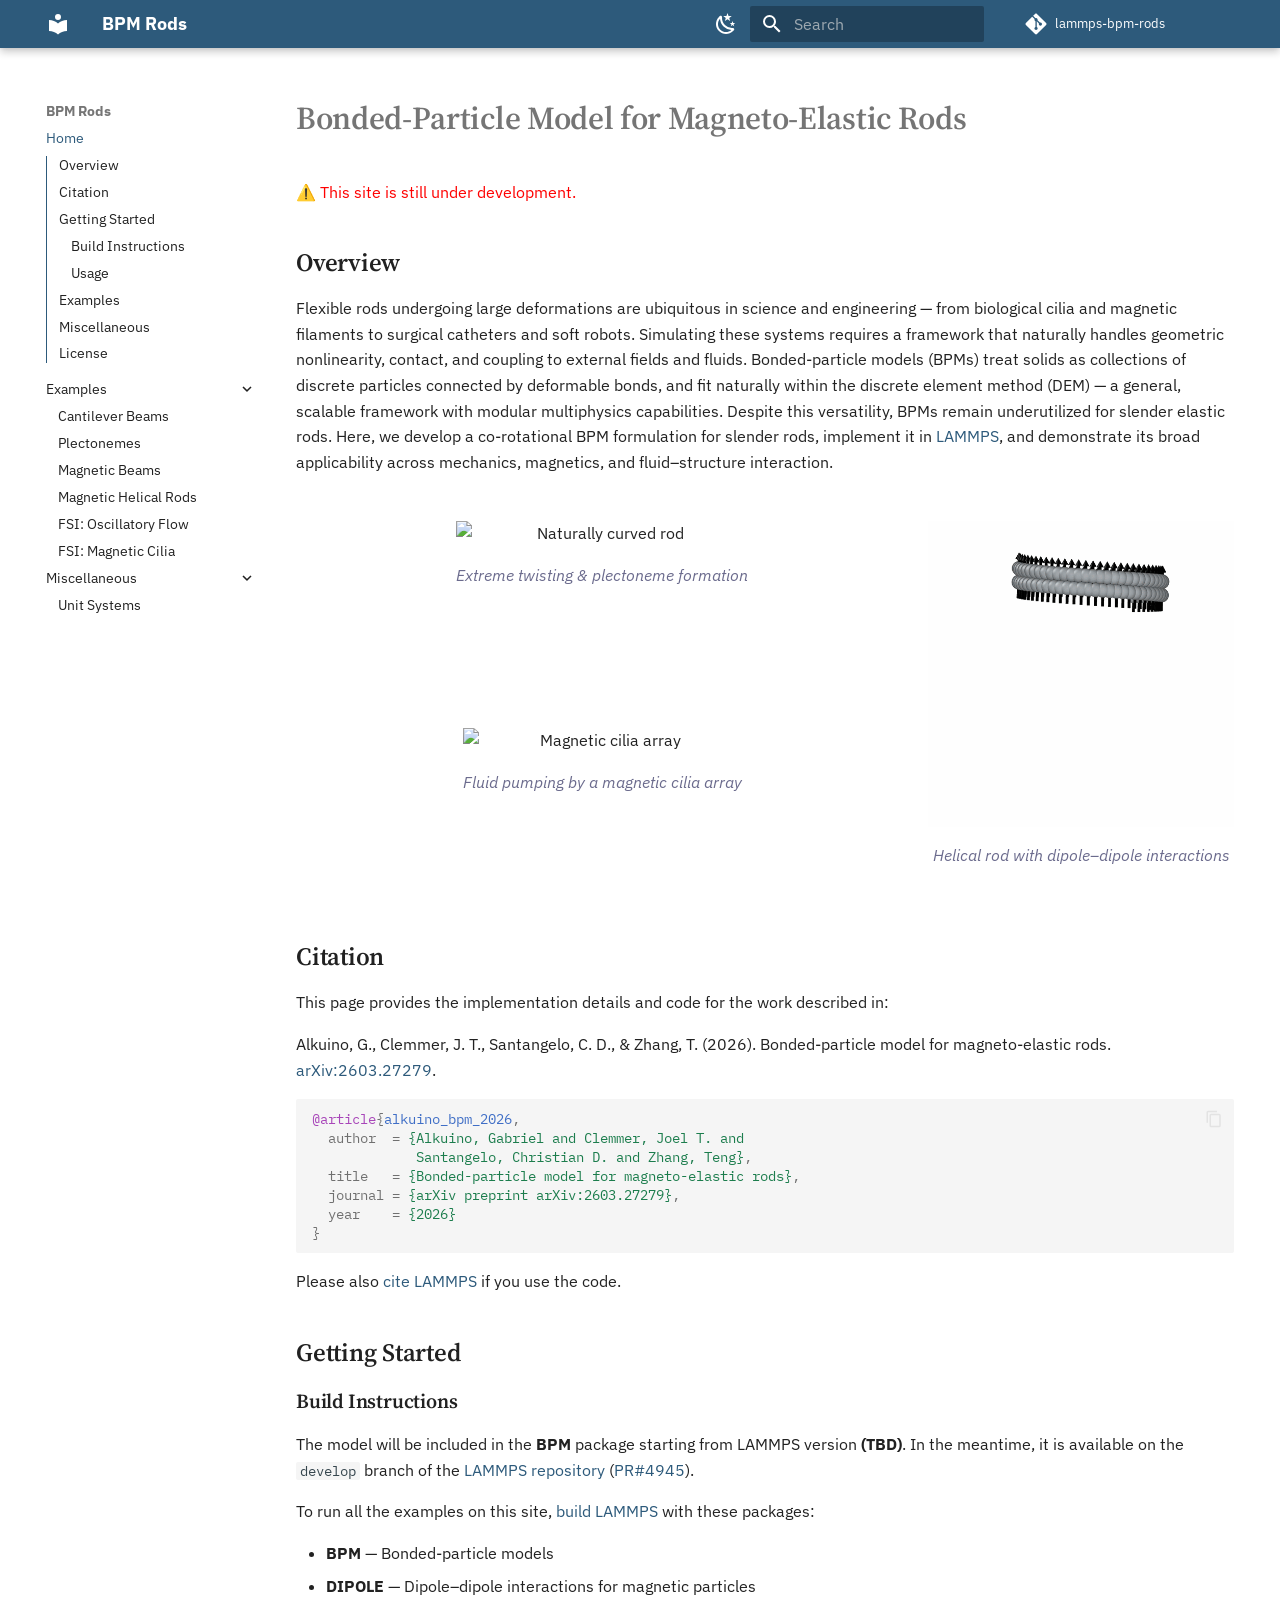
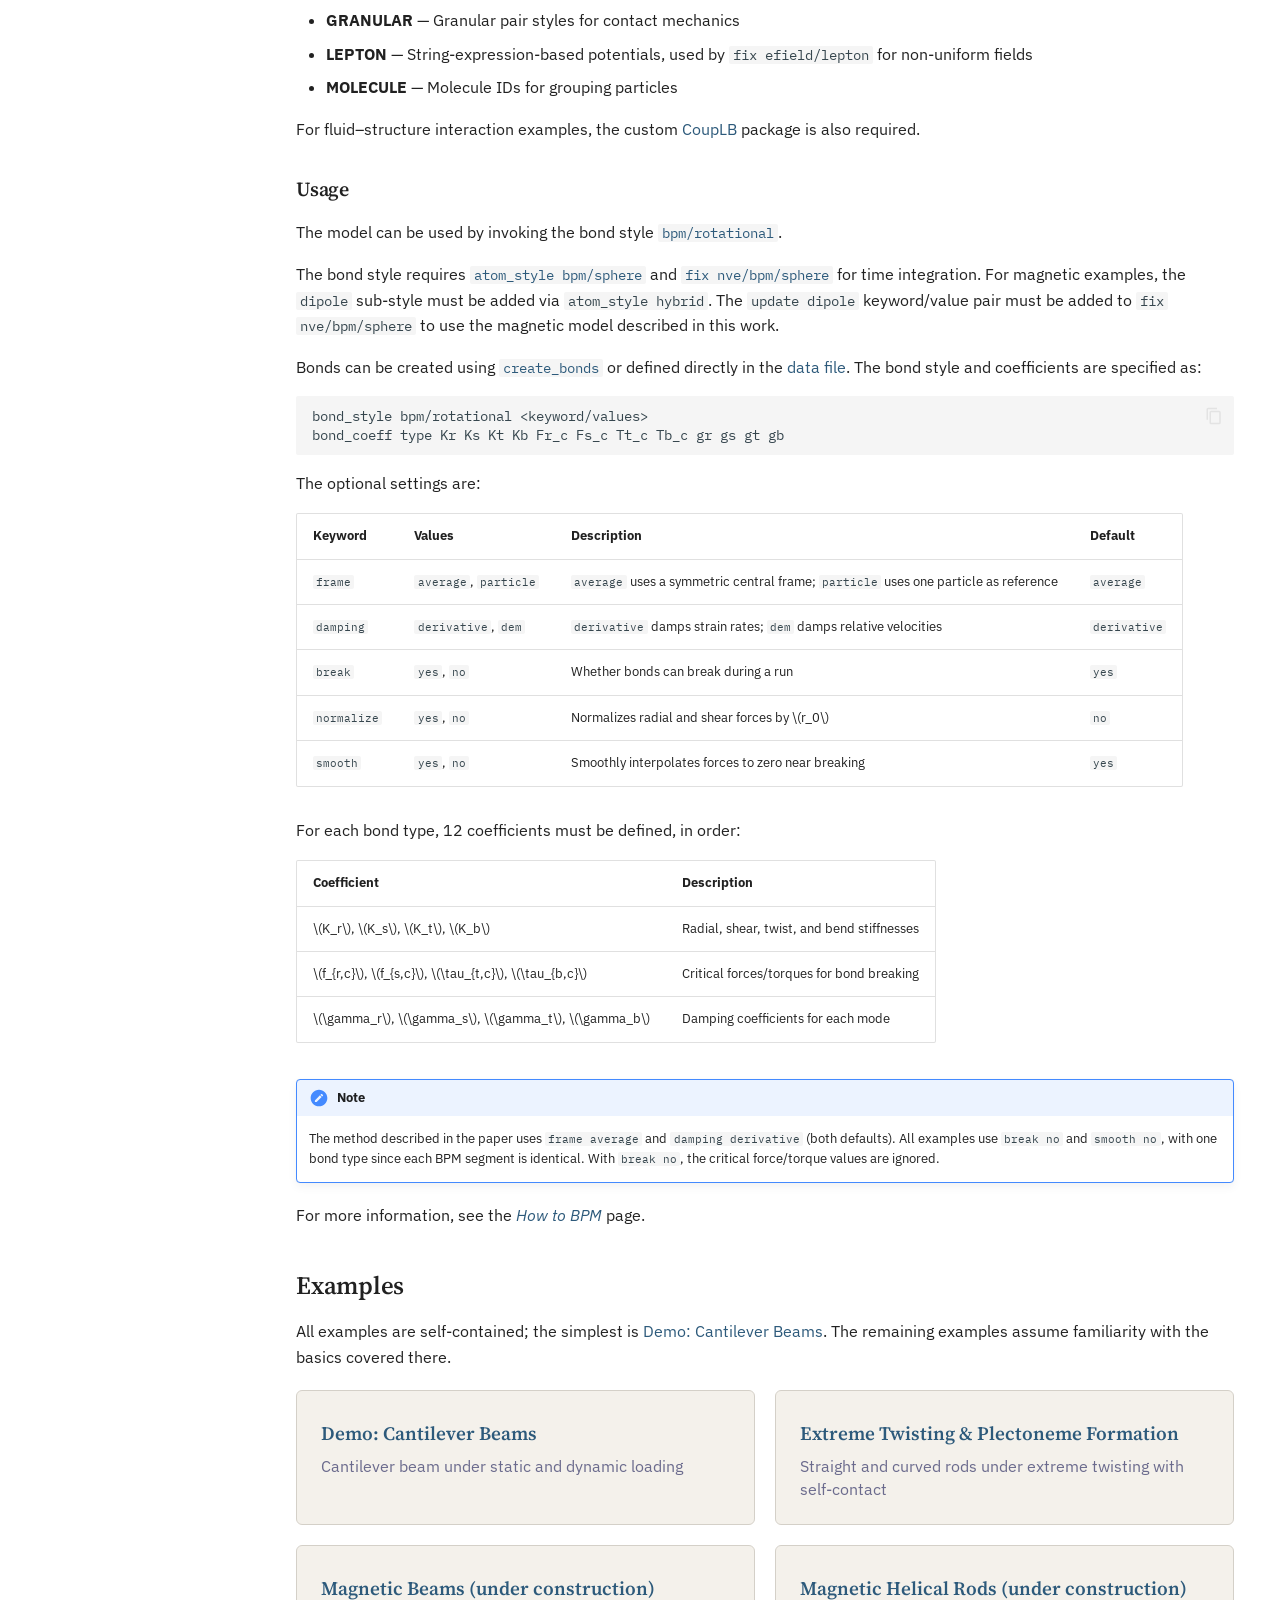
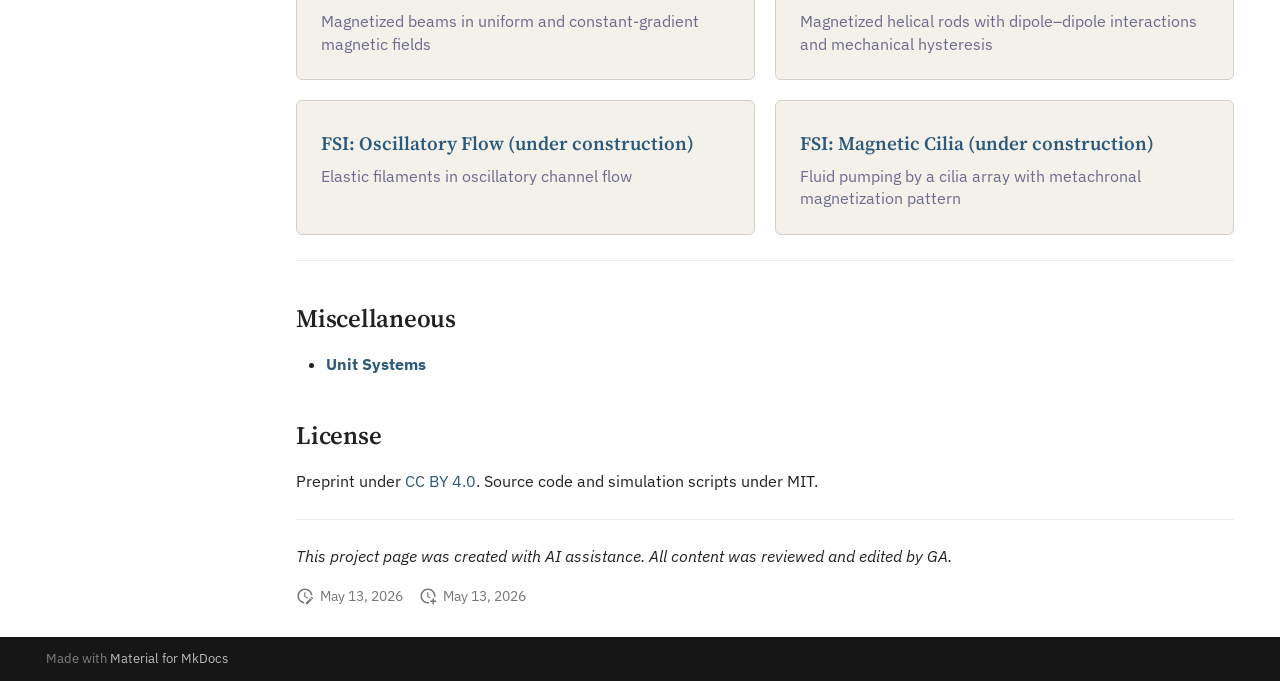
==== site/index.html @ 174e070e "Test site" ====
<!doctype html>
<html lang="en" class="no-js">
  <head>
    
      <meta charset="utf-8">
      <meta name="viewport" content="width=device-width,initial-scale=1">
      
        <meta name="description" content="Bonded-particle model for magneto-elastic rods">
      
      
      
        <link rel="canonical" href="https://gsalkuin.github.io/">
      
      
      
        <link rel="next" href="examples/cantilever-beam/">
      
      
      <link rel="icon" href="assets/images/favicon.png">
      <meta name="generator" content="mkdocs-1.6.1, mkdocs-material-9.6.19">
    
    
      
        <title>BPM Rods</title>
      
    
    
      <link rel="stylesheet" href="assets/stylesheets/main.7e37652d.min.css">
      
        
        <link rel="stylesheet" href="assets/stylesheets/palette.06af60db.min.css">
      
      


    
    
      
    
    
      
        
        
        <link rel="preconnect" href="https://fonts.gstatic.com" crossorigin>
        <link rel="stylesheet" href="https://fonts.googleapis.com/css?family=IBM+Plex+Sans:300,300i,400,400i,700,700i%7CIBM+Plex+Mono:400,400i,700,700i&display=fallback">
        <style>:root{--md-text-font:"IBM Plex Sans";--md-code-font:"IBM Plex Mono"}</style>
      
    
    
      <link rel="stylesheet" href="stylesheets/custom.css">
    
    <script>__md_scope=new URL(".",location),__md_hash=e=>[...e].reduce(((e,_)=>(e<<5)-e+_.charCodeAt(0)),0),__md_get=(e,_=localStorage,t=__md_scope)=>JSON.parse(_.getItem(t.pathname+"."+e)),__md_set=(e,_,t=localStorage,a=__md_scope)=>{try{t.setItem(a.pathname+"."+e,JSON.stringify(_))}catch(e){}}</script>
    
      

    
    
    
  </head>
  
  
    
    
      
    
    
    
    
    <body dir="ltr" data-md-color-scheme="default" data-md-color-primary="custom" data-md-color-accent="indigo">
  
    
    <input class="md-toggle" data-md-toggle="drawer" type="checkbox" id="__drawer" autocomplete="off">
    <input class="md-toggle" data-md-toggle="search" type="checkbox" id="__search" autocomplete="off">
    <label class="md-overlay" for="__drawer"></label>
    <div data-md-component="skip">
      
        
        <a href="#bonded-particle-model-for-magneto-elastic-rods" class="md-skip">
          Skip to content
        </a>
      
    </div>
    <div data-md-component="announce">
      
    </div>
    
    
      

  

<header class="md-header md-header--shadow" data-md-component="header">
  <nav class="md-header__inner md-grid" aria-label="Header">
    <a href="." title="BPM Rods" class="md-header__button md-logo" aria-label="BPM Rods" data-md-component="logo">
      
  
  <svg xmlns="http://www.w3.org/2000/svg" viewBox="0 0 24 24"><path d="M12 8a3 3 0 0 0 3-3 3 3 0 0 0-3-3 3 3 0 0 0-3 3 3 3 0 0 0 3 3m0 3.54C9.64 9.35 6.5 8 3 8v11c3.5 0 6.64 1.35 9 3.54 2.36-2.19 5.5-3.54 9-3.54V8c-3.5 0-6.64 1.35-9 3.54"/></svg>

    </a>
    <label class="md-header__button md-icon" for="__drawer">
      
      <svg xmlns="http://www.w3.org/2000/svg" viewBox="0 0 24 24"><path d="M3 6h18v2H3zm0 5h18v2H3zm0 5h18v2H3z"/></svg>
    </label>
    <div class="md-header__title" data-md-component="header-title">
      <div class="md-header__ellipsis">
        <div class="md-header__topic">
          <span class="md-ellipsis">
            BPM Rods
          </span>
        </div>
        <div class="md-header__topic" data-md-component="header-topic">
          <span class="md-ellipsis">
            
              Home
            
          </span>
        </div>
      </div>
    </div>
    
      
        <form class="md-header__option" data-md-component="palette">
  
    
    
    
    <input class="md-option" data-md-color-media="(prefers-color-scheme: light)" data-md-color-scheme="default" data-md-color-primary="custom" data-md-color-accent="indigo"  aria-label="Switch to dark mode"  type="radio" name="__palette" id="__palette_0">
    
      <label class="md-header__button md-icon" title="Switch to dark mode" for="__palette_1" hidden>
        <svg xmlns="http://www.w3.org/2000/svg" viewBox="0 0 24 24"><path d="m17.75 4.09-2.53 1.94.91 3.06-2.63-1.81-2.63 1.81.91-3.06-2.53-1.94L12.44 4l1.06-3 1.06 3zm3.5 6.91-1.64 1.25.59 1.98-1.7-1.17-1.7 1.17.59-1.98L15.75 11l2.06-.05L18.5 9l.69 1.95zm-2.28 4.95c.83-.08 1.72 1.1 1.19 1.85-.32.45-.66.87-1.08 1.27C15.17 23 8.84 23 4.94 19.07c-3.91-3.9-3.91-10.24 0-14.14.4-.4.82-.76 1.27-1.08.75-.53 1.93.36 1.85 1.19-.27 2.86.69 5.83 2.89 8.02a9.96 9.96 0 0 0 8.02 2.89m-1.64 2.02a12.08 12.08 0 0 1-7.8-3.47c-2.17-2.19-3.33-5-3.49-7.82-2.81 3.14-2.7 7.96.31 10.98 3.02 3.01 7.84 3.12 10.98.31"/></svg>
      </label>
    
  
    
    
    
    <input class="md-option" data-md-color-media="(prefers-color-scheme: dark)" data-md-color-scheme="slate" data-md-color-primary="custom" data-md-color-accent="indigo"  aria-label="Switch to light mode"  type="radio" name="__palette" id="__palette_1">
    
      <label class="md-header__button md-icon" title="Switch to light mode" for="__palette_0" hidden>
        <svg xmlns="http://www.w3.org/2000/svg" viewBox="0 0 24 24"><path d="M12 7a5 5 0 0 1 5 5 5 5 0 0 1-5 5 5 5 0 0 1-5-5 5 5 0 0 1 5-5m0 2a3 3 0 0 0-3 3 3 3 0 0 0 3 3 3 3 0 0 0 3-3 3 3 0 0 0-3-3m0-7 2.39 3.42C13.65 5.15 12.84 5 12 5s-1.65.15-2.39.42zM3.34 7l4.16-.35A7.2 7.2 0 0 0 5.94 8.5c-.44.74-.69 1.5-.83 2.29zm.02 10 1.76-3.77a7.131 7.131 0 0 0 2.38 4.14zM20.65 7l-1.77 3.79a7.02 7.02 0 0 0-2.38-4.15zm-.01 10-4.14.36c.59-.51 1.12-1.14 1.54-1.86.42-.73.69-1.5.83-2.29zM12 22l-2.41-3.44c.74.27 1.55.44 2.41.44.82 0 1.63-.17 2.37-.44z"/></svg>
      </label>
    
  
</form>
      
    
    
      <script>var palette=__md_get("__palette");if(palette&&palette.color){if("(prefers-color-scheme)"===palette.color.media){var media=matchMedia("(prefers-color-scheme: light)"),input=document.querySelector(media.matches?"[data-md-color-media='(prefers-color-scheme: light)']":"[data-md-color-media='(prefers-color-scheme: dark)']");palette.color.media=input.getAttribute("data-md-color-media"),palette.color.scheme=input.getAttribute("data-md-color-scheme"),palette.color.primary=input.getAttribute("data-md-color-primary"),palette.color.accent=input.getAttribute("data-md-color-accent")}for(var[key,value]of Object.entries(palette.color))document.body.setAttribute("data-md-color-"+key,value)}</script>
    
    
    
      
      
        <label class="md-header__button md-icon" for="__search">
          
          <svg xmlns="http://www.w3.org/2000/svg" viewBox="0 0 24 24"><path d="M9.5 3A6.5 6.5 0 0 1 16 9.5c0 1.61-.59 3.09-1.56 4.23l.27.27h.79l5 5-1.5 1.5-5-5v-.79l-.27-.27A6.52 6.52 0 0 1 9.5 16 6.5 6.5 0 0 1 3 9.5 6.5 6.5 0 0 1 9.5 3m0 2C7 5 5 7 5 9.5S7 14 9.5 14 14 12 14 9.5 12 5 9.5 5"/></svg>
        </label>
        <div class="md-search" data-md-component="search" role="dialog">
  <label class="md-search__overlay" for="__search"></label>
  <div class="md-search__inner" role="search">
    <form class="md-search__form" name="search">
      <input type="text" class="md-search__input" name="query" aria-label="Search" placeholder="Search" autocapitalize="off" autocorrect="off" autocomplete="off" spellcheck="false" data-md-component="search-query" required>
      <label class="md-search__icon md-icon" for="__search">
        
        <svg xmlns="http://www.w3.org/2000/svg" viewBox="0 0 24 24"><path d="M9.5 3A6.5 6.5 0 0 1 16 9.5c0 1.61-.59 3.09-1.56 4.23l.27.27h.79l5 5-1.5 1.5-5-5v-.79l-.27-.27A6.52 6.52 0 0 1 9.5 16 6.5 6.5 0 0 1 3 9.5 6.5 6.5 0 0 1 9.5 3m0 2C7 5 5 7 5 9.5S7 14 9.5 14 14 12 14 9.5 12 5 9.5 5"/></svg>
        
        <svg xmlns="http://www.w3.org/2000/svg" viewBox="0 0 24 24"><path d="M20 11v2H8l5.5 5.5-1.42 1.42L4.16 12l7.92-7.92L13.5 5.5 8 11z"/></svg>
      </label>
      <nav class="md-search__options" aria-label="Search">
        
        <button type="reset" class="md-search__icon md-icon" title="Clear" aria-label="Clear" tabindex="-1">
          
          <svg xmlns="http://www.w3.org/2000/svg" viewBox="0 0 24 24"><path d="M19 6.41 17.59 5 12 10.59 6.41 5 5 6.41 10.59 12 5 17.59 6.41 19 12 13.41 17.59 19 19 17.59 13.41 12z"/></svg>
        </button>
      </nav>
      
    </form>
    <div class="md-search__output">
      <div class="md-search__scrollwrap" tabindex="0" data-md-scrollfix>
        <div class="md-search-result" data-md-component="search-result">
          <div class="md-search-result__meta">
            Initializing search
          </div>
          <ol class="md-search-result__list" role="presentation"></ol>
        </div>
      </div>
    </div>
  </div>
</div>
      
    
    
      <div class="md-header__source">
        <a href="https://github.com/gsalkuin/lammps-bpm-rods" title="Go to repository" class="md-source" data-md-component="source">
  <div class="md-source__icon md-icon">
    
    <svg xmlns="http://www.w3.org/2000/svg" viewBox="0 0 448 512"><!--! Font Awesome Free 7.0.0 by @fontawesome - https://fontawesome.com License - https://fontawesome.com/license/free (Icons: CC BY 4.0, Fonts: SIL OFL 1.1, Code: MIT License) Copyright 2025 Fonticons, Inc.--><path fill="currentColor" d="M439.6 236.1 244 40.5c-5.4-5.5-12.8-8.5-20.4-8.5s-15 3-20.4 8.4L162.5 81l51.5 51.5c27.1-9.1 52.7 16.8 43.4 43.7l49.7 49.7c34.2-11.8 61.2 31 35.5 56.7-26.5 26.5-70.2-2.9-56-37.3L240.3 199v121.9c25.3 12.5 22.3 41.8 9.1 55-6.4 6.4-15.2 10.1-24.3 10.1s-17.8-3.6-24.3-10.1c-17.6-17.6-11.1-46.9 11.2-56v-123c-20.8-8.5-24.6-30.7-18.6-45L142.6 101 8.5 235.1C3 240.6 0 247.9 0 255.5s3 15 8.5 20.4l195.6 195.7c5.4 5.4 12.7 8.4 20.4 8.4s15-3 20.4-8.4l194.7-194.7c5.4-5.4 8.4-12.8 8.4-20.4s-3-15-8.4-20.4"/></svg>
  </div>
  <div class="md-source__repository">
    lammps-bpm-rods
  </div>
</a>
      </div>
    
  </nav>
  
</header>
    
    <div class="md-container" data-md-component="container">
      
      
        
          
        
      
      <main class="md-main" data-md-component="main">
        <div class="md-main__inner md-grid">
          
            
              
              <div class="md-sidebar md-sidebar--primary" data-md-component="sidebar" data-md-type="navigation" >
                <div class="md-sidebar__scrollwrap">
                  <div class="md-sidebar__inner">
                    



  

<nav class="md-nav md-nav--primary md-nav--integrated" aria-label="Navigation" data-md-level="0">
  <label class="md-nav__title" for="__drawer">
    <a href="." title="BPM Rods" class="md-nav__button md-logo" aria-label="BPM Rods" data-md-component="logo">
      
  
  <svg xmlns="http://www.w3.org/2000/svg" viewBox="0 0 24 24"><path d="M12 8a3 3 0 0 0 3-3 3 3 0 0 0-3-3 3 3 0 0 0-3 3 3 3 0 0 0 3 3m0 3.54C9.64 9.35 6.5 8 3 8v11c3.5 0 6.64 1.35 9 3.54 2.36-2.19 5.5-3.54 9-3.54V8c-3.5 0-6.64 1.35-9 3.54"/></svg>

    </a>
    BPM Rods
  </label>
  
    <div class="md-nav__source">
      <a href="https://github.com/gsalkuin/lammps-bpm-rods" title="Go to repository" class="md-source" data-md-component="source">
  <div class="md-source__icon md-icon">
    
    <svg xmlns="http://www.w3.org/2000/svg" viewBox="0 0 448 512"><!--! Font Awesome Free 7.0.0 by @fontawesome - https://fontawesome.com License - https://fontawesome.com/license/free (Icons: CC BY 4.0, Fonts: SIL OFL 1.1, Code: MIT License) Copyright 2025 Fonticons, Inc.--><path fill="currentColor" d="M439.6 236.1 244 40.5c-5.4-5.5-12.8-8.5-20.4-8.5s-15 3-20.4 8.4L162.5 81l51.5 51.5c27.1-9.1 52.7 16.8 43.4 43.7l49.7 49.7c34.2-11.8 61.2 31 35.5 56.7-26.5 26.5-70.2-2.9-56-37.3L240.3 199v121.9c25.3 12.5 22.3 41.8 9.1 55-6.4 6.4-15.2 10.1-24.3 10.1s-17.8-3.6-24.3-10.1c-17.6-17.6-11.1-46.9 11.2-56v-123c-20.8-8.5-24.6-30.7-18.6-45L142.6 101 8.5 235.1C3 240.6 0 247.9 0 255.5s3 15 8.5 20.4l195.6 195.7c5.4 5.4 12.7 8.4 20.4 8.4s15-3 20.4-8.4l194.7-194.7c5.4-5.4 8.4-12.8 8.4-20.4s-3-15-8.4-20.4"/></svg>
  </div>
  <div class="md-source__repository">
    lammps-bpm-rods
  </div>
</a>
    </div>
  
  <ul class="md-nav__list" data-md-scrollfix>
    
      
      
  
  
    
  
  
  
    <li class="md-nav__item md-nav__item--active">
      
      <input class="md-nav__toggle md-toggle" type="checkbox" id="__toc">
      
      
        
      
      
        <label class="md-nav__link md-nav__link--active" for="__toc">
          
  
  
  <span class="md-ellipsis">
    Home
    
  </span>
  

          <span class="md-nav__icon md-icon"></span>
        </label>
      
      <a href="." class="md-nav__link md-nav__link--active">
        
  
  
  <span class="md-ellipsis">
    Home
    
  </span>
  

      </a>
      
        

<nav class="md-nav md-nav--secondary" aria-label="Table of contents">
  
  
  
    
  
  
    <label class="md-nav__title" for="__toc">
      <span class="md-nav__icon md-icon"></span>
      Table of contents
    </label>
    <ul class="md-nav__list" data-md-component="toc" data-md-scrollfix>
      
        <li class="md-nav__item">
  <a href="#overview" class="md-nav__link">
    <span class="md-ellipsis">
      Overview
    </span>
  </a>
  
</li>
      
        <li class="md-nav__item">
  <a href="#citation" class="md-nav__link">
    <span class="md-ellipsis">
      Citation
    </span>
  </a>
  
</li>
      
        <li class="md-nav__item">
  <a href="#getting-started" class="md-nav__link">
    <span class="md-ellipsis">
      Getting Started
    </span>
  </a>
  
    <nav class="md-nav" aria-label="Getting Started">
      <ul class="md-nav__list">
        
          <li class="md-nav__item">
  <a href="#build-instructions" class="md-nav__link">
    <span class="md-ellipsis">
      Build Instructions
    </span>
  </a>
  
</li>
        
          <li class="md-nav__item">
  <a href="#usage" class="md-nav__link">
    <span class="md-ellipsis">
      Usage
    </span>
  </a>
  
</li>
        
      </ul>
    </nav>
  
</li>
      
        <li class="md-nav__item">
  <a href="#examples" class="md-nav__link">
    <span class="md-ellipsis">
      Examples
    </span>
  </a>
  
</li>
      
        <li class="md-nav__item">
  <a href="#miscellaneous" class="md-nav__link">
    <span class="md-ellipsis">
      Miscellaneous
    </span>
  </a>
  
</li>
      
        <li class="md-nav__item">
  <a href="#license" class="md-nav__link">
    <span class="md-ellipsis">
      License
    </span>
  </a>
  
</li>
      
    </ul>
  
</nav>
      
    </li>
  

    
      
      
  
  
  
  
    
    
    
    
    
    <li class="md-nav__item md-nav__item--nested">
      
        
        
          
        
        <input class="md-nav__toggle md-toggle md-toggle--indeterminate" type="checkbox" id="__nav_2" >
        
          
          <label class="md-nav__link" for="__nav_2" id="__nav_2_label" tabindex="0">
            
  
  
  <span class="md-ellipsis">
    Examples
    
  </span>
  

            <span class="md-nav__icon md-icon"></span>
          </label>
        
        <nav class="md-nav" data-md-level="1" aria-labelledby="__nav_2_label" aria-expanded="false">
          <label class="md-nav__title" for="__nav_2">
            <span class="md-nav__icon md-icon"></span>
            Examples
          </label>
          <ul class="md-nav__list" data-md-scrollfix>
            
              
                
  
  
  
  
    <li class="md-nav__item">
      <a href="examples/cantilever-beam/" class="md-nav__link">
        
  
  
  <span class="md-ellipsis">
    Cantilever Beams
    
  </span>
  

      </a>
    </li>
  

              
            
              
                
  
  
  
  
    <li class="md-nav__item">
      <a href="examples/twisting-rod/" class="md-nav__link">
        
  
  
  <span class="md-ellipsis">
    Plectonemes
    
  </span>
  

      </a>
    </li>
  

              
            
              
                
  
  
  
  
    <li class="md-nav__item">
      <a href="examples/magnetic-beam/index.md" class="md-nav__link">
        
  
  
  <span class="md-ellipsis">
    Magnetic Beams
    
  </span>
  

      </a>
    </li>
  

              
            
              
                
  
  
  
  
    <li class="md-nav__item">
      <a href="examples/helical-rod/index.md" class="md-nav__link">
        
  
  
  <span class="md-ellipsis">
    Magnetic Helical Rods
    
  </span>
  

      </a>
    </li>
  

              
            
              
                
  
  
  
  
    <li class="md-nav__item">
      <a href="examples/fsi-oscillatory-flow/index.md" class="md-nav__link">
        
  
  
  <span class="md-ellipsis">
    FSI: Oscillatory Flow
    
  </span>
  

      </a>
    </li>
  

              
            
              
                
  
  
  
  
    <li class="md-nav__item">
      <a href="examples/fsi-cilia-array/index.md" class="md-nav__link">
        
  
  
  <span class="md-ellipsis">
    FSI: Magnetic Cilia
    
  </span>
  

      </a>
    </li>
  

              
            
          </ul>
        </nav>
      
    </li>
  

    
      
      
  
  
  
  
    
    
    
    
    
    <li class="md-nav__item md-nav__item--nested">
      
        
        
          
        
        <input class="md-nav__toggle md-toggle md-toggle--indeterminate" type="checkbox" id="__nav_3" >
        
          
          <label class="md-nav__link" for="__nav_3" id="__nav_3_label" tabindex="0">
            
  
  
  <span class="md-ellipsis">
    Miscellaneous
    
  </span>
  

            <span class="md-nav__icon md-icon"></span>
          </label>
        
        <nav class="md-nav" data-md-level="1" aria-labelledby="__nav_3_label" aria-expanded="false">
          <label class="md-nav__title" for="__nav_3">
            <span class="md-nav__icon md-icon"></span>
            Miscellaneous
          </label>
          <ul class="md-nav__list" data-md-scrollfix>
            
              
                
  
  
  
  
    <li class="md-nav__item">
      <a href="misc/unit-system/" class="md-nav__link">
        
  
  
  <span class="md-ellipsis">
    Unit Systems
    
  </span>
  

      </a>
    </li>
  

              
            
          </ul>
        </nav>
      
    </li>
  

    
  </ul>
</nav>
                  </div>
                </div>
              </div>
            
            
          
          
            <div class="md-content" data-md-component="content">
              <article class="md-content__inner md-typeset">
                
                  


  
  


<h1 id="bonded-particle-model-for-magneto-elastic-rods">Bonded-Particle Model for Magneto-Elastic Rods</h1>
<p><span style="color: red">⚠️ This site is still under development.</span></p>
<h2 id="overview">Overview</h2>
<p>Flexible rods undergoing large deformations are ubiquitous in science and engineering — from biological cilia and magnetic filaments to surgical catheters and soft robots. Simulating these systems requires a framework that naturally handles geometric nonlinearity, contact, and coupling to external fields and fluids. Bonded-particle models (BPMs) treat solids as collections of discrete particles connected by deformable bonds, and fit naturally within the discrete element method (DEM) — a general, scalable framework with modular multiphysics capabilities. Despite this versatility, BPMs remain underutilized for slender elastic rods. Here, we develop a co-rotational BPM formulation for slender rods, implement it in <a href="https://www.lammps.org/">LAMMPS</a>, and demonstrate its broad applicability across mechanics, magnetics, and fluid–structure interaction.</p>
<div style="display: grid; grid-template-columns: 2fr 1fr; gap: 1rem; margin: 1.5rem 0;">
  <div style="display: grid; grid-template-rows: 1fr 1fr; gap: 1rem;">
    <figure>
      <img src="assets/twisting-curved-rod.gif" alt="Naturally curved rod">
      <figcaption>Extreme twisting & plectoneme formation</figcaption>
    </figure>
    <figure>
      <img src="assets/cilia-array-pumping-fluid.gif" alt="Magnetic cilia array">
      <figcaption>Fluid pumping by a magnetic cilia array</figcaption>
    </figure>
  </div>
  <figure style="display: flex; flex-direction: column; align-items: center; justify-content: center;">
    <img src="assets/magnetic-helix.gif" alt="Magnetic helix" style="max-width: 100%; height: auto;">
    <figcaption>Helical rod with dipole–dipole interactions</figcaption>
  </figure>
</div>

<h2 id="citation">Citation</h2>
<p>This page provides the implementation details and code for the work described in:</p>
<p>Alkuino, G., Clemmer, J. T., Santangelo, C. D., &amp; Zhang, T. (2026). Bonded-particle model for magneto-elastic rods. <a href="https://arxiv.org/abs/2603.27279">arXiv:2603.27279</a>.</p>
<div class="highlight"><pre><span></span><code><a id="__codelineno-0-1" name="__codelineno-0-1" href="#__codelineno-0-1"></a><span class="nc">@article</span><span class="p">{</span><span class="nl">alkuino_bpm_2026</span><span class="p">,</span>
<a id="__codelineno-0-2" name="__codelineno-0-2" href="#__codelineno-0-2"></a><span class="w">  </span><span class="na">author</span><span class="w">  </span><span class="p">=</span><span class="w"> </span><span class="s">{Alkuino, Gabriel and Clemmer, Joel T. and</span>
<a id="__codelineno-0-3" name="__codelineno-0-3" href="#__codelineno-0-3"></a><span class="s">             Santangelo, Christian D. and Zhang, Teng}</span><span class="p">,</span>
<a id="__codelineno-0-4" name="__codelineno-0-4" href="#__codelineno-0-4"></a><span class="w">  </span><span class="na">title</span><span class="w">   </span><span class="p">=</span><span class="w"> </span><span class="s">{Bonded-particle model for magneto-elastic rods}</span><span class="p">,</span>
<a id="__codelineno-0-5" name="__codelineno-0-5" href="#__codelineno-0-5"></a><span class="w">  </span><span class="na">journal</span><span class="w"> </span><span class="p">=</span><span class="w"> </span><span class="s">{arXiv preprint arXiv:2603.27279}</span><span class="p">,</span>
<a id="__codelineno-0-6" name="__codelineno-0-6" href="#__codelineno-0-6"></a><span class="w">  </span><span class="na">year</span><span class="w">    </span><span class="p">=</span><span class="w"> </span><span class="s">{2026}</span>
<a id="__codelineno-0-7" name="__codelineno-0-7" href="#__codelineno-0-7"></a><span class="p">}</span>
</code></pre></div>
<p>Please also <a href="https://docs.lammps.org/Intro_citing.html">cite LAMMPS</a> if you use the code.</p>
<h2 id="getting-started">Getting Started</h2>
<h3 id="build-instructions">Build Instructions</h3>
<p>The model will be included in the <strong>BPM</strong> package starting from LAMMPS version <strong>(TBD)</strong>.
In the meantime, it is available on the <code>develop</code> branch of the <a href="https://github.com/lammps/lammps/tree/develop">LAMMPS repository</a>
(<a href="https://github.com/lammps/lammps/pull/4945">PR#4945</a>).</p>
<p>To run all the examples on this site, <a href="https://docs.lammps.org/Build.html">build LAMMPS</a> with these packages:</p>
<ul>
<li><strong>BPM</strong> — Bonded-particle models</li>
<li><strong>DIPOLE</strong> — Dipole–dipole interactions for magnetic particles</li>
<li><strong>GRANULAR</strong> — Granular pair styles for contact mechanics</li>
<li><strong>LEPTON</strong> — String-expression-based potentials, used by <code>fix efield/lepton</code> for non-uniform fields</li>
<li><strong>MOLECULE</strong> — Molecule IDs for grouping particles</li>
</ul>
<p>For fluid–structure interaction examples, the custom <a href="https://github.com/tengzhang48/CoupLB">CoupLB</a> package is also required.</p>
<h3 id="usage">Usage</h3>
<p>The model can be used by invoking the bond style <a href="https://docs.lammps.org/bond_bpm_rotational.html"><code>bpm/rotational</code></a>.</p>
<p>The bond style requires <a href="https://docs.lammps.org/atom_style.html"><code>atom_style bpm/sphere</code></a>
and <a href="https://docs.lammps.org/fix_nve_bpm_sphere.html"><code>fix nve/bpm/sphere</code></a> for time integration.
For magnetic examples, the <code>dipole</code> sub-style must be added via <code>atom_style hybrid</code>.
The <code>update dipole</code> keyword/value pair must be added to <code>fix nve/bpm/sphere</code> to use the magnetic model described in this work.</p>
<p>Bonds can be created using <a href="https://docs.lammps.org/create_bonds.html"><code>create_bonds</code></a> or defined directly in the <a href="https://docs.lammps.org/read_data.html">data file</a>.
The bond style and coefficients are specified as:</p>
<div class="highlight"><pre><span></span><code>bond_style bpm/rotational &lt;keyword/values&gt;
bond_coeff type Kr Ks Kt Kb Fr_c Fs_c Tt_c Tb_c gr gs gt gb
</code></pre></div>
<p>The optional settings are:</p>
<table>
<thead>
<tr>
<th>Keyword</th>
<th>Values</th>
<th>Description</th>
<th>Default</th>
</tr>
</thead>
<tbody>
<tr>
<td><code>frame</code></td>
<td><code>average</code>, <code>particle</code></td>
<td><code>average</code> uses a symmetric central frame; <code>particle</code> uses one particle as reference</td>
<td><code>average</code></td>
</tr>
<tr>
<td><code>damping</code></td>
<td><code>derivative</code>, <code>dem</code></td>
<td><code>derivative</code> damps strain rates; <code>dem</code> damps relative velocities</td>
<td><code>derivative</code></td>
</tr>
<tr>
<td><code>break</code></td>
<td><code>yes</code>, <code>no</code></td>
<td>Whether bonds can break during a run</td>
<td><code>yes</code></td>
</tr>
<tr>
<td><code>normalize</code></td>
<td><code>yes</code>, <code>no</code></td>
<td>Normalizes radial and shear forces by <span class="arithmatex">\(r_0\)</span></td>
<td><code>no</code></td>
</tr>
<tr>
<td><code>smooth</code></td>
<td><code>yes</code>, <code>no</code></td>
<td>Smoothly interpolates forces to zero near breaking</td>
<td><code>yes</code></td>
</tr>
</tbody>
</table>
<p>For each bond type, 12 coefficients must be defined, in order:</p>
<table>
<thead>
<tr>
<th>Coefficient</th>
<th>Description</th>
</tr>
</thead>
<tbody>
<tr>
<td><span class="arithmatex">\(K_r\)</span>, <span class="arithmatex">\(K_s\)</span>, <span class="arithmatex">\(K_t\)</span>, <span class="arithmatex">\(K_b\)</span></td>
<td>Radial, shear, twist, and bend stiffnesses</td>
</tr>
<tr>
<td><span class="arithmatex">\(f_{r,c}\)</span>, <span class="arithmatex">\(f_{s,c}\)</span>, <span class="arithmatex">\(\tau_{t,c}\)</span>, <span class="arithmatex">\(\tau_{b,c}\)</span></td>
<td>Critical forces/torques for bond breaking</td>
</tr>
<tr>
<td><span class="arithmatex">\(\gamma_r\)</span>, <span class="arithmatex">\(\gamma_s\)</span>, <span class="arithmatex">\(\gamma_t\)</span>, <span class="arithmatex">\(\gamma_b\)</span></td>
<td>Damping coefficients for each mode</td>
</tr>
</tbody>
</table>
<div class="admonition note">
<p class="admonition-title">Note</p>
<p>The method described in the paper uses <code>frame average</code> and <code>damping derivative</code> (both defaults).
All examples use <code>break no</code> and <code>smooth no</code>, with one bond type since each BPM segment is identical.
With <code>break no</code>, the critical force/torque values are ignored.</p>
</div>
<p>For more information, see the <a href="https://docs.lammps.org/Howto_bpm.html"><em>How to BPM</em></a> page.</p>
<h2 id="examples">Examples</h2>
<p>All examples are self-contained; the simplest is <a href="examples/cantilever-beam/">Demo: Cantilever Beams</a>. The remaining examples assume familiarity with the basics covered there.</p>
<div class="examples-grid">
<a href="examples/cantilever-beam/" class="example-card">
<div class="title">Demo: Cantilever Beams</div>
<div class="desc">Cantilever beam under static and dynamic loading</div>
</a>
<a href="examples/twisting-rod/" class="example-card">
<div class="title">Extreme Twisting & Plectoneme Formation</div>
<div class="desc">Straight and curved rods under extreme twisting with self-contact</div>
</a>
<a href="examples/magnetic-beam/" class="example-card">
<div class="title">Magnetic Beams (under construction)</div>
<div class="desc">Magnetized beams in uniform and constant-gradient magnetic fields</div>
</a>
<a href="examples/helical-rod/" class="example-card">
<div class="title">Magnetic Helical Rods (under construction)</div>
<div class="desc">Magnetized helical rods with dipole–dipole interactions and mechanical hysteresis</div>
</a>
<a href="examples/fsi-oscillatory-flow/" class="example-card">
<div class="title">FSI: Oscillatory Flow (under construction)</div>
<div class="desc">Elastic filaments in oscillatory channel flow</div>
</a>
<a href="examples/fsi-cilia-array/" class="example-card">
<div class="title">FSI: Magnetic Cilia (under construction)</div>
<div class="desc">Fluid pumping by a cilia array with metachronal magnetization pattern</div>
</a>
</div>

<hr />
<h2 id="miscellaneous">Miscellaneous</h2>
<ul>
<li><strong><a href="misc/unit-system/">Unit Systems</a></strong></li>
</ul>
<h2 id="license">License</h2>
<p>Preprint under <a href="https://creativecommons.org/licenses/by/4.0/">CC BY 4.0</a>.
Source code and simulation scripts under MIT.</p>
<hr />
<p><em>This project page was created with AI assistance. All content was reviewed and edited by GA.</em></p>







  
    
  
  
    
  


  <aside class="md-source-file">
    
      
  <span class="md-source-file__fact">
    <span class="md-icon" title="Last update">
      <svg xmlns="http://www.w3.org/2000/svg" viewBox="0 0 24 24"><path d="M21 13.1c-.1 0-.3.1-.4.2l-1 1 2.1 2.1 1-1c.2-.2.2-.6 0-.8l-1.3-1.3c-.1-.1-.2-.2-.4-.2m-1.9 1.8-6.1 6V23h2.1l6.1-6.1zM12.5 7v5.2l4 2.4-1 1L11 13V7zM11 21.9c-5.1-.5-9-4.8-9-9.9C2 6.5 6.5 2 12 2c5.3 0 9.6 4.1 10 9.3-.3-.1-.6-.2-1-.2s-.7.1-1 .2C19.6 7.2 16.2 4 12 4c-4.4 0-8 3.6-8 8 0 4.1 3.1 7.5 7.1 7.9l-.1.2z"/></svg>
    </span>
    <span class="git-revision-date-localized-plugin git-revision-date-localized-plugin-date" title="May 13, 2026 02:28:47 UTC">May 13, 2026</span>
  </span>

    
    
      
  <span class="md-source-file__fact">
    <span class="md-icon" title="Created">
      <svg xmlns="http://www.w3.org/2000/svg" viewBox="0 0 24 24"><path d="M14.47 15.08 11 13V7h1.5v5.25l3.08 1.83c-.41.28-.79.62-1.11 1m-1.39 4.84c-.36.05-.71.08-1.08.08-4.42 0-8-3.58-8-8s3.58-8 8-8 8 3.58 8 8c0 .37-.03.72-.08 1.08.69.1 1.33.32 1.92.64.1-.56.16-1.13.16-1.72 0-5.5-4.5-10-10-10S2 6.5 2 12s4.47 10 10 10c.59 0 1.16-.06 1.72-.16-.32-.59-.54-1.23-.64-1.92M18 15v3h-3v2h3v3h2v-3h3v-2h-3v-3z"/></svg>
    </span>
    <span class="git-revision-date-localized-plugin git-revision-date-localized-plugin-date" title="May 13, 2026 02:28:47 UTC">May 13, 2026</span>
  </span>

    
    
    
  </aside>





                
              </article>
            </div>
          
          
<script>var target=document.getElementById(location.hash.slice(1));target&&target.name&&(target.checked=target.name.startsWith("__tabbed_"))</script>
        </div>
        
      </main>
      
        <footer class="md-footer">
  
  <div class="md-footer-meta md-typeset">
    <div class="md-footer-meta__inner md-grid">
      <div class="md-copyright">
  
  
    Made with
    <a href="https://squidfunk.github.io/mkdocs-material/" target="_blank" rel="noopener">
      Material for MkDocs
    </a>
  
</div>
      
    </div>
  </div>
</footer>
      
    </div>
    <div class="md-dialog" data-md-component="dialog">
      <div class="md-dialog__inner md-typeset"></div>
    </div>
    
    
    
      
      <script id="__config" type="application/json">{"base": ".", "features": ["navigation.instant", "navigation.expand", "navigation.path", "content.code.copy", "toc.integrate"], "search": "assets/javascripts/workers/search.973d3a69.min.js", "tags": null, "translations": {"clipboard.copied": "Copied to clipboard", "clipboard.copy": "Copy to clipboard", "search.result.more.one": "1 more on this page", "search.result.more.other": "# more on this page", "search.result.none": "No matching documents", "search.result.one": "1 matching document", "search.result.other": "# matching documents", "search.result.placeholder": "Type to start searching", "search.result.term.missing": "Missing", "select.version": "Select version"}, "version": null}</script>
    
    
      <script src="assets/javascripts/bundle.92b07e13.min.js"></script>
      
        <script src="https://polyfill.io/v3/polyfill.min.js?features=es6"></script>
      
        <script src="https://cdn.jsdelivr.net/npm/mathjax@3/es5/tex-mml-chtml.js"></script>
      
        <script src="javascripts/download.js"></script>
      
    
  </body>
</html>
---- site/assets/stylesheets/main.7e37652d.min.css ----
@charset "UTF-8";html{-webkit-text-size-adjust:none;-moz-text-size-adjust:none;text-size-adjust:none;box-sizing:border-box}*,:after,:before{box-sizing:inherit}@media (prefers-reduced-motion){*,:after,:before{transition:none!important}}body{margin:0}a,button,input,label{-webkit-tap-highlight-color:transparent}a{color:inherit;text-decoration:none}hr{border:0;box-sizing:initial;display:block;height:.05rem;overflow:visible;padding:0}small{font-size:80%}sub,sup{line-height:1em}img{border-style:none}table{border-collapse:initial;border-spacing:0}td,th{font-weight:400;vertical-align:top}button{background:#0000;border:0;font-family:inherit;font-size:inherit;margin:0;padding:0}input{border:0;outline:none}:root{--md-primary-fg-color:#4051b5;--md-primary-fg-color--light:#5d6cc0;--md-primary-fg-color--dark:#303fa1;--md-primary-bg-color:#fff;--md-primary-bg-color--light:#ffffffb3;--md-accent-fg-color:#526cfe;--md-accent-fg-color--transparent:#526cfe1a;--md-accent-bg-color:#fff;--md-accent-bg-color--light:#ffffffb3}[data-md-color-scheme=default]{color-scheme:light}[data-md-color-scheme=default] img[src$="#gh-dark-mode-only"],[data-md-color-scheme=default] img[src$="#only-dark"]{display:none}:root,[data-md-color-scheme=default]{--md-hue:225deg;--md-default-fg-color:#000000de;--md-default-fg-color--light:#0000008a;--md-default-fg-color--lighter:#00000052;--md-default-fg-color--lightest:#00000012;--md-default-bg-color:#fff;--md-default-bg-color--light:#ffffffb3;--md-default-bg-color--lighter:#ffffff4d;--md-default-bg-color--lightest:#ffffff1f;--md-code-fg-color:#36464e;--md-code-bg-color:#f5f5f5;--md-code-hl-color:#4287ff;--md-code-hl-color--light:#4287ff1a;--md-code-hl-number-color:#d52a2a;--md-code-hl-special-color:#db1457;--md-code-hl-function-color:#a846b9;--md-code-hl-constant-color:#6e59d9;--md-code-hl-keyword-color:#3f6ec6;--md-code-hl-string-color:#1c7d4d;--md-code-hl-name-color:var(--md-code-fg-color);--md-code-hl-operator-color:var(--md-default-fg-color--light);--md-code-hl-punctuation-color:var(--md-default-fg-color--light);--md-code-hl-comment-color:var(--md-default-fg-color--light);--md-code-hl-generic-color:var(--md-default-fg-color--light);--md-code-hl-variable-color:var(--md-default-fg-color--light);--md-typeset-color:var(--md-default-fg-color);--md-typeset-a-color:var(--md-primary-fg-color);--md-typeset-del-color:#f5503d26;--md-typeset-ins-color:#0bd57026;--md-typeset-kbd-color:#fafafa;--md-typeset-kbd-accent-color:#fff;--md-typeset-kbd-border-color:#b8b8b8;--md-typeset-mark-color:#ffff0080;--md-typeset-table-color:#0000001f;--md-typeset-table-color--light:rgba(0,0,0,.035);--md-admonition-fg-color:var(--md-default-fg-color);--md-admonition-bg-color:var(--md-default-bg-color);--md-warning-fg-color:#000000de;--md-warning-bg-color:#ff9;--md-footer-fg-color:#fff;--md-footer-fg-color--light:#ffffffb3;--md-footer-fg-color--lighter:#ffffff73;--md-footer-bg-color:#000000de;--md-footer-bg-color--dark:#00000052;--md-shadow-z1:0 0.2rem 0.5rem #0000000d,0 0 0.05rem #0000001a;--md-shadow-z2:0 0.2rem 0.5rem #0000001a,0 0 0.05rem #00000040;--md-shadow-z3:0 0.2rem 0.5rem #0003,0 0 0.05rem #00000059}.md-icon svg{fill:currentcolor;display:block;height:1.2rem;width:1.2rem}body{-webkit-font-smoothing:antialiased;-moz-osx-font-smoothing:grayscale;--md-text-font-family:var(--md-text-font,_),-apple-system,BlinkMacSystemFont,Helvetica,Arial,sans-serif;--md-code-font-family:var(--md-code-font,_),SFMono-Regular,Consolas,Menlo,monospace}aside,body,input{font-feature-settings:"kern","liga";color:var(--md-typeset-color);font-family:var(--md-text-font-family)}code,kbd,pre{font-feature-settings:"kern";font-family:var(--md-code-font-family)}:root{--md-typeset-table-sort-icon:url('data:image/svg+xml;charset=utf-8,<svg xmlns="http://www.w3.org/2000/svg" viewBox="0 0 24 24"><path d="m18 21-4-4h3V7h-3l4-4 4 4h-3v10h3M2 19v-2h10v2M2 13v-2h7v2M2 7V5h4v2z"/></svg>');--md-typeset-table-sort-icon--asc:url('data:image/svg+xml;charset=utf-8,<svg xmlns="http://www.w3.org/2000/svg" viewBox="0 0 24 24"><path d="M19 17h3l-4 4-4-4h3V3h2M2 17h10v2H2M6 5v2H2V5m0 6h7v2H2z"/></svg>');--md-typeset-table-sort-icon--desc:url('data:image/svg+xml;charset=utf-8,<svg xmlns="http://www.w3.org/2000/svg" viewBox="0 0 24 24"><path d="M19 7h3l-4-4-4 4h3v14h2M2 17h10v2H2M6 5v2H2V5m0 6h7v2H2z"/></svg>')}.md-typeset{-webkit-print-color-adjust:exact;color-adjust:exact;font-size:.8rem;line-height:1.6;overflow-wrap:break-word}@media print{.md-typeset{font-size:.68rem}}.md-typeset blockquote,.md-typeset dl,.md-typeset figure,.md-typeset ol,.md-typeset pre,.md-typeset ul{margin-bottom:1em;margin-top:1em}.md-typeset h1{color:var(--md-default-fg-color--light);font-size:2em;line-height:1.3;margin:0 0 1.25em}.md-typeset h1,.md-typeset h2{font-weight:300;letter-spacing:-.01em}.md-typeset h2{font-size:1.5625em;line-height:1.4;margin:1.6em 0 .64em}.md-typeset h3{font-size:1.25em;font-weight:400;letter-spacing:-.01em;line-height:1.5;margin:1.6em 0 .8em}.md-typeset h2+h3{margin-top:.8em}.md-typeset h4{font-weight:700;letter-spacing:-.01em;margin:1em 0}.md-typeset h5,.md-typeset h6{color:var(--md-default-fg-color--light);font-size:.8em;font-weight:700;letter-spacing:-.01em;margin:1.25em 0}.md-typeset h5{text-transform:uppercase}.md-typeset h5 code{text-transform:none}.md-typeset hr{border-bottom:.05rem solid var(--md-default-fg-color--lightest);display:flow-root;margin:1.5em 0}.md-typeset a{color:var(--md-typeset-a-color);word-break:break-word}.md-typeset a,.md-typeset a:before{transition:color 125ms}.md-typeset a:focus,.md-typeset a:hover{color:var(--md-accent-fg-color)}.md-typeset a:focus code,.md-typeset a:hover code{background-color:var(--md-accent-fg-color--transparent)}.md-typeset a code{color:currentcolor;transition:background-color 125ms}.md-typeset a.focus-visible{outline-color:var(--md-accent-fg-color);outline-offset:.2rem}.md-typeset code,.md-typeset kbd,.md-typeset pre{color:var(--md-code-fg-color);direction:ltr;font-variant-ligatures:none}@media print{.md-typeset code,.md-typeset kbd,.md-typeset pre{white-space:pre-wrap}}.md-typeset code{background-color:var(--md-code-bg-color);border-radius:.1rem;-webkit-box-decoration-break:clone;box-decoration-break:clone;font-size:.85em;padding:0 .2941176471em;word-break:break-word}.md-typeset code:not(.focus-visible){-webkit-tap-highlight-color:transparent;outline:none}.md-typeset pre{display:flow-root;line-height:1.4;position:relative}.md-typeset pre>code{-webkit-box-decoration-break:slice;box-decoration-break:slice;box-shadow:none;display:block;margin:0;outline-color:var(--md-accent-fg-color);overflow:auto;padding:.7720588235em 1.1764705882em;scrollbar-color:var(--md-default-fg-color--lighter) #0000;scrollbar-width:thin;touch-action:auto;word-break:normal}.md-typeset pre>code:hover{scrollbar-color:var(--md-accent-fg-color) #0000}.md-typeset pre>code::-webkit-scrollbar{height:.2rem;width:.2rem}.md-typeset pre>code::-webkit-scrollbar-thumb{background-color:var(--md-default-fg-color--lighter)}.md-typeset pre>code::-webkit-scrollbar-thumb:hover{background-color:var(--md-accent-fg-color)}.md-typeset kbd{background-color:var(--md-typeset-kbd-color);border-radius:.1rem;box-shadow:0 .1rem 0 .05rem var(--md-typeset-kbd-border-color),0 .1rem 0 var(--md-typeset-kbd-border-color),0 -.1rem .2rem var(--md-typeset-kbd-accent-color) inset;color:var(--md-default-fg-color);display:inline-block;font-size:.75em;padding:0 .6666666667em;vertical-align:text-top;word-break:break-word}.md-typeset mark{background-color:var(--md-typeset-mark-color);-webkit-box-decoration-break:clone;box-decoration-break:clone;color:inherit;word-break:break-word}.md-typeset abbr{border-bottom:.05rem dotted var(--md-default-fg-color--light);cursor:help;text-decoration:none}.md-typeset small{opacity:.75}[dir=ltr] .md-typeset sub,[dir=ltr] .md-typeset sup{margin-left:.078125em}[dir=rtl] .md-typeset sub,[dir=rtl] .md-typeset sup{margin-right:.078125em}[dir=ltr] .md-typeset blockquote{padding-left:.6rem}[dir=rtl] .md-typeset blockquote{padding-right:.6rem}[dir=ltr] .md-typeset blockquote{border-left:.2rem solid var(--md-default-fg-color--lighter)}[dir=rtl] .md-typeset blockquote{border-right:.2rem solid var(--md-default-fg-color--lighter)}.md-typeset blockquote{color:var(--md-default-fg-color--light);margin-left:0;margin-right:0}.md-typeset ul{list-style-type:disc}.md-typeset ul[type]{list-style-type:revert-layer}[dir=ltr] .md-typeset ol,[dir=ltr] .md-typeset ul{margin-left:.625em}[dir=rtl] .md-typeset ol,[dir=rtl] .md-typeset ul{margin-right:.625em}.md-typeset ol,.md-typeset ul{padding:0}.md-typeset ol:not([hidden]),.md-typeset ul:not([hidden]){display:flow-root}.md-typeset ol ol,.md-typeset ul ol{list-style-type:lower-alpha}.md-typeset ol ol ol,.md-typeset ul ol ol{list-style-type:lower-roman}.md-typeset ol ol ol ol,.md-typeset ul ol ol ol{list-style-type:upper-alpha}.md-typeset ol ol ol ol ol,.md-typeset ul ol ol ol ol{list-style-type:upper-roman}.md-typeset ol[type],.md-typeset ul[type]{list-style-type:revert-layer}[dir=ltr] .md-typeset ol li,[dir=ltr] .md-typeset ul li{margin-left:1.25em}[dir=rtl] .md-typeset ol li,[dir=rtl] .md-typeset ul li{margin-right:1.25em}.md-typeset ol li,.md-typeset ul li{margin-bottom:.5em}.md-typeset ol li blockquote,.md-typeset ol li p,.md-typeset ul li blockquote,.md-typeset ul li p{margin:.5em 0}.md-typeset ol li:last-child,.md-typeset ul li:last-child{margin-bottom:0}[dir=ltr] .md-typeset ol li ol,[dir=ltr] .md-typeset ol li ul,[dir=ltr] .md-typeset ul li ol,[dir=ltr] .md-typeset ul li ul{margin-left:.625em}[dir=rtl] .md-typeset ol li ol,[dir=rtl] .md-typeset ol li ul,[dir=rtl] .md-typeset ul li ol,[dir=rtl] .md-typeset ul li ul{margin-right:.625em}.md-typeset ol li ol,.md-typeset ol li ul,.md-typeset ul li ol,.md-typeset ul li ul{margin-bottom:.5em;margin-top:.5em}[dir=ltr] .md-typeset dd{margin-left:1.875em}[dir=rtl] .md-typeset dd{margin-right:1.875em}.md-typeset dd{margin-bottom:1.5em;margin-top:1em}.md-typeset img,.md-typeset svg,.md-typeset video{height:auto;max-width:100%}.md-typeset img[align=left]{margin:1em 1em 1em 0}.md-typeset img[align=right]{margin:1em 0 1em 1em}.md-typeset img[align]:only-child{margin-top:0}.md-typeset figure{display:flow-root;margin:1em auto;max-width:100%;text-align:center;width:-moz-fit-content;width:fit-content}.md-typeset figure img{display:block;margin:0 auto}.md-typeset figcaption{font-style:italic;margin:1em auto;max-width:24rem}.md-typeset iframe{max-width:100%}.md-typeset table:not([class]){background-color:var(--md-default-bg-color);border:.05rem solid var(--md-typeset-table-color);border-radius:.1rem;display:inline-block;font-size:.64rem;max-width:100%;overflow:auto;touch-action:auto}@media print{.md-typeset table:not([class]){display:table}}.md-typeset table:not([class])+*{margin-top:1.5em}.md-typeset table:not([class]) td>:first-child,.md-typeset table:not([class]) th>:first-child{margin-top:0}.md-typeset table:not([class]) td>:last-child,.md-typeset table:not([class]) th>:last-child{margin-bottom:0}.md-typeset table:not([class]) td:not([align]),.md-typeset table:not([class]) th:not([align]){text-align:left}[dir=rtl] .md-typeset table:not([class]) td:not([align]),[dir=rtl] .md-typeset table:not([class]) th:not([align]){text-align:right}.md-typeset table:not([class]) th{font-weight:700;min-width:5rem;padding:.9375em 1.25em;vertical-align:top}.md-typeset table:not([class]) td{border-top:.05rem solid var(--md-typeset-table-color);padding:.9375em 1.25em;vertical-align:top}.md-typeset table:not([class]) tbody tr{transition:background-color 125ms}.md-typeset table:not([class]) tbody tr:hover{background-color:var(--md-typeset-table-color--light);box-shadow:0 .05rem 0 var(--md-default-bg-color) inset}.md-typeset table:not([class]) a{word-break:normal}.md-typeset table th[role=columnheader]{cursor:pointer}[dir=ltr] .md-typeset table th[role=columnheader]:after{margin-left:.5em}[dir=rtl] .md-typeset table th[role=columnheader]:after{margin-right:.5em}.md-typeset table th[role=columnheader]:after{content:"";display:inline-block;height:1.2em;-webkit-mask-image:var(--md-typeset-table-sort-icon);mask-image:var(--md-typeset-table-sort-icon);-webkit-mask-repeat:no-repeat;mask-repeat:no-repeat;-webkit-mask-size:contain;mask-size:contain;transition:background-color 125ms;vertical-align:text-bottom;width:1.2em}.md-typeset table th[role=columnheader]:hover:after{background-color:var(--md-default-fg-color--lighter)}.md-typeset table th[role=columnheader][aria-sort=ascending]:after{background-color:var(--md-default-fg-color--light);-webkit-mask-image:var(--md-typeset-table-sort-icon--asc);mask-image:var(--md-typeset-table-sort-icon--asc)}.md-typeset table th[role=columnheader][aria-sort=descending]:after{background-color:var(--md-default-fg-color--light);-webkit-mask-image:var(--md-typeset-table-sort-icon--desc);mask-image:var(--md-typeset-table-sort-icon--desc)}.md-typeset__scrollwrap{margin:1em -.8rem;overflow-x:auto;touch-action:auto}.md-typeset__table{display:inline-block;margin-bottom:.5em;padding:0 .8rem}@media print{.md-typeset__table{display:block}}html .md-typeset__table table{display:table;margin:0;overflow:hidden;width:100%}@media screen and (max-width:44.984375em){.md-content__inner>pre{margin:1em -.8rem}.md-content__inner>pre code{border-radius:0}}.md-typeset .md-author{border-radius:100%;display:block;flex-shrink:0;height:1.6rem;overflow:hidden;position:relative;transition:color 125ms,transform 125ms;width:1.6rem}.md-typeset .md-author img{display:block}.md-typeset .md-author--more{background:var(--md-default-fg-color--lightest);color:var(--md-default-fg-color--lighter);font-size:.6rem;font-weight:700;line-height:1.6rem;text-align:center}.md-typeset .md-author--long{height:2.4rem;width:2.4rem}.md-typeset a.md-author{transform:scale(1)}.md-typeset a.md-author img{border-radius:100%;filter:grayscale(100%) opacity(75%);transition:filter 125ms}.md-typeset a.md-author:focus,.md-typeset a.md-author:hover{transform:scale(1.1);z-index:1}.md-typeset a.md-author:focus img,.md-typeset a.md-author:hover img{filter:grayscale(0)}.md-banner{background-color:var(--md-footer-bg-color);color:var(--md-footer-fg-color);overflow:auto}@media print{.md-banner{display:none}}.md-banner--warning{background-color:var(--md-warning-bg-color);color:var(--md-warning-fg-color)}.md-banner__inner{font-size:.7rem;margin:.6rem auto;padding:0 .8rem}[dir=ltr] .md-banner__button{float:right}[dir=rtl] .md-banner__button{float:left}.md-banner__button{color:inherit;cursor:pointer;transition:opacity .25s}.no-js .md-banner__button{display:none}.md-banner__button:hover{opacity:.7}html{font-size:125%;height:100%;overflow-x:hidden}@media screen and (min-width:100em){html{font-size:137.5%}}@media screen and (min-width:125em){html{font-size:150%}}body{background-color:var(--md-default-bg-color);display:flex;flex-direction:column;font-size:.5rem;min-height:100%;position:relative;width:100%}@media print{body{display:block}}@media screen and (max-width:59.984375em){body[data-md-scrolllock]{position:fixed}}.md-grid{margin-left:auto;margin-right:auto;max-width:61rem}.md-container{display:flex;flex-direction:column;flex-grow:1}@media print{.md-container{display:block}}.md-main{flex-grow:1}.md-main__inner{display:flex;height:100%;margin-top:1.5rem}.md-ellipsis{overflow:hidden;text-overflow:ellipsis}.md-toggle{display:none}.md-option{height:0;opacity:0;position:absolute;width:0}.md-option:checked+label:not([hidden]){display:block}.md-option.focus-visible+label{outline-color:var(--md-accent-fg-color);outline-style:auto}.md-skip{background-color:var(--md-default-fg-color);border-radius:.1rem;color:var(--md-default-bg-color);font-size:.64rem;margin:.5rem;opacity:0;outline-color:var(--md-accent-fg-color);padding:.3rem .5rem;position:fixed;transform:translateY(.4rem);z-index:-1}.md-skip:focus{opacity:1;transform:translateY(0);transition:transform .25s cubic-bezier(.4,0,.2,1),opacity 175ms 75ms;z-index:10}@page{margin:25mm}:root{--md-clipboard-icon:url('data:image/svg+xml;charset=utf-8,<svg xmlns="http://www.w3.org/2000/svg" viewBox="0 0 24 24"><path d="M19 21H8V7h11m0-2H8a2 2 0 0 0-2 2v14a2 2 0 0 0 2 2h11a2 2 0 0 0 2-2V7a2 2 0 0 0-2-2m-3-4H4a2 2 0 0 0-2 2v14h2V3h12z"/></svg>')}.md-clipboard{border-radius:.1rem;color:var(--md-default-fg-color--lightest);cursor:pointer;height:1.5em;outline-color:var(--md-accent-fg-color);outline-offset:.1rem;position:absolute;right:.5em;top:.5em;transition:color .25s;width:1.5em;z-index:1}@media print{.md-clipboard{display:none}}.md-clipboard:not(.focus-visible){-webkit-tap-highlight-color:transparent;outline:none}:hover>.md-clipboard{color:var(--md-default-fg-color--light)}.md-clipboard:focus,.md-clipboard:hover{color:var(--md-accent-fg-color)}.md-clipboard:after{background-color:currentcolor;content:"";display:block;height:1.125em;margin:0 auto;-webkit-mask-image:var(--md-clipboard-icon);mask-image:var(--md-clipboard-icon);-webkit-mask-position:center;mask-position:center;-webkit-mask-repeat:no-repeat;mask-repeat:no-repeat;-webkit-mask-size:contain;mask-size:contain;width:1.125em}.md-clipboard--inline{cursor:pointer}.md-clipboard--inline code{transition:color .25s,background-color .25s}.md-clipboard--inline:focus code,.md-clipboard--inline:hover code{background-color:var(--md-accent-fg-color--transparent);color:var(--md-accent-fg-color)}.md-typeset .md-code__content{display:grid}@keyframes consent{0%{opacity:0;transform:translateY(100%)}to{opacity:1;transform:translateY(0)}}@keyframes overlay{0%{opacity:0}to{opacity:1}}.md-consent__overlay{animation:overlay .25s both;-webkit-backdrop-filter:blur(.1rem);backdrop-filter:blur(.1rem);background-color:#0000008a;height:100%;opacity:1;position:fixed;top:0;width:100%;z-index:5}.md-consent__inner{animation:consent .5s cubic-bezier(.1,.7,.1,1) both;background-color:var(--md-default-bg-color);border:0;border-radius:.1rem;bottom:0;box-shadow:0 0 .2rem #0000001a,0 .2rem .4rem #0003;max-height:100%;overflow:auto;padding:0;position:fixed;width:100%;z-index:5}.md-consent__form{padding:.8rem}.md-consent__settings{display:none;margin:1em 0}input:checked+.md-consent__settings{display:block}.md-consent__controls{margin-bottom:.8rem}.md-typeset .md-consent__controls .md-button{display:inline}@media screen and (max-width:44.984375em){.md-typeset .md-consent__controls .md-button{display:block;margin-top:.4rem;text-align:center;width:100%}}.md-consent label{cursor:pointer}.md-content{flex-grow:1;min-width:0}.md-content__inner{margin:0 .8rem 1.2rem;padding-top:.6rem}@media screen and (min-width:76.25em){[dir=ltr] .md-sidebar--primary:not([hidden])~.md-content>.md-content__inner{margin-left:1.2rem}[dir=ltr] .md-sidebar--secondary:not([hidden])~.md-content>.md-content__inner,[dir=rtl] .md-sidebar--primary:not([hidden])~.md-content>.md-content__inner{margin-right:1.2rem}[dir=rtl] .md-sidebar--secondary:not([hidden])~.md-content>.md-content__inner{margin-left:1.2rem}}.md-content__inner:before{content:"";display:block;height:.4rem}.md-content__inner>:last-child{margin-bottom:0}[dir=ltr] .md-content__button{float:right}[dir=rtl] .md-content__button{float:left}[dir=ltr] .md-content__button{margin-left:.4rem}[dir=rtl] .md-content__button{margin-right:.4rem}.md-content__button{margin:.4rem 0;padding:0}@media print{.md-content__button{display:none}}.md-typeset .md-content__button{color:var(--md-default-fg-color--lighter)}.md-content__button svg{display:inline;vertical-align:top}[dir=rtl] .md-content__button svg{transform:scaleX(-1)}[dir=ltr] .md-dialog{right:.8rem}[dir=rtl] .md-dialog{left:.8rem}.md-dialog{background-color:var(--md-default-fg-color);border-radius:.1rem;bottom:.8rem;box-shadow:var(--md-shadow-z3);min-width:11.1rem;opacity:0;padding:.4rem .6rem;pointer-events:none;position:fixed;transform:translateY(100%);transition:transform 0ms .4s,opacity .4s;z-index:4}@media print{.md-dialog{display:none}}.md-dialog--active{opacity:1;pointer-events:auto;transform:translateY(0);transition:transform .4s cubic-bezier(.075,.85,.175,1),opacity .4s}.md-dialog__inner{color:var(--md-default-bg-color);font-size:.7rem}.md-feedback{margin:2em 0 1em;text-align:center}.md-feedback fieldset{border:none;margin:0;padding:0}.md-feedback__title{font-weight:700;margin:1em auto}.md-feedback__inner{position:relative}.md-feedback__list{display:flex;flex-wrap:wrap;place-content:baseline center;position:relative}.md-feedback__list:hover .md-icon:not(:disabled){color:var(--md-default-fg-color--lighter)}:disabled .md-feedback__list{min-height:1.8rem}.md-feedback__icon{color:var(--md-default-fg-color--light);cursor:pointer;flex-shrink:0;margin:0 .1rem;transition:color 125ms}.md-feedback__icon:not(:disabled).md-icon:hover{color:var(--md-accent-fg-color)}.md-feedback__icon:disabled{color:var(--md-default-fg-color--lightest);pointer-events:none}.md-feedback__note{opacity:0;position:relative;transform:translateY(.4rem);transition:transform .4s cubic-bezier(.1,.7,.1,1),opacity .15s}.md-feedback__note>*{margin:0 auto;max-width:16rem}:disabled .md-feedback__note{opacity:1;transform:translateY(0)}@media print{.md-feedback{display:none}}.md-footer{background-color:var(--md-footer-bg-color);color:var(--md-footer-fg-color)}@media print{.md-footer{display:none}}.md-footer__inner{justify-content:space-between;overflow:auto;padding:.2rem}.md-footer__inner:not([hidden]){display:flex}.md-footer__link{align-items:end;display:flex;flex-grow:0.01;margin-bottom:.4rem;margin-top:1rem;max-width:100%;outline-color:var(--md-accent-fg-color);overflow:hidden;transition:opacity .25s}.md-footer__link:focus,.md-footer__link:hover{opacity:.7}[dir=rtl] .md-footer__link svg{transform:scaleX(-1)}@media screen and (max-width:44.984375em){.md-footer__link--prev{flex-shrink:0}.md-footer__link--prev .md-footer__title{display:none}}[dir=ltr] .md-footer__link--next{margin-left:auto}[dir=rtl] .md-footer__link--next{margin-right:auto}.md-footer__link--next{text-align:right}[dir=rtl] .md-footer__link--next{text-align:left}.md-footer__title{flex-grow:1;font-size:.9rem;margin-bottom:.7rem;max-width:calc(100% - 2.4rem);padding:0 1rem;white-space:nowrap}.md-footer__button{margin:.2rem;padding:.4rem}.md-footer__direction{font-size:.64rem;opacity:.7}.md-footer-meta{background-color:var(--md-footer-bg-color--dark)}.md-footer-meta__inner{display:flex;flex-wrap:wrap;justify-content:space-between;padding:.2rem}html .md-footer-meta.md-typeset a{color:var(--md-footer-fg-color--light)}html .md-footer-meta.md-typeset a:focus,html .md-footer-meta.md-typeset a:hover{color:var(--md-footer-fg-color)}.md-copyright{color:var(--md-footer-fg-color--lighter);font-size:.64rem;margin:auto .6rem;padding:.4rem 0;width:100%}@media screen and (min-width:45em){.md-copyright{width:auto}}.md-copyright__highlight{color:var(--md-footer-fg-color--light)}.md-social{display:inline-flex;gap:.2rem;margin:0 .4rem;padding:.2rem 0 .6rem}@media screen and (min-width:45em){.md-social{padding:.6rem 0}}.md-social__link{display:inline-block;height:1.6rem;text-align:center;width:1.6rem}.md-social__link:before{line-height:1.9}.md-social__link svg{fill:currentcolor;max-height:.8rem;vertical-align:-25%}.md-typeset .md-button{border:.1rem solid;border-radius:.1rem;color:var(--md-primary-fg-color);cursor:pointer;display:inline-block;font-weight:700;padding:.625em 2em;transition:color 125ms,background-color 125ms,border-color 125ms}.md-typeset .md-button--primary{background-color:var(--md-primary-fg-color);border-color:var(--md-primary-fg-color);color:var(--md-primary-bg-color)}.md-typeset .md-button:focus,.md-typeset .md-button:hover{background-color:var(--md-accent-fg-color);border-color:var(--md-accent-fg-color);color:var(--md-accent-bg-color)}[dir=ltr] .md-typeset .md-input{border-top-left-radius:.1rem}[dir=ltr] .md-typeset .md-input,[dir=rtl] .md-typeset .md-input{border-top-right-radius:.1rem}[dir=rtl] .md-typeset .md-input{border-top-left-radius:.1rem}.md-typeset .md-input{border-bottom:.1rem solid var(--md-default-fg-color--lighter);box-shadow:var(--md-shadow-z1);font-size:.8rem;height:1.8rem;padding:0 .6rem;transition:border .25s,box-shadow .25s}.md-typeset .md-input:focus,.md-typeset .md-input:hover{border-bottom-color:var(--md-accent-fg-color);box-shadow:var(--md-shadow-z2)}.md-typeset .md-input--stretch{width:100%}.md-header{background-color:var(--md-primary-fg-color);box-shadow:0 0 .2rem #0000,0 .2rem .4rem #0000;color:var(--md-primary-bg-color);display:block;left:0;position:sticky;right:0;top:0;z-index:4}@media print{.md-header{display:none}}.md-header[hidden]{transform:translateY(-100%);transition:transform .25s cubic-bezier(.8,0,.6,1),box-shadow .25s}.md-header--shadow{box-shadow:0 0 .2rem #0000001a,0 .2rem .4rem #0003;transition:transform .25s cubic-bezier(.1,.7,.1,1),box-shadow .25s}.md-header__inner{align-items:center;display:flex;padding:0 .2rem}.md-header__button{color:currentcolor;cursor:pointer;margin:.2rem;outline-color:var(--md-accent-fg-color);padding:.4rem;position:relative;transition:opacity .25s;vertical-align:middle;z-index:1}.md-header__button:hover{opacity:.7}.md-header__button:not([hidden]){display:inline-block}.md-header__button:not(.focus-visible){-webkit-tap-highlight-color:transparent;outline:none}.md-header__button.md-logo{margin:.2rem;padding:.4rem}@media screen and (max-width:76.234375em){.md-header__button.md-logo{display:none}}.md-header__button.md-logo img,.md-header__button.md-logo svg{fill:currentcolor;display:block;height:1.2rem;width:auto}@media screen and (min-width:60em){.md-header__button[for=__search]{display:none}}.no-js .md-header__button[for=__search]{display:none}[dir=rtl] .md-header__button[for=__search] svg{transform:scaleX(-1)}@media screen and (min-width:76.25em){.md-header__button[for=__drawer]{display:none}}.md-header__topic{display:flex;max-width:100%;position:absolute;transition:transform .4s cubic-bezier(.1,.7,.1,1),opacity .15s;white-space:nowrap}.md-header__topic+.md-header__topic{opacity:0;pointer-events:none;transform:translateX(1.25rem);transition:transform .4s cubic-bezier(1,.7,.1,.1),opacity .15s;z-index:-1}[dir=rtl] .md-header__topic+.md-header__topic{transform:translateX(-1.25rem)}.md-header__topic:first-child{font-weight:700}[dir=ltr] .md-header__title{margin-left:1rem;margin-right:.4rem}[dir=rtl] .md-header__title{margin-left:.4rem;margin-right:1rem}.md-header__title{flex-grow:1;font-size:.9rem;height:2.4rem;line-height:2.4rem}.md-header__title--active .md-header__topic{opacity:0;pointer-events:none;transform:translateX(-1.25rem);transition:transform .4s cubic-bezier(1,.7,.1,.1),opacity .15s;z-index:-1}[dir=rtl] .md-header__title--active .md-header__topic{transform:translateX(1.25rem)}.md-header__title--active .md-header__topic+.md-header__topic{opacity:1;pointer-events:auto;transform:translateX(0);transition:transform .4s cubic-bezier(.1,.7,.1,1),opacity .15s;z-index:0}.md-header__title>.md-header__ellipsis{height:100%;position:relative;width:100%}.md-header__option{display:flex;flex-shrink:0;max-width:100%;transition:max-width 0ms .25s,opacity .25s .25s;white-space:nowrap}[data-md-toggle=search]:checked~.md-header .md-header__option{max-width:0;opacity:0;transition:max-width 0ms,opacity 0ms}.md-header__option>input{bottom:0}.md-header__source{display:none}@media screen and (min-width:60em){[dir=ltr] .md-header__source{margin-left:1rem}[dir=rtl] .md-header__source{margin-right:1rem}.md-header__source{display:block;max-width:11.7rem;width:11.7rem}}@media screen and (min-width:76.25em){[dir=ltr] .md-header__source{margin-left:1.4rem}[dir=rtl] .md-header__source{margin-right:1.4rem}}.md-meta{color:var(--md-default-fg-color--light);font-size:.7rem;line-height:1.3}.md-meta__list{display:inline-flex;flex-wrap:wrap;list-style:none;margin:0;padding:0}.md-meta__item:not(:last-child):after{content:"·";margin-left:.2rem;margin-right:.2rem}.md-meta__link{color:var(--md-typeset-a-color)}.md-meta__link:focus,.md-meta__link:hover{color:var(--md-accent-fg-color)}.md-draft{background-color:#ff1744;border-radius:.125em;color:#fff;display:inline-block;font-weight:700;padding-left:.5714285714em;padding-right:.5714285714em}:root{--md-nav-icon--prev:url('data:image/svg+xml;charset=utf-8,<svg xmlns="http://www.w3.org/2000/svg" viewBox="0 0 24 24"><path d="M20 11v2H8l5.5 5.5-1.42 1.42L4.16 12l7.92-7.92L13.5 5.5 8 11z"/></svg>');--md-nav-icon--next:url('data:image/svg+xml;charset=utf-8,<svg xmlns="http://www.w3.org/2000/svg" viewBox="0 0 24 24"><path d="M8.59 16.58 13.17 12 8.59 7.41 10 6l6 6-6 6z"/></svg>');--md-toc-icon:url('data:image/svg+xml;charset=utf-8,<svg xmlns="http://www.w3.org/2000/svg" viewBox="0 0 24 24"><path d="M3 9h14V7H3zm0 4h14v-2H3zm0 4h14v-2H3zm16 0h2v-2h-2zm0-10v2h2V7zm0 6h2v-2h-2z"/></svg>')}.md-nav{font-size:.7rem;line-height:1.3}.md-nav__title{color:var(--md-default-fg-color--light);display:block;font-weight:700;overflow:hidden;padding:0 .6rem;text-overflow:ellipsis}.md-nav__title .md-nav__button{display:none}.md-nav__title .md-nav__button img{height:100%;width:auto}.md-nav__title .md-nav__button.md-logo img,.md-nav__title .md-nav__button.md-logo svg{fill:currentcolor;display:block;height:2.4rem;max-width:100%;object-fit:contain;width:auto}.md-nav__list{list-style:none;margin:0;padding:0}.md-nav__link{align-items:flex-start;display:flex;gap:.4rem;margin-top:.625em;scroll-snap-align:start;transition:color 125ms}.md-nav__link--passed{color:var(--md-default-fg-color--light)}.md-nav__item .md-nav__link--active,.md-nav__item .md-nav__link--active code{color:var(--md-typeset-a-color)}.md-nav__link .md-ellipsis{position:relative}[dir=ltr] .md-nav__link .md-icon:last-child{margin-left:auto}[dir=rtl] .md-nav__link .md-icon:last-child{margin-right:auto}.md-nav__link svg{fill:currentcolor;flex-shrink:0;height:1.3em;position:relative}.md-nav__link[for]:focus,.md-nav__link[for]:hover,.md-nav__link[href]:focus,.md-nav__link[href]:hover{color:var(--md-accent-fg-color);cursor:pointer}.md-nav__link.focus-visible{outline-color:var(--md-accent-fg-color);outline-offset:.2rem}.md-nav--primary .md-nav__link[for=__toc]{display:none}.md-nav--primary .md-nav__link[for=__toc] .md-icon:after{background-color:currentcolor;display:block;height:100%;-webkit-mask-image:var(--md-toc-icon);mask-image:var(--md-toc-icon);width:100%}.md-nav--primary .md-nav__link[for=__toc]~.md-nav{display:none}.md-nav__container>.md-nav__link{margin-top:0}.md-nav__container>.md-nav__link:first-child{flex-grow:1;min-width:0}.md-nav__icon{flex-shrink:0}.md-nav__source{display:none}@media screen and (max-width:76.234375em){.md-nav--primary,.md-nav--primary .md-nav{background-color:var(--md-default-bg-color);display:flex;flex-direction:column;height:100%;left:0;position:absolute;right:0;top:0;z-index:1}.md-nav--primary .md-nav__item,.md-nav--primary .md-nav__title{font-size:.8rem;line-height:1.5}.md-nav--primary .md-nav__title{background-color:var(--md-default-fg-color--lightest);color:var(--md-default-fg-color--light);cursor:pointer;height:5.6rem;line-height:2.4rem;padding:3rem .8rem .2rem;position:relative;white-space:nowrap}[dir=ltr] .md-nav--primary .md-nav__title .md-nav__icon{left:.4rem}[dir=rtl] .md-nav--primary .md-nav__title .md-nav__icon{right:.4rem}.md-nav--primary .md-nav__title .md-nav__icon{display:block;height:1.2rem;margin:.2rem;position:absolute;top:.4rem;width:1.2rem}.md-nav--primary .md-nav__title .md-nav__icon:after{background-color:currentcolor;content:"";display:block;height:100%;-webkit-mask-image:var(--md-nav-icon--prev);mask-image:var(--md-nav-icon--prev);-webkit-mask-position:center;mask-position:center;-webkit-mask-repeat:no-repeat;mask-repeat:no-repeat;-webkit-mask-size:contain;mask-size:contain;width:100%}.md-nav--primary .md-nav__title~.md-nav__list{background-color:var(--md-default-bg-color);box-shadow:0 .05rem 0 var(--md-default-fg-color--lightest) inset;overflow-y:auto;scroll-snap-type:y mandatory;touch-action:pan-y}.md-nav--primary .md-nav__title~.md-nav__list>:first-child{border-top:0}.md-nav--primary .md-nav__title[for=__drawer]{background-color:var(--md-primary-fg-color);color:var(--md-primary-bg-color);font-weight:700}.md-nav--primary .md-nav__title .md-logo{display:block;left:.2rem;margin:.2rem;padding:.4rem;position:absolute;right:.2rem;top:.2rem}.md-nav--primary .md-nav__list{flex:1}.md-nav--primary .md-nav__item{border-top:.05rem solid var(--md-default-fg-color--lightest)}.md-nav--primary .md-nav__item--active>.md-nav__link{color:var(--md-typeset-a-color)}.md-nav--primary .md-nav__item--active>.md-nav__link:focus,.md-nav--primary .md-nav__item--active>.md-nav__link:hover{color:var(--md-accent-fg-color)}.md-nav--primary .md-nav__link{margin-top:0;padding:.6rem .8rem}.md-nav--primary .md-nav__link svg{margin-top:.1em}.md-nav--primary .md-nav__link>.md-nav__link{padding:0}[dir=ltr] .md-nav--primary .md-nav__link .md-nav__icon{margin-right:-.2rem}[dir=rtl] .md-nav--primary .md-nav__link .md-nav__icon{margin-left:-.2rem}.md-nav--primary .md-nav__link .md-nav__icon{font-size:1.2rem;height:1.2rem;width:1.2rem}.md-nav--primary .md-nav__link .md-nav__icon:after{background-color:currentcolor;content:"";display:block;height:100%;-webkit-mask-image:var(--md-nav-icon--next);mask-image:var(--md-nav-icon--next);-webkit-mask-position:center;mask-position:center;-webkit-mask-repeat:no-repeat;mask-repeat:no-repeat;-webkit-mask-size:contain;mask-size:contain;width:100%}[dir=rtl] .md-nav--primary .md-nav__icon:after{transform:scale(-1)}.md-nav--primary .md-nav--secondary .md-nav{background-color:initial;position:static}[dir=ltr] .md-nav--primary .md-nav--secondary .md-nav .md-nav__link{padding-left:1.4rem}[dir=rtl] .md-nav--primary .md-nav--secondary .md-nav .md-nav__link{padding-right:1.4rem}[dir=ltr] .md-nav--primary .md-nav--secondary .md-nav .md-nav .md-nav__link{padding-left:2rem}[dir=rtl] .md-nav--primary .md-nav--secondary .md-nav .md-nav .md-nav__link{padding-right:2rem}[dir=ltr] .md-nav--primary .md-nav--secondary .md-nav .md-nav .md-nav .md-nav__link{padding-left:2.6rem}[dir=rtl] .md-nav--primary .md-nav--secondary .md-nav .md-nav .md-nav .md-nav__link{padding-right:2.6rem}[dir=ltr] .md-nav--primary .md-nav--secondary .md-nav .md-nav .md-nav .md-nav .md-nav__link{padding-left:3.2rem}[dir=rtl] .md-nav--primary .md-nav--secondary .md-nav .md-nav .md-nav .md-nav .md-nav__link{padding-right:3.2rem}.md-nav--secondary{background-color:initial}.md-nav__toggle~.md-nav{display:flex;opacity:0;transform:translateX(100%);transition:transform .25s cubic-bezier(.8,0,.6,1),opacity 125ms 50ms}[dir=rtl] .md-nav__toggle~.md-nav{transform:translateX(-100%)}.md-nav__toggle:checked~.md-nav{opacity:1;transform:translateX(0);transition:transform .25s cubic-bezier(.4,0,.2,1),opacity 125ms 125ms}.md-nav__toggle:checked~.md-nav>.md-nav__list{-webkit-backface-visibility:hidden;backface-visibility:hidden}}@media screen and (max-width:59.984375em){.md-nav--primary .md-nav__link[for=__toc]{display:flex}.md-nav--primary .md-nav__link[for=__toc] .md-icon:after{content:""}.md-nav--primary .md-nav__link[for=__toc]+.md-nav__link{display:none}.md-nav--primary .md-nav__link[for=__toc]~.md-nav{display:flex}.md-nav__source{background-color:var(--md-primary-fg-color--dark);color:var(--md-primary-bg-color);display:block;padding:0 .2rem}}@media screen and (min-width:60em) and (max-width:76.234375em){.md-nav--integrated .md-nav__link[for=__toc]{display:flex}.md-nav--integrated .md-nav__link[for=__toc] .md-icon:after{content:""}.md-nav--integrated .md-nav__link[for=__toc]+.md-nav__link{display:none}.md-nav--integrated .md-nav__link[for=__toc]~.md-nav{display:flex}}@media screen and (min-width:60em){.md-nav{margin-bottom:-.4rem}.md-nav--secondary .md-nav__title{background:var(--md-default-bg-color);box-shadow:0 0 .4rem .4rem var(--md-default-bg-color);position:sticky;top:0;z-index:1}.md-nav--secondary .md-nav__title[for=__toc]{scroll-snap-align:start}.md-nav--secondary .md-nav__title .md-nav__icon{display:none}[dir=ltr] .md-nav--secondary .md-nav__list{padding-left:.6rem}[dir=rtl] .md-nav--secondary .md-nav__list{padding-right:.6rem}.md-nav--secondary .md-nav__list{padding-bottom:.4rem}[dir=ltr] .md-nav--secondary .md-nav__item>.md-nav__link{margin-right:.4rem}[dir=rtl] .md-nav--secondary .md-nav__item>.md-nav__link{margin-left:.4rem}}@media screen and (min-width:76.25em){.md-nav{margin-bottom:-.4rem;transition:max-height .25s cubic-bezier(.86,0,.07,1)}.md-nav--primary .md-nav__title{background:var(--md-default-bg-color);box-shadow:0 0 .4rem .4rem var(--md-default-bg-color);position:sticky;top:0;z-index:1}.md-nav--primary .md-nav__title[for=__drawer]{scroll-snap-align:start}.md-nav--primary .md-nav__title .md-nav__icon{display:none}[dir=ltr] .md-nav--primary .md-nav__list{padding-left:.6rem}[dir=rtl] .md-nav--primary .md-nav__list{padding-right:.6rem}.md-nav--primary .md-nav__list{padding-bottom:.4rem}[dir=ltr] .md-nav--primary .md-nav__item>.md-nav__link{margin-right:.4rem}[dir=rtl] .md-nav--primary .md-nav__item>.md-nav__link{margin-left:.4rem}.md-nav__toggle~.md-nav{display:grid;grid-template-rows:minmax(.4rem,0fr);opacity:0;transition:grid-template-rows .25s cubic-bezier(.86,0,.07,1),opacity .25s,visibility 0ms .25s;visibility:collapse}.md-nav__toggle~.md-nav>.md-nav__list{overflow:hidden}.md-nav__toggle.md-toggle--indeterminate~.md-nav,.md-nav__toggle:checked~.md-nav{grid-template-rows:minmax(.4rem,1fr);opacity:1;transition:grid-template-rows .25s cubic-bezier(.86,0,.07,1),opacity .15s .1s,visibility 0ms;visibility:visible}.md-nav__toggle.md-toggle--indeterminate~.md-nav{transition:none}.md-nav__item--nested>.md-nav>.md-nav__title{display:none}.md-nav__item--section{display:block;margin:1.25em 0}.md-nav__item--section:last-child{margin-bottom:0}.md-nav__item--section>.md-nav__link{font-weight:700}.md-nav__item--section>.md-nav__link[for]{color:var(--md-default-fg-color--light)}.md-nav__item--section>.md-nav__link:not(.md-nav__container){pointer-events:none}.md-nav__item--section>.md-nav__link .md-icon,.md-nav__item--section>.md-nav__link>[for]{display:none}[dir=ltr] .md-nav__item--section>.md-nav{margin-left:-.6rem}[dir=rtl] .md-nav__item--section>.md-nav{margin-right:-.6rem}.md-nav__item--section>.md-nav{display:block;opacity:1;visibility:visible}.md-nav__item--section>.md-nav>.md-nav__list>.md-nav__item{padding:0}.md-nav__icon{border-radius:100%;height:.9rem;transition:background-color .25s;width:.9rem}.md-nav__icon:hover{background-color:var(--md-accent-fg-color--transparent)}.md-nav__icon:after{background-color:currentcolor;border-radius:100%;content:"";display:inline-block;height:100%;-webkit-mask-image:var(--md-nav-icon--next);mask-image:var(--md-nav-icon--next);-webkit-mask-position:center;mask-position:center;-webkit-mask-repeat:no-repeat;mask-repeat:no-repeat;-webkit-mask-size:contain;mask-size:contain;transition:transform .25s;vertical-align:-.1rem;width:100%}[dir=rtl] .md-nav__icon:after{transform:rotate(180deg)}.md-nav__item--nested .md-nav__toggle:checked~.md-nav__link .md-nav__icon:after,.md-nav__item--nested .md-toggle--indeterminate~.md-nav__link .md-nav__icon:after{transform:rotate(90deg)}.md-nav--lifted>.md-nav__list>.md-nav__item,.md-nav--lifted>.md-nav__title{display:none}.md-nav--lifted>.md-nav__list>.md-nav__item--active{display:block}.md-nav--lifted>.md-nav__list>.md-nav__item--active>.md-nav__link{background:var(--md-default-bg-color);box-shadow:0 0 .4rem .4rem var(--md-default-bg-color);margin-top:0;position:sticky;top:0;z-index:1}.md-nav--lifted>.md-nav__list>.md-nav__item--active>.md-nav__link:not(.md-nav__container){pointer-events:none}.md-nav--lifted>.md-nav__list>.md-nav__item--active.md-nav__item--section{margin:0}[dir=ltr] .md-nav--lifted>.md-nav__list>.md-nav__item>.md-nav:not(.md-nav--secondary){margin-left:-.6rem}[dir=rtl] .md-nav--lifted>.md-nav__list>.md-nav__item>.md-nav:not(.md-nav--secondary){margin-right:-.6rem}.md-nav--lifted>.md-nav__list>.md-nav__item>[for]{color:var(--md-default-fg-color--light)}.md-nav--lifted .md-nav[data-md-level="1"]{grid-template-rows:minmax(.4rem,1fr);opacity:1;visibility:visible}[dir=ltr] .md-nav--integrated>.md-nav__list>.md-nav__item--active .md-nav--secondary{border-left:.05rem solid var(--md-primary-fg-color)}[dir=rtl] .md-nav--integrated>.md-nav__list>.md-nav__item--active .md-nav--secondary{border-right:.05rem solid var(--md-primary-fg-color)}.md-nav--integrated>.md-nav__list>.md-nav__item--active .md-nav--secondary{display:block;margin-bottom:1.25em;opacity:1;visibility:visible}.md-nav--integrated>.md-nav__list>.md-nav__item--active .md-nav--secondary>.md-nav__list{overflow:visible;padding-bottom:0}.md-nav--integrated>.md-nav__list>.md-nav__item--active .md-nav--secondary>.md-nav__title{display:none}}.md-pagination{font-size:.8rem;font-weight:700;gap:.4rem}.md-pagination,.md-pagination>*{align-items:center;display:flex;justify-content:center}.md-pagination>*{border-radius:.2rem;height:1.8rem;min-width:1.8rem;text-align:center}.md-pagination__current{background-color:var(--md-default-fg-color--lightest);color:var(--md-default-fg-color--light)}.md-pagination__link{transition:color 125ms,background-color 125ms}.md-pagination__link:focus,.md-pagination__link:hover{background-color:var(--md-accent-fg-color--transparent);color:var(--md-accent-fg-color)}.md-pagination__link:focus svg,.md-pagination__link:hover svg{color:var(--md-accent-fg-color)}.md-pagination__link.focus-visible{outline-color:var(--md-accent-fg-color);outline-offset:.2rem}.md-pagination__link svg{fill:currentcolor;color:var(--md-default-fg-color--lighter);display:block;max-height:100%;width:1.2rem}.md-post__back{border-bottom:.05rem solid var(--md-default-fg-color--lightest);margin-bottom:1.2rem;padding-bottom:1.2rem}@media screen and (max-width:76.234375em){.md-post__back{display:none}}[dir=rtl] .md-post__back svg{transform:scaleX(-1)}.md-post__authors{display:flex;flex-direction:column;gap:.6rem;margin:0 .6rem 1.2rem}.md-post .md-post__meta a{transition:color 125ms}.md-post .md-post__meta a:focus,.md-post .md-post__meta a:hover{color:var(--md-accent-fg-color)}.md-post__title{color:var(--md-default-fg-color--light);font-weight:700}.md-post--excerpt{margin-bottom:3.2rem}.md-post--excerpt .md-post__header{align-items:center;display:flex;gap:.6rem;min-height:1.6rem}.md-post--excerpt .md-post__authors{align-items:center;display:inline-flex;flex-direction:row;gap:.2rem;margin:0;min-height:2.4rem}[dir=ltr] .md-post--excerpt .md-post__meta .md-meta__list{margin-right:.4rem}[dir=rtl] .md-post--excerpt .md-post__meta .md-meta__list{margin-left:.4rem}.md-post--excerpt .md-post__content>:first-child{--md-scroll-margin:6rem;margin-top:0}.md-post>.md-nav--secondary{margin:1em 0}.md-profile{align-items:center;display:flex;font-size:.7rem;gap:.6rem;line-height:1.4;width:100%}.md-profile__description{flex-grow:1}.md-content--post{display:flex}@media screen and (max-width:76.234375em){.md-content--post{flex-flow:column-reverse}}.md-content--post>.md-content__inner{flex-grow:1;min-width:0}@media screen and (min-width:76.25em){[dir=ltr] .md-content--post>.md-content__inner{margin-left:1.2rem}[dir=rtl] .md-content--post>.md-content__inner{margin-right:1.2rem}}@media screen and (max-width:76.234375em){.md-sidebar.md-sidebar--post{padding:0;position:static;width:100%}.md-sidebar.md-sidebar--post .md-sidebar__scrollwrap{overflow:visible}.md-sidebar.md-sidebar--post .md-sidebar__inner{padding:0}.md-sidebar.md-sidebar--post .md-post__meta{margin-left:.6rem;margin-right:.6rem}.md-sidebar.md-sidebar--post .md-nav__item{border:none;display:inline}.md-sidebar.md-sidebar--post .md-nav__list{display:inline-flex;flex-wrap:wrap;gap:.6rem;padding-bottom:.6rem;padding-top:.6rem}.md-sidebar.md-sidebar--post .md-nav__link{padding:0}.md-sidebar.md-sidebar--post .md-nav{height:auto;margin-bottom:0;position:static}}:root{--md-progress-value:0;--md-progress-delay:400ms}.md-progress{background:var(--md-primary-bg-color);height:.075rem;opacity:min(clamp(0,var(--md-progress-value),1),clamp(0,100 - var(--md-progress-value),1));position:fixed;top:0;transform:scaleX(calc(var(--md-progress-value)*1%));transform-origin:left;transition:transform .5s cubic-bezier(.19,1,.22,1),opacity .25s var(--md-progress-delay);width:100%;z-index:4}:root{--md-search-result-icon:url('data:image/svg+xml;charset=utf-8,<svg xmlns="http://www.w3.org/2000/svg" viewBox="0 0 24 24"><path d="M14 2H6a2 2 0 0 0-2 2v16a2 2 0 0 0 2 2h7c-.41-.25-.8-.56-1.14-.9-.33-.33-.61-.7-.86-1.1H6V4h7v5h5v1.18c.71.16 1.39.43 2 .82V8zm6.31 16.9c1.33-2.11.69-4.9-1.4-6.22-2.11-1.33-4.91-.68-6.22 1.4-1.34 2.11-.69 4.89 1.4 6.22 1.46.93 3.32.93 4.79.02L22 23.39 23.39 22zm-3.81.1a2.5 2.5 0 0 1-2.5-2.5 2.5 2.5 0 0 1 2.5-2.5 2.5 2.5 0 0 1 2.5 2.5 2.5 2.5 0 0 1-2.5 2.5"/></svg>')}.md-search{position:relative}@media screen and (min-width:60em){.md-search{padding:.2rem 0}}.no-js .md-search{display:none}.md-search__overlay{opacity:0;z-index:1}@media screen and (max-width:59.984375em){[dir=ltr] .md-search__overlay{left:-2.2rem}[dir=rtl] .md-search__overlay{right:-2.2rem}.md-search__overlay{background-color:var(--md-default-bg-color);border-radius:1rem;height:2rem;overflow:hidden;pointer-events:none;position:absolute;top:-1rem;transform-origin:center;transition:transform .3s .1s,opacity .2s .2s;width:2rem}[data-md-toggle=search]:checked~.md-header .md-search__overlay{opacity:1;transition:transform .4s,opacity .1s}}@media screen and (min-width:60em){[dir=ltr] .md-search__overlay{left:0}[dir=rtl] .md-search__overlay{right:0}.md-search__overlay{background-color:#0000008a;cursor:pointer;height:0;position:fixed;top:0;transition:width 0ms .25s,height 0ms .25s,opacity .25s;width:0}[data-md-toggle=search]:checked~.md-header .md-search__overlay{height:200vh;opacity:1;transition:width 0ms,height 0ms,opacity .25s;width:100%}}@media screen and (max-width:29.984375em){[data-md-toggle=search]:checked~.md-header .md-search__overlay{transform:scale(45)}}@media screen and (min-width:30em) and (max-width:44.984375em){[data-md-toggle=search]:checked~.md-header .md-search__overlay{transform:scale(60)}}@media screen and (min-width:45em) and (max-width:59.984375em){[data-md-toggle=search]:checked~.md-header .md-search__overlay{transform:scale(75)}}.md-search__inner{-webkit-backface-visibility:hidden;backface-visibility:hidden}@media screen and (max-width:59.984375em){[dir=ltr] .md-search__inner{left:0}[dir=rtl] .md-search__inner{right:0}.md-search__inner{height:0;opacity:0;overflow:hidden;position:fixed;top:0;transform:translateX(5%);transition:width 0ms .3s,height 0ms .3s,transform .15s cubic-bezier(.4,0,.2,1) .15s,opacity .15s .15s;width:0;z-index:2}[dir=rtl] .md-search__inner{transform:translateX(-5%)}[data-md-toggle=search]:checked~.md-header .md-search__inner{height:100%;opacity:1;transform:translateX(0);transition:width 0ms 0ms,height 0ms 0ms,transform .15s cubic-bezier(.1,.7,.1,1) .15s,opacity .15s .15s;width:100%}}@media screen and (min-width:60em){[dir=ltr] .md-search__inner{float:right}[dir=rtl] .md-search__inner{float:left}.md-search__inner{padding:.1rem 0;position:relative;transition:width .25s cubic-bezier(.1,.7,.1,1);width:11.7rem}}@media screen and (min-width:60em) and (max-width:76.234375em){[data-md-toggle=search]:checked~.md-header .md-search__inner{width:23.4rem}}@media screen and (min-width:76.25em){[data-md-toggle=search]:checked~.md-header .md-search__inner{width:34.4rem}}.md-search__form{background-color:var(--md-default-bg-color);box-shadow:0 0 .6rem #0000;height:2.4rem;position:relative;transition:color .25s,background-color .25s;z-index:2}@media screen and (min-width:60em){.md-search__form{background-color:#00000042;border-radius:.1rem;height:1.8rem}.md-search__form:hover{background-color:#ffffff1f}}[data-md-toggle=search]:checked~.md-header .md-search__form{background-color:var(--md-default-bg-color);border-radius:.1rem .1rem 0 0;box-shadow:0 0 .6rem #00000012;color:var(--md-default-fg-color)}[dir=ltr] .md-search__input{padding-left:3.6rem;padding-right:2.2rem}[dir=rtl] .md-search__input{padding-left:2.2rem;padding-right:3.6rem}.md-search__input{background:#0000;font-size:.9rem;height:100%;position:relative;text-overflow:ellipsis;width:100%;z-index:2}.md-search__input::placeholder{transition:color .25s}.md-search__input::placeholder,.md-search__input~.md-search__icon{color:var(--md-default-fg-color--light)}.md-search__input::-ms-clear{display:none}@media screen and (max-width:59.984375em){.md-search__input{font-size:.9rem;height:2.4rem;width:100%}}@media screen and (min-width:60em){[dir=ltr] .md-search__input{padding-left:2.2rem}[dir=rtl] .md-search__input{padding-right:2.2rem}.md-search__input{color:inherit;font-size:.8rem}.md-search__input::placeholder{color:var(--md-primary-bg-color--light)}.md-search__input+.md-search__icon{color:var(--md-primary-bg-color)}[data-md-toggle=search]:checked~.md-header .md-search__input{text-overflow:clip}[data-md-toggle=search]:checked~.md-header .md-search__input+.md-search__icon{color:var(--md-default-fg-color--light)}[data-md-toggle=search]:checked~.md-header .md-search__input::placeholder{color:#0000}}.md-search__icon{cursor:pointer;display:inline-block;height:1.2rem;transition:color .25s,opacity .25s;width:1.2rem}.md-search__icon:hover{opacity:.7}[dir=ltr] .md-search__icon[for=__search]{left:.5rem}[dir=rtl] .md-search__icon[for=__search]{right:.5rem}.md-search__icon[for=__search]{position:absolute;top:.3rem;z-index:2}[dir=rtl] .md-search__icon[for=__search] svg{transform:scaleX(-1)}@media screen and (max-width:59.984375em){[dir=ltr] .md-search__icon[for=__search]{left:.8rem}[dir=rtl] .md-search__icon[for=__search]{right:.8rem}.md-search__icon[for=__search]{top:.6rem}.md-search__icon[for=__search] svg:first-child{display:none}}@media screen and (min-width:60em){.md-search__icon[for=__search]{pointer-events:none}.md-search__icon[for=__search] svg:last-child{display:none}}[dir=ltr] .md-search__options{right:.5rem}[dir=rtl] .md-search__options{left:.5rem}.md-search__options{pointer-events:none;position:absolute;top:.3rem;z-index:2}@media screen and (max-width:59.984375em){[dir=ltr] .md-search__options{right:.8rem}[dir=rtl] .md-search__options{left:.8rem}.md-search__options{top:.6rem}}[dir=ltr] .md-search__options>.md-icon{margin-left:.2rem}[dir=rtl] .md-search__options>.md-icon{margin-right:.2rem}.md-search__options>.md-icon{color:var(--md-default-fg-color--light);opacity:0;transform:scale(.75);transition:transform .15s cubic-bezier(.1,.7,.1,1),opacity .15s}.md-search__options>.md-icon:not(.focus-visible){-webkit-tap-highlight-color:transparent;outline:none}[data-md-toggle=search]:checked~.md-header .md-search__input:valid~.md-search__options>.md-icon{opacity:1;pointer-events:auto;transform:scale(1)}[data-md-toggle=search]:checked~.md-header .md-search__input:valid~.md-search__options>.md-icon:hover{opacity:.7}[dir=ltr] .md-search__suggest{padding-left:3.6rem;padding-right:2.2rem}[dir=rtl] .md-search__suggest{padding-left:2.2rem;padding-right:3.6rem}.md-search__suggest{align-items:center;color:var(--md-default-fg-color--lighter);display:flex;font-size:.9rem;height:100%;opacity:0;position:absolute;top:0;transition:opacity 50ms;white-space:nowrap;width:100%}@media screen and (min-width:60em){[dir=ltr] .md-search__suggest{padding-left:2.2rem}[dir=rtl] .md-search__suggest{padding-right:2.2rem}.md-search__suggest{font-size:.8rem}}[data-md-toggle=search]:checked~.md-header .md-search__suggest{opacity:1;transition:opacity .3s .1s}[dir=ltr] .md-search__output{border-bottom-left-radius:.1rem}[dir=ltr] .md-search__output,[dir=rtl] .md-search__output{border-bottom-right-radius:.1rem}[dir=rtl] .md-search__output{border-bottom-left-radius:.1rem}.md-search__output{overflow:hidden;position:absolute;width:100%;z-index:1}@media screen and (max-width:59.984375em){.md-search__output{bottom:0;top:2.4rem}}@media screen and (min-width:60em){.md-search__output{opacity:0;top:1.9rem;transition:opacity .4s}[data-md-toggle=search]:checked~.md-header .md-search__output{box-shadow:var(--md-shadow-z3);opacity:1}}.md-search__scrollwrap{-webkit-backface-visibility:hidden;backface-visibility:hidden;background-color:var(--md-default-bg-color);height:100%;overflow-y:auto;touch-action:pan-y}@media (-webkit-max-device-pixel-ratio:1),(max-resolution:1dppx){.md-search__scrollwrap{transform:translateZ(0)}}@media screen and (min-width:60em) and (max-width:76.234375em){.md-search__scrollwrap{width:23.4rem}}@media screen and (min-width:76.25em){.md-search__scrollwrap{width:34.4rem}}@media screen and (min-width:60em){.md-search__scrollwrap{max-height:0;scrollbar-color:var(--md-default-fg-color--lighter) #0000;scrollbar-width:thin}[data-md-toggle=search]:checked~.md-header .md-search__scrollwrap{max-height:75vh}.md-search__scrollwrap:hover{scrollbar-color:var(--md-accent-fg-color) #0000}.md-search__scrollwrap::-webkit-scrollbar{height:.2rem;width:.2rem}.md-search__scrollwrap::-webkit-scrollbar-thumb{background-color:var(--md-default-fg-color--lighter)}.md-search__scrollwrap::-webkit-scrollbar-thumb:hover{background-color:var(--md-accent-fg-color)}}.md-search-result{color:var(--md-default-fg-color);word-break:break-word}.md-search-result__meta{background-color:var(--md-default-fg-color--lightest);color:var(--md-default-fg-color--light);font-size:.64rem;line-height:1.8rem;padding:0 .8rem;scroll-snap-align:start}@media screen and (min-width:60em){[dir=ltr] .md-search-result__meta{padding-left:2.2rem}[dir=rtl] .md-search-result__meta{padding-right:2.2rem}}.md-search-result__list{list-style:none;margin:0;padding:0;-webkit-user-select:none;user-select:none}.md-search-result__item{box-shadow:0 -.05rem var(--md-default-fg-color--lightest)}.md-search-result__item:first-child{box-shadow:none}.md-search-result__link{display:block;outline:none;scroll-snap-align:start;transition:background-color .25s}.md-search-result__link:focus,.md-search-result__link:hover{background-color:var(--md-accent-fg-color--transparent)}.md-search-result__link:last-child p:last-child{margin-bottom:.6rem}.md-search-result__more>summary{cursor:pointer;display:block;outline:none;position:sticky;scroll-snap-align:start;top:0;z-index:1}.md-search-result__more>summary::marker{display:none}.md-search-result__more>summary::-webkit-details-marker{display:none}.md-search-result__more>summary>div{color:var(--md-typeset-a-color);font-size:.64rem;padding:.75em .8rem;transition:color .25s,background-color .25s}@media screen and (min-width:60em){[dir=ltr] .md-search-result__more>summary>div{padding-left:2.2rem}[dir=rtl] .md-search-result__more>summary>div{padding-right:2.2rem}}.md-search-result__more>summary:focus>div,.md-search-result__more>summary:hover>div{background-color:var(--md-accent-fg-color--transparent);color:var(--md-accent-fg-color)}.md-search-result__more[open]>summary{background-color:var(--md-default-bg-color)}.md-search-result__article{overflow:hidden;padding:0 .8rem;position:relative}@media screen and (min-width:60em){[dir=ltr] .md-search-result__article{padding-left:2.2rem}[dir=rtl] .md-search-result__article{padding-right:2.2rem}}[dir=ltr] .md-search-result__icon{left:0}[dir=rtl] .md-search-result__icon{right:0}.md-search-result__icon{color:var(--md-default-fg-color--light);height:1.2rem;margin:.5rem;position:absolute;width:1.2rem}@media screen and (max-width:59.984375em){.md-search-result__icon{display:none}}.md-search-result__icon:after{background-color:currentcolor;content:"";display:inline-block;height:100%;-webkit-mask-image:var(--md-search-result-icon);mask-image:var(--md-search-result-icon);-webkit-mask-position:center;mask-position:center;-webkit-mask-repeat:no-repeat;mask-repeat:no-repeat;-webkit-mask-size:contain;mask-size:contain;width:100%}[dir=rtl] .md-search-result__icon:after{transform:scaleX(-1)}.md-search-result .md-typeset{color:var(--md-default-fg-color--light);font-size:.64rem;line-height:1.6}.md-search-result .md-typeset h1{color:var(--md-default-fg-color);font-size:.8rem;font-weight:400;line-height:1.4;margin:.55rem 0}.md-search-result .md-typeset h1 mark{text-decoration:none}.md-search-result .md-typeset h2{color:var(--md-default-fg-color);font-size:.64rem;font-weight:700;line-height:1.6;margin:.5em 0}.md-search-result .md-typeset h2 mark{text-decoration:none}.md-search-result__terms{color:var(--md-default-fg-color);display:block;font-size:.64rem;font-style:italic;margin:.5em 0}.md-search-result mark{background-color:initial;color:var(--md-accent-fg-color);text-decoration:underline}.md-select{position:relative;z-index:1}.md-select__inner{background-color:var(--md-default-bg-color);border-radius:.1rem;box-shadow:var(--md-shadow-z2);color:var(--md-default-fg-color);left:50%;margin-top:.2rem;max-height:0;opacity:0;position:absolute;top:calc(100% - .2rem);transform:translate3d(-50%,.3rem,0);transition:transform .25s 375ms,opacity .25s .25s,max-height 0ms .5s}.md-select:focus-within .md-select__inner,.md-select:hover .md-select__inner{max-height:10rem;opacity:1;transform:translate3d(-50%,0,0);transition:transform .25s cubic-bezier(.1,.7,.1,1),opacity .25s,max-height 0ms}.md-select__inner:after{border-bottom:.2rem solid #0000;border-bottom-color:var(--md-default-bg-color);border-left:.2rem solid #0000;border-right:.2rem solid #0000;border-top:0;content:"";height:0;left:50%;margin-left:-.2rem;margin-top:-.2rem;position:absolute;top:0;width:0}.md-select__list{border-radius:.1rem;font-size:.8rem;list-style-type:none;margin:0;max-height:inherit;overflow:auto;padding:0}.md-select__item{line-height:1.8rem}[dir=ltr] .md-select__link{padding-left:.6rem;padding-right:1.2rem}[dir=rtl] .md-select__link{padding-left:1.2rem;padding-right:.6rem}.md-select__link{cursor:pointer;display:block;outline:none;scroll-snap-align:start;transition:background-color .25s,color .25s;width:100%}.md-select__link:focus,.md-select__link:hover{color:var(--md-accent-fg-color)}.md-select__link:focus{background-color:var(--md-default-fg-color--lightest)}.md-sidebar{align-self:flex-start;flex-shrink:0;padding:1.2rem 0;position:sticky;top:2.4rem;width:12.1rem}@media print{.md-sidebar{display:none}}@media screen and (max-width:76.234375em){[dir=ltr] .md-sidebar--primary{left:-12.1rem}[dir=rtl] .md-sidebar--primary{right:-12.1rem}.md-sidebar--primary{background-color:var(--md-default-bg-color);display:block;height:100%;position:fixed;top:0;transform:translateX(0);transition:transform .25s cubic-bezier(.4,0,.2,1),box-shadow .25s;width:12.1rem;z-index:5}[data-md-toggle=drawer]:checked~.md-container .md-sidebar--primary{box-shadow:var(--md-shadow-z3);transform:translateX(12.1rem)}[dir=rtl] [data-md-toggle=drawer]:checked~.md-container .md-sidebar--primary{transform:translateX(-12.1rem)}.md-sidebar--primary .md-sidebar__scrollwrap{bottom:0;left:0;margin:0;overflow:hidden;position:absolute;right:0;scroll-snap-type:none;top:0}}@media screen and (min-width:76.25em){.md-sidebar{height:0}.no-js .md-sidebar{height:auto}.md-header--lifted~.md-container .md-sidebar{top:4.8rem}}.md-sidebar--secondary{display:none;order:2}@media screen and (min-width:60em){.md-sidebar--secondary{height:0}.no-js .md-sidebar--secondary{height:auto}.md-sidebar--secondary:not([hidden]){display:block}.md-sidebar--secondary .md-sidebar__scrollwrap{touch-action:pan-y}}.md-sidebar__scrollwrap{-webkit-backface-visibility:hidden;backface-visibility:hidden;margin:0 .2rem;overflow-y:auto;scrollbar-color:var(--md-default-fg-color--lighter) #0000}@media screen and (min-width:60em){.md-sidebar__scrollwrap{scrollbar-gutter:stable;scrollbar-width:thin}}.md-sidebar__scrollwrap::-webkit-scrollbar{height:.2rem;width:.2rem}.md-sidebar__scrollwrap:focus-within,.md-sidebar__scrollwrap:hover{scrollbar-color:var(--md-accent-fg-color) #0000}.md-sidebar__scrollwrap:focus-within::-webkit-scrollbar-thumb,.md-sidebar__scrollwrap:hover::-webkit-scrollbar-thumb{background-color:var(--md-default-fg-color--lighter)}.md-sidebar__scrollwrap:focus-within::-webkit-scrollbar-thumb:hover,.md-sidebar__scrollwrap:hover::-webkit-scrollbar-thumb:hover{background-color:var(--md-accent-fg-color)}@supports selector(::-webkit-scrollbar){.md-sidebar__scrollwrap{scrollbar-gutter:auto}[dir=ltr] .md-sidebar__inner{padding-right:calc(100% - 11.5rem)}[dir=rtl] .md-sidebar__inner{padding-left:calc(100% - 11.5rem)}}@media screen and (max-width:76.234375em){.md-overlay{background-color:#0000008a;height:0;opacity:0;position:fixed;top:0;transition:width 0ms .25s,height 0ms .25s,opacity .25s;width:0;z-index:5}[data-md-toggle=drawer]:checked~.md-overlay{height:100%;opacity:1;transition:width 0ms,height 0ms,opacity .25s;width:100%}}@keyframes facts{0%{height:0}to{height:.65rem}}@keyframes fact{0%{opacity:0;transform:translateY(100%)}50%{opacity:0}to{opacity:1;transform:translateY(0)}}:root{--md-source-forks-icon:url('data:image/svg+xml;charset=utf-8,<svg xmlns="http://www.w3.org/2000/svg" viewBox="0 0 16 16"><path d="M5 5.372v.878c0 .414.336.75.75.75h4.5a.75.75 0 0 0 .75-.75v-.878a2.25 2.25 0 1 1 1.5 0v.878a2.25 2.25 0 0 1-2.25 2.25h-1.5v2.128a2.251 2.251 0 1 1-1.5 0V8.5h-1.5A2.25 2.25 0 0 1 3.5 6.25v-.878a2.25 2.25 0 1 1 1.5 0M5 3.25a.75.75 0 1 0-1.5 0 .75.75 0 0 0 1.5 0m6.75.75a.75.75 0 1 0 0-1.5.75.75 0 0 0 0 1.5m-3 8.75a.75.75 0 1 0-1.5 0 .75.75 0 0 0 1.5 0"/></svg>');--md-source-repositories-icon:url('data:image/svg+xml;charset=utf-8,<svg xmlns="http://www.w3.org/2000/svg" viewBox="0 0 16 16"><path d="M2 2.5A2.5 2.5 0 0 1 4.5 0h8.75a.75.75 0 0 1 .75.75v12.5a.75.75 0 0 1-.75.75h-2.5a.75.75 0 0 1 0-1.5h1.75v-2h-8a1 1 0 0 0-.714 1.7.75.75 0 1 1-1.072 1.05A2.5 2.5 0 0 1 2 11.5Zm10.5-1h-8a1 1 0 0 0-1 1v6.708A2.5 2.5 0 0 1 4.5 9h8ZM5 12.25a.25.25 0 0 1 .25-.25h3.5a.25.25 0 0 1 .25.25v3.25a.25.25 0 0 1-.4.2l-1.45-1.087a.25.25 0 0 0-.3 0L5.4 15.7a.25.25 0 0 1-.4-.2Z"/></svg>');--md-source-stars-icon:url('data:image/svg+xml;charset=utf-8,<svg xmlns="http://www.w3.org/2000/svg" viewBox="0 0 16 16"><path d="M8 .25a.75.75 0 0 1 .673.418l1.882 3.815 4.21.612a.75.75 0 0 1 .416 1.279l-3.046 2.97.719 4.192a.751.751 0 0 1-1.088.791L8 12.347l-3.766 1.98a.75.75 0 0 1-1.088-.79l.72-4.194L.818 6.374a.75.75 0 0 1 .416-1.28l4.21-.611L7.327.668A.75.75 0 0 1 8 .25m0 2.445L6.615 5.5a.75.75 0 0 1-.564.41l-3.097.45 2.24 2.184a.75.75 0 0 1 .216.664l-.528 3.084 2.769-1.456a.75.75 0 0 1 .698 0l2.77 1.456-.53-3.084a.75.75 0 0 1 .216-.664l2.24-2.183-3.096-.45a.75.75 0 0 1-.564-.41z"/></svg>');--md-source-version-icon:url('data:image/svg+xml;charset=utf-8,<svg xmlns="http://www.w3.org/2000/svg" viewBox="0 0 16 16"><path d="M1 7.775V2.75C1 1.784 1.784 1 2.75 1h5.025c.464 0 .91.184 1.238.513l6.25 6.25a1.75 1.75 0 0 1 0 2.474l-5.026 5.026a1.75 1.75 0 0 1-2.474 0l-6.25-6.25A1.75 1.75 0 0 1 1 7.775m1.5 0c0 .066.026.13.073.177l6.25 6.25a.25.25 0 0 0 .354 0l5.025-5.025a.25.25 0 0 0 0-.354l-6.25-6.25a.25.25 0 0 0-.177-.073H2.75a.25.25 0 0 0-.25.25ZM6 5a1 1 0 1 1 0 2 1 1 0 0 1 0-2"/></svg>')}.md-source{-webkit-backface-visibility:hidden;backface-visibility:hidden;display:block;font-size:.65rem;line-height:1.2;outline-color:var(--md-accent-fg-color);transition:opacity .25s;white-space:nowrap}.md-source:hover{opacity:.7}.md-source__icon{display:inline-block;height:2.4rem;vertical-align:middle;width:2rem}[dir=ltr] .md-source__icon svg{margin-left:.6rem}[dir=rtl] .md-source__icon svg{margin-right:.6rem}.md-source__icon svg{margin-top:.6rem}[dir=ltr] .md-source__icon+.md-source__repository{padding-left:2rem}[dir=rtl] .md-source__icon+.md-source__repository{padding-right:2rem}[dir=ltr] .md-source__icon+.md-source__repository{margin-left:-2rem}[dir=rtl] .md-source__icon+.md-source__repository{margin-right:-2rem}[dir=ltr] .md-source__repository{margin-left:.6rem}[dir=rtl] .md-source__repository{margin-right:.6rem}.md-source__repository{display:inline-block;max-width:calc(100% - 1.2rem);overflow:hidden;text-overflow:ellipsis;vertical-align:middle}.md-source__facts{display:flex;font-size:.55rem;gap:.4rem;list-style-type:none;margin:.1rem 0 0;opacity:.75;overflow:hidden;padding:0;width:100%}.md-source__repository--active .md-source__facts{animation:facts .25s ease-in}.md-source__fact{overflow:hidden;text-overflow:ellipsis}.md-source__repository--active .md-source__fact{animation:fact .4s ease-out}[dir=ltr] .md-source__fact:before{margin-right:.1rem}[dir=rtl] .md-source__fact:before{margin-left:.1rem}.md-source__fact:before{background-color:currentcolor;content:"";display:inline-block;height:.6rem;-webkit-mask-position:center;mask-position:center;-webkit-mask-repeat:no-repeat;mask-repeat:no-repeat;-webkit-mask-size:contain;mask-size:contain;vertical-align:text-top;width:.6rem}.md-source__fact:nth-child(1n+2){flex-shrink:0}.md-source__fact--version:before{-webkit-mask-image:var(--md-source-version-icon);mask-image:var(--md-source-version-icon)}.md-source__fact--stars:before{-webkit-mask-image:var(--md-source-stars-icon);mask-image:var(--md-source-stars-icon)}.md-source__fact--forks:before{-webkit-mask-image:var(--md-source-forks-icon);mask-image:var(--md-source-forks-icon)}.md-source__fact--repositories:before{-webkit-mask-image:var(--md-source-repositories-icon);mask-image:var(--md-source-repositories-icon)}.md-source-file{margin:1em 0}[dir=ltr] .md-source-file__fact{margin-right:.6rem}[dir=rtl] .md-source-file__fact{margin-left:.6rem}.md-source-file__fact{align-items:center;color:var(--md-default-fg-color--light);display:inline-flex;font-size:.68rem;gap:.3rem}.md-source-file__fact .md-icon{flex-shrink:0;margin-bottom:.05rem}[dir=ltr] .md-source-file__fact .md-author{float:left}[dir=rtl] .md-source-file__fact .md-author{float:right}.md-source-file__fact .md-author{margin-right:.2rem}.md-source-file__fact svg{width:.9rem}:root{--md-status:url('data:image/svg+xml;charset=utf-8,<svg xmlns="http://www.w3.org/2000/svg" viewBox="0 0 24 24"><path d="M11 9h2V7h-2m1 13c-4.41 0-8-3.59-8-8s3.59-8 8-8 8 3.59 8 8-3.59 8-8 8m0-18A10 10 0 0 0 2 12a10 10 0 0 0 10 10 10 10 0 0 0 10-10A10 10 0 0 0 12 2m-1 15h2v-6h-2z"/></svg>');--md-status--new:url('data:image/svg+xml;charset=utf-8,<svg xmlns="http://www.w3.org/2000/svg" viewBox="0 0 24 24"><path d="m23 12-2.44-2.78.34-3.68-3.61-.82-1.89-3.18L12 3 8.6 1.54 6.71 4.72l-3.61.81.34 3.68L1 12l2.44 2.78-.34 3.69 3.61.82 1.89 3.18L12 21l3.4 1.46 1.89-3.18 3.61-.82-.34-3.68zm-10 5h-2v-2h2zm0-4h-2V7h2z"/></svg>');--md-status--deprecated:url('data:image/svg+xml;charset=utf-8,<svg xmlns="http://www.w3.org/2000/svg" viewBox="0 0 24 24"><path d="M9 3v1H4v2h1v13a2 2 0 0 0 2 2h10a2 2 0 0 0 2-2V6h1V4h-5V3zm0 5h2v9H9zm4 0h2v9h-2z"/></svg>');--md-status--encrypted:url('data:image/svg+xml;charset=utf-8,<svg xmlns="http://www.w3.org/2000/svg" viewBox="0 0 24 24"><path d="M12 1 3 5v6c0 5.55 3.84 10.74 9 12 5.16-1.26 9-6.45 9-12V5zm0 6c1.4 0 2.8 1.1 2.8 2.5V11c.6 0 1.2.6 1.2 1.3v3.5c0 .6-.6 1.2-1.3 1.2H9.2c-.6 0-1.2-.6-1.2-1.3v-3.5c0-.6.6-1.2 1.2-1.2V9.5C9.2 8.1 10.6 7 12 7m0 1.2c-.8 0-1.5.5-1.5 1.3V11h3V9.5c0-.8-.7-1.3-1.5-1.3"/></svg>')}.md-status:after{background-color:var(--md-default-fg-color--light);content:"";display:inline-block;height:1.125em;-webkit-mask-image:var(--md-status);mask-image:var(--md-status);-webkit-mask-position:center;mask-position:center;-webkit-mask-repeat:no-repeat;mask-repeat:no-repeat;-webkit-mask-size:contain;mask-size:contain;vertical-align:text-bottom;width:1.125em}.md-status:hover:after{background-color:currentcolor}.md-status--new:after{-webkit-mask-image:var(--md-status--new);mask-image:var(--md-status--new)}.md-status--deprecated:after{-webkit-mask-image:var(--md-status--deprecated);mask-image:var(--md-status--deprecated)}.md-status--encrypted:after{-webkit-mask-image:var(--md-status--encrypted);mask-image:var(--md-status--encrypted)}.md-tabs{background-color:var(--md-primary-fg-color);color:var(--md-primary-bg-color);display:block;line-height:1.3;overflow:auto;width:100%;z-index:3}@media print{.md-tabs{display:none}}@media screen and (max-width:76.234375em){.md-tabs{display:none}}.md-tabs[hidden]{pointer-events:none}[dir=ltr] .md-tabs__list{margin-left:.2rem}[dir=rtl] .md-tabs__list{margin-right:.2rem}.md-tabs__list{contain:content;display:flex;list-style:none;margin:0;overflow:auto;padding:0;scrollbar-width:none;white-space:nowrap}.md-tabs__list::-webkit-scrollbar{display:none}.md-tabs__item{height:2.4rem;padding-left:.6rem;padding-right:.6rem}.md-tabs__item--active .md-tabs__link{color:inherit;opacity:1}.md-tabs__link{-webkit-backface-visibility:hidden;backface-visibility:hidden;display:flex;font-size:.7rem;margin-top:.8rem;opacity:.7;outline-color:var(--md-accent-fg-color);outline-offset:.2rem;transition:transform .4s cubic-bezier(.1,.7,.1,1),opacity .25s}.md-tabs__link:focus,.md-tabs__link:hover{color:inherit;opacity:1}[dir=ltr] .md-tabs__link svg{margin-right:.4rem}[dir=rtl] .md-tabs__link svg{margin-left:.4rem}.md-tabs__link svg{fill:currentcolor;height:1.3em}.md-tabs__item:nth-child(2) .md-tabs__link{transition-delay:20ms}.md-tabs__item:nth-child(3) .md-tabs__link{transition-delay:40ms}.md-tabs__item:nth-child(4) .md-tabs__link{transition-delay:60ms}.md-tabs__item:nth-child(5) .md-tabs__link{transition-delay:80ms}.md-tabs__item:nth-child(6) .md-tabs__link{transition-delay:.1s}.md-tabs__item:nth-child(7) .md-tabs__link{transition-delay:.12s}.md-tabs__item:nth-child(8) .md-tabs__link{transition-delay:.14s}.md-tabs__item:nth-child(9) .md-tabs__link{transition-delay:.16s}.md-tabs__item:nth-child(10) .md-tabs__link{transition-delay:.18s}.md-tabs__item:nth-child(11) .md-tabs__link{transition-delay:.2s}.md-tabs__item:nth-child(12) .md-tabs__link{transition-delay:.22s}.md-tabs__item:nth-child(13) .md-tabs__link{transition-delay:.24s}.md-tabs__item:nth-child(14) .md-tabs__link{transition-delay:.26s}.md-tabs__item:nth-child(15) .md-tabs__link{transition-delay:.28s}.md-tabs__item:nth-child(16) .md-tabs__link{transition-delay:.3s}.md-tabs[hidden] .md-tabs__link{opacity:0;transform:translateY(50%);transition:transform 0ms .1s,opacity .1s}:root{--md-tag-icon:url('data:image/svg+xml;charset=utf-8,<svg xmlns="http://www.w3.org/2000/svg" viewBox="0 0 24 24"><path d="m5.41 21 .71-4h-4l.35-2h4l1.06-6h-4l.35-2h4l.71-4h2l-.71 4h6l.71-4h2l-.71 4h4l-.35 2h-4l-1.06 6h4l-.35 2h-4l-.71 4h-2l.71-4h-6l-.71 4zM9.53 9l-1.06 6h6l1.06-6z"/></svg>')}.md-typeset .md-tags:not([hidden]){display:inline-flex;flex-wrap:wrap;gap:.5em;margin-bottom:.75em;margin-top:-.125em}.md-typeset .md-tag{align-items:center;background:var(--md-default-fg-color--lightest);border-radius:2.4rem;display:inline-flex;font-size:.64rem;font-size:min(.8em,.64rem);font-weight:700;gap:.5em;letter-spacing:normal;line-height:1.6;padding:.3125em .78125em}.md-typeset .md-tag[href]{-webkit-tap-highlight-color:transparent;color:inherit;outline:none;transition:color 125ms,background-color 125ms}.md-typeset .md-tag[href]:focus,.md-typeset .md-tag[href]:hover{background-color:var(--md-accent-fg-color);color:var(--md-accent-bg-color)}[id]>.md-typeset .md-tag{vertical-align:text-top}.md-typeset .md-tag-icon:before{background-color:var(--md-default-fg-color--lighter);content:"";display:inline-block;height:1.2em;-webkit-mask-image:var(--md-tag-icon);mask-image:var(--md-tag-icon);-webkit-mask-position:center;mask-position:center;-webkit-mask-repeat:no-repeat;mask-repeat:no-repeat;-webkit-mask-size:contain;mask-size:contain;transition:background-color 125ms;vertical-align:text-bottom;width:1.2em}.md-typeset .md-tag-icon[href]:focus:before,.md-typeset .md-tag-icon[href]:hover:before{background-color:var(--md-accent-bg-color)}@keyframes pulse{0%{transform:scale(.95)}75%{transform:scale(1)}to{transform:scale(.95)}}:root{--md-annotation-bg-icon:url('data:image/svg+xml;charset=utf-8,<svg xmlns="http://www.w3.org/2000/svg" viewBox="0 0 24 24"><path d="M12 2A10 10 0 0 0 2 12a10 10 0 0 0 10 10 10 10 0 0 0 10-10A10 10 0 0 0 12 2"/></svg>');--md-annotation-icon:url('data:image/svg+xml;charset=utf-8,<svg xmlns="http://www.w3.org/2000/svg" viewBox="0 0 24 24"><path d="M17 13h-4v4h-2v-4H7v-2h4V7h2v4h4m-5-9A10 10 0 0 0 2 12a10 10 0 0 0 10 10 10 10 0 0 0 10-10A10 10 0 0 0 12 2"/></svg>')}.md-tooltip{-webkit-backface-visibility:hidden;backface-visibility:hidden;background-color:var(--md-default-bg-color);border-radius:.1rem;box-shadow:var(--md-shadow-z2);color:var(--md-default-fg-color);font-family:var(--md-text-font-family);left:clamp(var(--md-tooltip-0,0rem) + .8rem,var(--md-tooltip-x),100vw + var(--md-tooltip-0,0rem) + .8rem - var(--md-tooltip-width) - 2 * .8rem);max-width:calc(100vw - 1.6rem);opacity:0;position:absolute;top:var(--md-tooltip-y);transform:translateY(-.4rem);transition:transform 0ms .25s,opacity .25s,z-index .25s;width:var(--md-tooltip-width);z-index:0}.md-tooltip--active{opacity:1;transform:translateY(0);transition:transform .25s cubic-bezier(.1,.7,.1,1),opacity .25s,z-index 0ms;z-index:2}.md-tooltip--inline{font-weight:700;-webkit-user-select:none;user-select:none;width:auto}.md-tooltip--inline:not(.md-tooltip--active){transform:translateY(.2rem) scale(.9)}.md-tooltip--inline .md-tooltip__inner{font-size:.5rem;padding:.2rem .4rem}[hidden]+.md-tooltip--inline{display:none}.focus-visible>.md-tooltip,.md-tooltip:target{outline:var(--md-accent-fg-color) auto}.md-tooltip__inner{font-size:.64rem;padding:.8rem}.md-tooltip__inner.md-typeset>:first-child{margin-top:0}.md-tooltip__inner.md-typeset>:last-child{margin-bottom:0}.md-annotation{font-style:normal;font-weight:400;outline:none;text-align:initial;vertical-align:text-bottom;white-space:normal}[dir=rtl] .md-annotation{direction:rtl}code .md-annotation{font-family:var(--md-code-font-family);font-size:inherit}.md-annotation:not([hidden]){display:inline-block;line-height:1.25}.md-annotation__index{border-radius:.01px;cursor:pointer;display:inline-block;margin-left:.4ch;margin-right:.4ch;outline:none;overflow:hidden;position:relative;-webkit-user-select:none;user-select:none;vertical-align:text-top;z-index:0}.md-annotation .md-annotation__index{transition:z-index .25s}@media screen{.md-annotation__index{width:2.2ch}[data-md-visible]>.md-annotation__index{animation:pulse 2s infinite}.md-annotation__index:before{background:var(--md-default-bg-color);-webkit-mask-image:var(--md-annotation-bg-icon);mask-image:var(--md-annotation-bg-icon)}.md-annotation__index:after,.md-annotation__index:before{content:"";height:2.2ch;-webkit-mask-position:center;mask-position:center;-webkit-mask-repeat:no-repeat;mask-repeat:no-repeat;-webkit-mask-size:contain;mask-size:contain;position:absolute;top:-.1ch;width:2.2ch;z-index:-1}.md-annotation__index:after{background-color:var(--md-default-fg-color--lighter);-webkit-mask-image:var(--md-annotation-icon);mask-image:var(--md-annotation-icon);transform:scale(1.0001);transition:background-color .25s,transform .25s}.md-tooltip--active+.md-annotation__index:after{transform:rotate(45deg)}.md-tooltip--active+.md-annotation__index:after,:hover>.md-annotation__index:after{background-color:var(--md-accent-fg-color)}}.md-tooltip--active+.md-annotation__index{animation-play-state:paused;transition-duration:0ms;z-index:2}.md-annotation__index [data-md-annotation-id]{display:inline-block}@media print{.md-annotation__index [data-md-annotation-id]{background:var(--md-default-fg-color--lighter);border-radius:2ch;color:var(--md-default-bg-color);font-weight:700;padding:0 .6ch;white-space:nowrap}.md-annotation__index [data-md-annotation-id]:after{content:attr(data-md-annotation-id)}}.md-typeset .md-annotation-list{counter-reset:annotation;list-style:none!important}.md-typeset .md-annotation-list li{position:relative}[dir=ltr] .md-typeset .md-annotation-list li:before{left:-2.125em}[dir=rtl] .md-typeset .md-annotation-list li:before{right:-2.125em}.md-typeset .md-annotation-list li:before{background:var(--md-default-fg-color--lighter);border-radius:2ch;color:var(--md-default-bg-color);content:counter(annotation);counter-increment:annotation;font-size:.8875em;font-weight:700;height:2ch;line-height:1.25;min-width:2ch;padding:0 .6ch;position:absolute;text-align:center;top:.25em}:root{--md-tooltip-width:20rem;--md-tooltip-tail:0.3rem}.md-tooltip2{-webkit-backface-visibility:hidden;backface-visibility:hidden;color:var(--md-default-fg-color);font-family:var(--md-text-font-family);opacity:0;pointer-events:none;position:absolute;top:calc(var(--md-tooltip-host-y) + var(--md-tooltip-y));transform:translateY(-.4rem);transform-origin:calc(var(--md-tooltip-host-x) + var(--md-tooltip-x)) 0;transition:transform 0ms .25s,opacity .25s,z-index .25s;width:100%;z-index:0}.md-tooltip2:before{border-left:var(--md-tooltip-tail) solid #0000;border-right:var(--md-tooltip-tail) solid #0000;content:"";display:block;left:clamp(1.5 * .8rem,var(--md-tooltip-host-x) + var(--md-tooltip-x) - var(--md-tooltip-tail),100vw - 2 * var(--md-tooltip-tail) - 1.5 * .8rem);position:absolute;z-index:1}.md-tooltip2--top:before{border-top:var(--md-tooltip-tail) solid var(--md-default-bg-color);bottom:calc(var(--md-tooltip-tail)*-1 + .025rem);filter:drop-shadow(0 1px 0 hsla(0,0%,0%,.05))}.md-tooltip2--bottom:before{border-bottom:var(--md-tooltip-tail) solid var(--md-default-bg-color);filter:drop-shadow(0 -1px 0 hsla(0,0%,0%,.05));top:calc(var(--md-tooltip-tail)*-1 + .025rem)}.md-tooltip2--active{opacity:1;transform:translateY(0);transition:transform .4s cubic-bezier(0,1,.5,1),opacity .25s,z-index 0ms;z-index:2}.md-tooltip2__inner{scrollbar-gutter:stable;background-color:var(--md-default-bg-color);border-radius:.1rem;box-shadow:var(--md-shadow-z2);left:clamp(.8rem,var(--md-tooltip-host-x) - .8rem,100vw - var(--md-tooltip-width) - .8rem);max-height:40vh;max-width:calc(100vw - 1.6rem);position:relative;scrollbar-width:thin}.md-tooltip2__inner::-webkit-scrollbar{height:.2rem;width:.2rem}.md-tooltip2__inner::-webkit-scrollbar-thumb{background-color:var(--md-default-fg-color--lighter)}.md-tooltip2__inner::-webkit-scrollbar-thumb:hover{background-color:var(--md-accent-fg-color)}[role=tooltip]>.md-tooltip2__inner{font-size:.5rem;font-weight:700;left:clamp(.8rem,var(--md-tooltip-host-x) + var(--md-tooltip-x) - var(--md-tooltip-width)/2,100vw - var(--md-tooltip-width) - .8rem);max-width:min(100vw - 2 * .8rem,400px);padding:.2rem .4rem;-webkit-user-select:none;user-select:none;width:-moz-fit-content;width:fit-content}.md-tooltip2__inner.md-typeset>:first-child{margin-top:0}.md-tooltip2__inner.md-typeset>:last-child{margin-bottom:0}[dir=ltr] .md-top{margin-left:50%}[dir=rtl] .md-top{margin-right:50%}.md-top{background-color:var(--md-default-bg-color);border-radius:1.6rem;box-shadow:var(--md-shadow-z2);color:var(--md-default-fg-color--light);cursor:pointer;display:block;font-size:.7rem;outline:none;padding:.4rem .8rem;position:fixed;top:3.2rem;transform:translate(-50%);transition:color 125ms,background-color 125ms,transform 125ms cubic-bezier(.4,0,.2,1),opacity 125ms;z-index:2}@media print{.md-top{display:none}}[dir=rtl] .md-top{transform:translate(50%)}.md-top[hidden]{opacity:0;pointer-events:none;transform:translate(-50%,.2rem);transition-duration:0ms}[dir=rtl] .md-top[hidden]{transform:translate(50%,.2rem)}.md-top:focus,.md-top:hover{background-color:var(--md-accent-fg-color);color:var(--md-accent-bg-color)}.md-top svg{display:inline-block;vertical-align:-.5em}@keyframes hoverfix{0%{pointer-events:none}}:root{--md-version-icon:url('data:image/svg+xml;charset=utf-8,<svg xmlns="http://www.w3.org/2000/svg" viewBox="0 0 384 512"><!--! Font Awesome Free 7.0.0 by @fontawesome - https://fontawesome.com License - https://fontawesome.com/license/free (Icons: CC BY 4.0, Fonts: SIL OFL 1.1, Code: MIT License) Copyright 2025 Fonticons, Inc.--><path fill="currentColor" d="M352 160c12.9 0 24.6 7.8 29.6 19.8s2.2 25.7-6.9 34.9l-160 160c-12.5 12.5-32.8 12.5-45.3 0l-160-160c-9.2-9.2-11.9-22.9-6.9-34.9S19.1 160 32 160z"/></svg>')}.md-version{flex-shrink:0;font-size:.8rem;height:2.4rem}[dir=ltr] .md-version__current{margin-left:1.4rem;margin-right:.4rem}[dir=rtl] .md-version__current{margin-left:.4rem;margin-right:1.4rem}.md-version__current{color:inherit;cursor:pointer;outline:none;position:relative;top:.05rem}[dir=ltr] .md-version__current:after{margin-left:.4rem}[dir=rtl] .md-version__current:after{margin-right:.4rem}.md-version__current:after{background-color:currentcolor;content:"";display:inline-block;height:.6rem;-webkit-mask-image:var(--md-version-icon);mask-image:var(--md-version-icon);-webkit-mask-position:center;mask-position:center;-webkit-mask-repeat:no-repeat;mask-repeat:no-repeat;-webkit-mask-size:contain;mask-size:contain;width:.4rem}.md-version__alias{margin-left:.3rem;opacity:.7}.md-version__list{background-color:var(--md-default-bg-color);border-radius:.1rem;box-shadow:var(--md-shadow-z2);color:var(--md-default-fg-color);list-style-type:none;margin:.2rem .8rem;max-height:0;opacity:0;overflow:auto;padding:0;position:absolute;scroll-snap-type:y mandatory;top:.15rem;transition:max-height 0ms .5s,opacity .25s .25s;z-index:3}.md-version:focus-within .md-version__list,.md-version:hover .md-version__list{max-height:10rem;opacity:1;transition:max-height 0ms,opacity .25s}@media (hover:none),(pointer:coarse){.md-version:hover .md-version__list{animation:hoverfix .25s forwards}.md-version:focus-within .md-version__list{animation:none}}.md-version__item{line-height:1.8rem}[dir=ltr] .md-version__link{padding-left:.6rem;padding-right:1.2rem}[dir=rtl] .md-version__link{padding-left:1.2rem;padding-right:.6rem}.md-version__link{cursor:pointer;display:block;outline:none;scroll-snap-align:start;transition:color .25s,background-color .25s;white-space:nowrap;width:100%}.md-version__link:focus,.md-version__link:hover{color:var(--md-accent-fg-color)}.md-version__link:focus{background-color:var(--md-default-fg-color--lightest)}:root{--md-admonition-icon--note:url('data:image/svg+xml;charset=utf-8,<svg xmlns="http://www.w3.org/2000/svg" viewBox="0 0 24 24"><path d="M12 2C6.47 2 2 6.47 2 12s4.47 10 10 10 10-4.47 10-10S17.53 2 12 2m3.1 5.07c.14 0 .28.05.4.16l1.27 1.27c.23.22.23.57 0 .78l-1 1-2.05-2.05 1-1c.1-.11.24-.16.38-.16m-1.97 1.74 2.06 2.06-6.06 6.06H7.07v-2.06z"/></svg>');--md-admonition-icon--abstract:url('data:image/svg+xml;charset=utf-8,<svg xmlns="http://www.w3.org/2000/svg" viewBox="0 0 24 24"><path d="M17 9H7V7h10m0 6H7v-2h10m-3 6H7v-2h7M12 3a1 1 0 0 1 1 1 1 1 0 0 1-1 1 1 1 0 0 1-1-1 1 1 0 0 1 1-1m7 0h-4.18C14.4 1.84 13.3 1 12 1s-2.4.84-2.82 2H5a2 2 0 0 0-2 2v14a2 2 0 0 0 2 2h14a2 2 0 0 0 2-2V5a2 2 0 0 0-2-2"/></svg>');--md-admonition-icon--info:url('data:image/svg+xml;charset=utf-8,<svg xmlns="http://www.w3.org/2000/svg" viewBox="0 0 24 24"><path d="M13 9h-2V7h2m0 10h-2v-6h2m-1-9A10 10 0 0 0 2 12a10 10 0 0 0 10 10 10 10 0 0 0 10-10A10 10 0 0 0 12 2"/></svg>');--md-admonition-icon--tip:url('data:image/svg+xml;charset=utf-8,<svg xmlns="http://www.w3.org/2000/svg" viewBox="0 0 24 24"><path d="M17.66 11.2c-.23-.3-.51-.56-.77-.82-.67-.6-1.43-1.03-2.07-1.66C13.33 7.26 13 4.85 13.95 3c-.95.23-1.78.75-2.49 1.32-2.59 2.08-3.61 5.75-2.39 8.9.04.1.08.2.08.33 0 .22-.15.42-.35.5-.23.1-.47.04-.66-.12a.6.6 0 0 1-.14-.17c-1.13-1.43-1.31-3.48-.55-5.12C5.78 10 4.87 12.3 5 14.47c.06.5.12 1 .29 1.5.14.6.41 1.2.71 1.73 1.08 1.73 2.95 2.97 4.96 3.22 2.14.27 4.43-.12 6.07-1.6 1.83-1.66 2.47-4.32 1.53-6.6l-.13-.26c-.21-.46-.77-1.26-.77-1.26m-3.16 6.3c-.28.24-.74.5-1.1.6-1.12.4-2.24-.16-2.9-.82 1.19-.28 1.9-1.16 2.11-2.05.17-.8-.15-1.46-.28-2.23-.12-.74-.1-1.37.17-2.06.19.38.39.76.63 1.06.77 1 1.98 1.44 2.24 2.8.04.14.06.28.06.43.03.82-.33 1.72-.93 2.27"/></svg>');--md-admonition-icon--success:url('data:image/svg+xml;charset=utf-8,<svg xmlns="http://www.w3.org/2000/svg" viewBox="0 0 24 24"><path d="M21 7 9 19l-5.5-5.5 1.41-1.41L9 16.17 19.59 5.59z"/></svg>');--md-admonition-icon--question:url('data:image/svg+xml;charset=utf-8,<svg xmlns="http://www.w3.org/2000/svg" viewBox="0 0 24 24"><path d="m15.07 11.25-.9.92C13.45 12.89 13 13.5 13 15h-2v-.5c0-1.11.45-2.11 1.17-2.83l1.24-1.26c.37-.36.59-.86.59-1.41a2 2 0 0 0-2-2 2 2 0 0 0-2 2H8a4 4 0 0 1 4-4 4 4 0 0 1 4 4 3.2 3.2 0 0 1-.93 2.25M13 19h-2v-2h2M12 2A10 10 0 0 0 2 12a10 10 0 0 0 10 10 10 10 0 0 0 10-10c0-5.53-4.5-10-10-10"/></svg>');--md-admonition-icon--warning:url('data:image/svg+xml;charset=utf-8,<svg xmlns="http://www.w3.org/2000/svg" viewBox="0 0 24 24"><path d="M13 14h-2V9h2m0 9h-2v-2h2M1 21h22L12 2z"/></svg>');--md-admonition-icon--failure:url('data:image/svg+xml;charset=utf-8,<svg xmlns="http://www.w3.org/2000/svg" viewBox="0 0 24 24"><path d="M19 6.41 17.59 5 12 10.59 6.41 5 5 6.41 10.59 12 5 17.59 6.41 19 12 13.41 17.59 19 19 17.59 13.41 12z"/></svg>');--md-admonition-icon--danger:url('data:image/svg+xml;charset=utf-8,<svg xmlns="http://www.w3.org/2000/svg" viewBox="0 0 24 24"><path d="m11.5 20 4.86-9.73H13V4l-5 9.73h3.5zM12 2c2.75 0 5.1 1 7.05 2.95S22 9.25 22 12s-1 5.1-2.95 7.05S14.75 22 12 22s-5.1-1-7.05-2.95S2 14.75 2 12s1-5.1 2.95-7.05S9.25 2 12 2"/></svg>');--md-admonition-icon--bug:url('data:image/svg+xml;charset=utf-8,<svg xmlns="http://www.w3.org/2000/svg" viewBox="0 0 24 24"><path d="M11 13h2v1h-2zm10-8v6c0 5.5-3.8 10.7-9 12-5.2-1.3-9-6.5-9-12V5l9-4zm-4 5h-2.2c-.2-.6-.6-1.1-1.1-1.5l1.2-1.2-.7-.7L12.8 8H12c-.2 0-.5 0-.7.1L9.9 6.6l-.8.8 1.2 1.2c-.5.3-.9.8-1.1 1.4H7v1h2v1H7v1h2v1H7v1h2.2c.4 1.2 1.5 2 2.8 2s2.4-.8 2.8-2H17v-1h-2v-1h2v-1h-2v-1h2zm-6 2h2v-1h-2z"/></svg>');--md-admonition-icon--example:url('data:image/svg+xml;charset=utf-8,<svg xmlns="http://www.w3.org/2000/svg" viewBox="0 0 24 24"><path d="M7 2v2h1v14a4 4 0 0 0 4 4 4 4 0 0 0 4-4V4h1V2zm4 14c-.6 0-1-.4-1-1s.4-1 1-1 1 .4 1 1-.4 1-1 1m2-4c-.6 0-1-.4-1-1s.4-1 1-1 1 .4 1 1-.4 1-1 1m1-5h-4V4h4z"/></svg>');--md-admonition-icon--quote:url('data:image/svg+xml;charset=utf-8,<svg xmlns="http://www.w3.org/2000/svg" viewBox="0 0 24 24"><path d="M14 17h3l2-4V7h-6v6h3M6 17h3l2-4V7H5v6h3z"/></svg>')}.md-typeset .admonition,.md-typeset details{background-color:var(--md-admonition-bg-color);border:.075rem solid #448aff;border-radius:.2rem;box-shadow:var(--md-shadow-z1);color:var(--md-admonition-fg-color);display:flow-root;font-size:.64rem;margin:1.5625em 0;padding:0 .6rem;page-break-inside:avoid;transition:box-shadow 125ms}@media print{.md-typeset .admonition,.md-typeset details{box-shadow:none}}.md-typeset .admonition:focus-within,.md-typeset details:focus-within{box-shadow:0 0 0 .2rem #448aff1a}.md-typeset .admonition>*,.md-typeset details>*{box-sizing:border-box}.md-typeset .admonition .admonition,.md-typeset .admonition details,.md-typeset details .admonition,.md-typeset details details{margin-bottom:1em;margin-top:1em}.md-typeset .admonition .md-typeset__scrollwrap,.md-typeset details .md-typeset__scrollwrap{margin:1em -.6rem}.md-typeset .admonition .md-typeset__table,.md-typeset details .md-typeset__table{padding:0 .6rem}.md-typeset .admonition>.tabbed-set:only-child,.md-typeset details>.tabbed-set:only-child{margin-top:0}html .md-typeset .admonition>:last-child,html .md-typeset details>:last-child{margin-bottom:.6rem}[dir=ltr] .md-typeset .admonition-title,[dir=ltr] .md-typeset summary{padding-left:2rem;padding-right:.6rem}[dir=rtl] .md-typeset .admonition-title,[dir=rtl] .md-typeset summary{padding-left:.6rem;padding-right:2rem}[dir=ltr] .md-typeset .admonition-title,[dir=ltr] .md-typeset summary{border-left-width:.2rem}[dir=rtl] .md-typeset .admonition-title,[dir=rtl] .md-typeset summary{border-right-width:.2rem}[dir=ltr] .md-typeset .admonition-title,[dir=ltr] .md-typeset summary{border-top-left-radius:.1rem}[dir=ltr] .md-typeset .admonition-title,[dir=ltr] .md-typeset summary,[dir=rtl] .md-typeset .admonition-title,[dir=rtl] .md-typeset summary{border-top-right-radius:.1rem}[dir=rtl] .md-typeset .admonition-title,[dir=rtl] .md-typeset summary{border-top-left-radius:.1rem}.md-typeset .admonition-title,.md-typeset summary{background-color:#448aff1a;border:none;font-weight:700;margin:0 -.6rem;padding-bottom:.4rem;padding-top:.4rem;position:relative}html .md-typeset .admonition-title:last-child,html .md-typeset summary:last-child{margin-bottom:0}[dir=ltr] .md-typeset .admonition-title:before,[dir=ltr] .md-typeset summary:before{left:.6rem}[dir=rtl] .md-typeset .admonition-title:before,[dir=rtl] .md-typeset summary:before{right:.6rem}.md-typeset .admonition-title:before,.md-typeset summary:before{background-color:#448aff;content:"";height:1rem;-webkit-mask-image:var(--md-admonition-icon--note);mask-image:var(--md-admonition-icon--note);-webkit-mask-position:center;mask-position:center;-webkit-mask-repeat:no-repeat;mask-repeat:no-repeat;-webkit-mask-size:contain;mask-size:contain;position:absolute;top:.625em;width:1rem}.md-typeset .admonition-title code,.md-typeset summary code{box-shadow:0 0 0 .05rem var(--md-default-fg-color--lightest)}.md-typeset .admonition.note,.md-typeset details.note{border-color:#448aff}.md-typeset .admonition.note:focus-within,.md-typeset details.note:focus-within{box-shadow:0 0 0 .2rem #448aff1a}.md-typeset .note>.admonition-title,.md-typeset .note>summary{background-color:#448aff1a}.md-typeset .note>.admonition-title:before,.md-typeset .note>summary:before{background-color:#448aff;-webkit-mask-image:var(--md-admonition-icon--note);mask-image:var(--md-admonition-icon--note)}.md-typeset .note>.admonition-title:after,.md-typeset .note>summary:after{color:#448aff}.md-typeset .admonition.abstract,.md-typeset details.abstract{border-color:#00b0ff}.md-typeset .admonition.abstract:focus-within,.md-typeset details.abstract:focus-within{box-shadow:0 0 0 .2rem #00b0ff1a}.md-typeset .abstract>.admonition-title,.md-typeset .abstract>summary{background-color:#00b0ff1a}.md-typeset .abstract>.admonition-title:before,.md-typeset .abstract>summary:before{background-color:#00b0ff;-webkit-mask-image:var(--md-admonition-icon--abstract);mask-image:var(--md-admonition-icon--abstract)}.md-typeset .abstract>.admonition-title:after,.md-typeset .abstract>summary:after{color:#00b0ff}.md-typeset .admonition.info,.md-typeset details.info{border-color:#00b8d4}.md-typeset .admonition.info:focus-within,.md-typeset details.info:focus-within{box-shadow:0 0 0 .2rem #00b8d41a}.md-typeset .info>.admonition-title,.md-typeset .info>summary{background-color:#00b8d41a}.md-typeset .info>.admonition-title:before,.md-typeset .info>summary:before{background-color:#00b8d4;-webkit-mask-image:var(--md-admonition-icon--info);mask-image:var(--md-admonition-icon--info)}.md-typeset .info>.admonition-title:after,.md-typeset .info>summary:after{color:#00b8d4}.md-typeset .admonition.tip,.md-typeset details.tip{border-color:#00bfa5}.md-typeset .admonition.tip:focus-within,.md-typeset details.tip:focus-within{box-shadow:0 0 0 .2rem #00bfa51a}.md-typeset .tip>.admonition-title,.md-typeset .tip>summary{background-color:#00bfa51a}.md-typeset .tip>.admonition-title:before,.md-typeset .tip>summary:before{background-color:#00bfa5;-webkit-mask-image:var(--md-admonition-icon--tip);mask-image:var(--md-admonition-icon--tip)}.md-typeset .tip>.admonition-title:after,.md-typeset .tip>summary:after{color:#00bfa5}.md-typeset .admonition.success,.md-typeset details.success{border-color:#00c853}.md-typeset .admonition.success:focus-within,.md-typeset details.success:focus-within{box-shadow:0 0 0 .2rem #00c8531a}.md-typeset .success>.admonition-title,.md-typeset .success>summary{background-color:#00c8531a}.md-typeset .success>.admonition-title:before,.md-typeset .success>summary:before{background-color:#00c853;-webkit-mask-image:var(--md-admonition-icon--success);mask-image:var(--md-admonition-icon--success)}.md-typeset .success>.admonition-title:after,.md-typeset .success>summary:after{color:#00c853}.md-typeset .admonition.question,.md-typeset details.question{border-color:#64dd17}.md-typeset .admonition.question:focus-within,.md-typeset details.question:focus-within{box-shadow:0 0 0 .2rem #64dd171a}.md-typeset .question>.admonition-title,.md-typeset .question>summary{background-color:#64dd171a}.md-typeset .question>.admonition-title:before,.md-typeset .question>summary:before{background-color:#64dd17;-webkit-mask-image:var(--md-admonition-icon--question);mask-image:var(--md-admonition-icon--question)}.md-typeset .question>.admonition-title:after,.md-typeset .question>summary:after{color:#64dd17}.md-typeset .admonition.warning,.md-typeset details.warning{border-color:#ff9100}.md-typeset .admonition.warning:focus-within,.md-typeset details.warning:focus-within{box-shadow:0 0 0 .2rem #ff91001a}.md-typeset .warning>.admonition-title,.md-typeset .warning>summary{background-color:#ff91001a}.md-typeset .warning>.admonition-title:before,.md-typeset .warning>summary:before{background-color:#ff9100;-webkit-mask-image:var(--md-admonition-icon--warning);mask-image:var(--md-admonition-icon--warning)}.md-typeset .warning>.admonition-title:after,.md-typeset .warning>summary:after{color:#ff9100}.md-typeset .admonition.failure,.md-typeset details.failure{border-color:#ff5252}.md-typeset .admonition.failure:focus-within,.md-typeset details.failure:focus-within{box-shadow:0 0 0 .2rem #ff52521a}.md-typeset .failure>.admonition-title,.md-typeset .failure>summary{background-color:#ff52521a}.md-typeset .failure>.admonition-title:before,.md-typeset .failure>summary:before{background-color:#ff5252;-webkit-mask-image:var(--md-admonition-icon--failure);mask-image:var(--md-admonition-icon--failure)}.md-typeset .failure>.admonition-title:after,.md-typeset .failure>summary:after{color:#ff5252}.md-typeset .admonition.danger,.md-typeset details.danger{border-color:#ff1744}.md-typeset .admonition.danger:focus-within,.md-typeset details.danger:focus-within{box-shadow:0 0 0 .2rem #ff17441a}.md-typeset .danger>.admonition-title,.md-typeset .danger>summary{background-color:#ff17441a}.md-typeset .danger>.admonition-title:before,.md-typeset .danger>summary:before{background-color:#ff1744;-webkit-mask-image:var(--md-admonition-icon--danger);mask-image:var(--md-admonition-icon--danger)}.md-typeset .danger>.admonition-title:after,.md-typeset .danger>summary:after{color:#ff1744}.md-typeset .admonition.bug,.md-typeset details.bug{border-color:#f50057}.md-typeset .admonition.bug:focus-within,.md-typeset details.bug:focus-within{box-shadow:0 0 0 .2rem #f500571a}.md-typeset .bug>.admonition-title,.md-typeset .bug>summary{background-color:#f500571a}.md-typeset .bug>.admonition-title:before,.md-typeset .bug>summary:before{background-color:#f50057;-webkit-mask-image:var(--md-admonition-icon--bug);mask-image:var(--md-admonition-icon--bug)}.md-typeset .bug>.admonition-title:after,.md-typeset .bug>summary:after{color:#f50057}.md-typeset .admonition.example,.md-typeset details.example{border-color:#7c4dff}.md-typeset .admonition.example:focus-within,.md-typeset details.example:focus-within{box-shadow:0 0 0 .2rem #7c4dff1a}.md-typeset .example>.admonition-title,.md-typeset .example>summary{background-color:#7c4dff1a}.md-typeset .example>.admonition-title:before,.md-typeset .example>summary:before{background-color:#7c4dff;-webkit-mask-image:var(--md-admonition-icon--example);mask-image:var(--md-admonition-icon--example)}.md-typeset .example>.admonition-title:after,.md-typeset .example>summary:after{color:#7c4dff}.md-typeset .admonition.quote,.md-typeset details.quote{border-color:#9e9e9e}.md-typeset .admonition.quote:focus-within,.md-typeset details.quote:focus-within{box-shadow:0 0 0 .2rem #9e9e9e1a}.md-typeset .quote>.admonition-title,.md-typeset .quote>summary{background-color:#9e9e9e1a}.md-typeset .quote>.admonition-title:before,.md-typeset .quote>summary:before{background-color:#9e9e9e;-webkit-mask-image:var(--md-admonition-icon--quote);mask-image:var(--md-admonition-icon--quote)}.md-typeset .quote>.admonition-title:after,.md-typeset .quote>summary:after{color:#9e9e9e}:root{--md-footnotes-icon:url('data:image/svg+xml;charset=utf-8,<svg xmlns="http://www.w3.org/2000/svg" viewBox="0 0 24 24"><path d="M19 7v4H5.83l3.58-3.59L8 6l-6 6 6 6 1.41-1.42L5.83 13H21V7z"/></svg>')}.md-typeset .footnote{color:var(--md-default-fg-color--light);font-size:.64rem}[dir=ltr] .md-typeset .footnote>ol{margin-left:0}[dir=rtl] .md-typeset .footnote>ol{margin-right:0}.md-typeset .footnote>ol>li{transition:color 125ms}.md-typeset .footnote>ol>li:target{color:var(--md-default-fg-color)}.md-typeset .footnote>ol>li:focus-within .footnote-backref{opacity:1;transform:translateX(0);transition:none}.md-typeset .footnote>ol>li:hover .footnote-backref,.md-typeset .footnote>ol>li:target .footnote-backref{opacity:1;transform:translateX(0)}.md-typeset .footnote>ol>li>:first-child{margin-top:0}.md-typeset .footnote-ref{font-size:.75em;font-weight:700}html .md-typeset .footnote-ref{outline-offset:.1rem}.md-typeset [id^="fnref:"]:target>.footnote-ref{outline:auto}.md-typeset .footnote-backref{color:var(--md-typeset-a-color);display:inline-block;font-size:0;opacity:0;transform:translateX(.25rem);transition:color .25s,transform .25s .25s,opacity 125ms .25s;vertical-align:text-bottom}@media print{.md-typeset .footnote-backref{color:var(--md-typeset-a-color);opacity:1;transform:translateX(0)}}[dir=rtl] .md-typeset .footnote-backref{transform:translateX(-.25rem)}.md-typeset .footnote-backref:hover{color:var(--md-accent-fg-color)}.md-typeset .footnote-backref:before{background-color:currentcolor;content:"";display:inline-block;height:.8rem;-webkit-mask-image:var(--md-footnotes-icon);mask-image:var(--md-footnotes-icon);-webkit-mask-position:center;mask-position:center;-webkit-mask-repeat:no-repeat;mask-repeat:no-repeat;-webkit-mask-size:contain;mask-size:contain;width:.8rem}[dir=rtl] .md-typeset .footnote-backref:before{transform:scaleX(-1)}[dir=ltr] .md-typeset .headerlink{margin-left:.5rem}[dir=rtl] .md-typeset .headerlink{margin-right:.5rem}.md-typeset .headerlink{color:var(--md-default-fg-color--lighter);display:inline-block;opacity:0;transition:color .25s,opacity 125ms}@media print{.md-typeset .headerlink{display:none}}.md-typeset .headerlink:focus,.md-typeset :hover>.headerlink,.md-typeset :target>.headerlink{opacity:1;transition:color .25s,opacity 125ms}.md-typeset .headerlink:focus,.md-typeset .headerlink:hover,.md-typeset :target>.headerlink{color:var(--md-accent-fg-color)}.md-typeset :target{--md-scroll-margin:3.6rem;--md-scroll-offset:0rem;scroll-margin-top:calc(var(--md-scroll-margin) - var(--md-scroll-offset))}@media screen and (min-width:76.25em){.md-header--lifted~.md-container .md-typeset :target{--md-scroll-margin:6rem}}.md-typeset h1:target,.md-typeset h2:target,.md-typeset h3:target{--md-scroll-offset:0.2rem}.md-typeset h4:target{--md-scroll-offset:0.15rem}.md-typeset div.arithmatex{overflow:auto}@media screen and (max-width:44.984375em){.md-typeset div.arithmatex{margin:0 -.8rem}.md-typeset div.arithmatex>*{width:min-content}}.md-typeset div.arithmatex>*{margin-left:auto!important;margin-right:auto!important;padding:0 .8rem;touch-action:auto}.md-typeset div.arithmatex>* mjx-container{margin:0!important}.md-typeset div.arithmatex mjx-assistive-mml{height:0}.md-typeset del.critic{background-color:var(--md-typeset-del-color)}.md-typeset del.critic,.md-typeset ins.critic{-webkit-box-decoration-break:clone;box-decoration-break:clone}.md-typeset ins.critic{background-color:var(--md-typeset-ins-color)}.md-typeset .critic.comment{-webkit-box-decoration-break:clone;box-decoration-break:clone;color:var(--md-code-hl-comment-color)}.md-typeset .critic.comment:before{content:"/* "}.md-typeset .critic.comment:after{content:" */"}.md-typeset .critic.block{box-shadow:none;display:block;margin:1em 0;overflow:auto;padding-left:.8rem;padding-right:.8rem}.md-typeset .critic.block>:first-child{margin-top:.5em}.md-typeset .critic.block>:last-child{margin-bottom:.5em}:root{--md-details-icon:url('data:image/svg+xml;charset=utf-8,<svg xmlns="http://www.w3.org/2000/svg" viewBox="0 0 24 24"><path d="M8.59 16.58 13.17 12 8.59 7.41 10 6l6 6-6 6z"/></svg>')}.md-typeset details{display:flow-root;overflow:visible;padding-top:0}.md-typeset details[open]>summary:after{transform:rotate(90deg)}.md-typeset details:not([open]){box-shadow:none;padding-bottom:0}.md-typeset details:not([open])>summary{border-radius:.1rem}[dir=ltr] .md-typeset summary{padding-right:1.8rem}[dir=rtl] .md-typeset summary{padding-left:1.8rem}[dir=ltr] .md-typeset summary{border-top-left-radius:.1rem}[dir=ltr] .md-typeset summary,[dir=rtl] .md-typeset summary{border-top-right-radius:.1rem}[dir=rtl] .md-typeset summary{border-top-left-radius:.1rem}.md-typeset summary{cursor:pointer;display:block;min-height:1rem;overflow:hidden}.md-typeset summary.focus-visible{outline-color:var(--md-accent-fg-color);outline-offset:.2rem}.md-typeset summary:not(.focus-visible){-webkit-tap-highlight-color:transparent;outline:none}[dir=ltr] .md-typeset summary:after{right:.4rem}[dir=rtl] .md-typeset summary:after{left:.4rem}.md-typeset summary:after{background-color:currentcolor;content:"";height:1rem;-webkit-mask-image:var(--md-details-icon);mask-image:var(--md-details-icon);-webkit-mask-position:center;mask-position:center;-webkit-mask-repeat:no-repeat;mask-repeat:no-repeat;-webkit-mask-size:contain;mask-size:contain;position:absolute;top:.625em;transform:rotate(0deg);transition:transform .25s;width:1rem}[dir=rtl] .md-typeset summary:after{transform:rotate(180deg)}.md-typeset summary::marker{display:none}.md-typeset summary::-webkit-details-marker{display:none}.md-typeset .emojione,.md-typeset .gemoji,.md-typeset .twemoji{--md-icon-size:1.125em;display:inline-flex;height:var(--md-icon-size);vertical-align:text-top}.md-typeset .emojione svg,.md-typeset .gemoji svg,.md-typeset .twemoji svg{fill:currentcolor;max-height:100%;width:var(--md-icon-size)}.md-typeset .lg,.md-typeset .xl,.md-typeset .xxl,.md-typeset .xxxl{vertical-align:text-bottom}.md-typeset .middle{vertical-align:middle}.md-typeset .lg{--md-icon-size:1.5em}.md-typeset .xl{--md-icon-size:2.25em}.md-typeset .xxl{--md-icon-size:3em}.md-typeset .xxxl{--md-icon-size:4em}.highlight .o,.highlight .ow{color:var(--md-code-hl-operator-color)}.highlight .p{color:var(--md-code-hl-punctuation-color)}.highlight .cpf,.highlight .l,.highlight .s,.highlight .s1,.highlight .s2,.highlight .sb,.highlight .sc,.highlight .si,.highlight .ss{color:var(--md-code-hl-string-color)}.highlight .cp,.highlight .se,.highlight .sh,.highlight .sr,.highlight .sx{color:var(--md-code-hl-special-color)}.highlight .il,.highlight .m,.highlight .mb,.highlight .mf,.highlight .mh,.highlight .mi,.highlight .mo{color:var(--md-code-hl-number-color)}.highlight .k,.highlight .kd,.highlight .kn,.highlight .kp,.highlight .kr,.highlight .kt{color:var(--md-code-hl-keyword-color)}.highlight .kc,.highlight .n{color:var(--md-code-hl-name-color)}.highlight .bp,.highlight .nb,.highlight .no{color:var(--md-code-hl-constant-color)}.highlight .nc,.highlight .ne,.highlight .nf,.highlight .nn{color:var(--md-code-hl-function-color)}.highlight .nd,.highlight .ni,.highlight .nl,.highlight .nt{color:var(--md-code-hl-keyword-color)}.highlight .c,.highlight .c1,.highlight .ch,.highlight .cm,.highlight .cs,.highlight .sd{color:var(--md-code-hl-comment-color)}.highlight .na,.highlight .nv,.highlight .vc,.highlight .vg,.highlight .vi{color:var(--md-code-hl-variable-color)}.highlight .ge,.highlight .gh,.highlight .go,.highlight .gp,.highlight .gr,.highlight .gs,.highlight .gt,.highlight .gu{color:var(--md-code-hl-generic-color)}.highlight .gd,.highlight .gi{border-radius:.1rem;margin:0 -.125em;padding:0 .125em}.highlight .gd{background-color:var(--md-typeset-del-color)}.highlight .gi{background-color:var(--md-typeset-ins-color)}.highlight .hll{background-color:var(--md-code-hl-color--light);box-shadow:2px 0 0 0 var(--md-code-hl-color) inset;display:block;margin:0 -1.1764705882em;padding:0 1.1764705882em}.highlight span.filename{background-color:var(--md-code-bg-color);border-bottom:.05rem solid var(--md-default-fg-color--lightest);border-top-left-radius:.1rem;border-top-right-radius:.1rem;display:flow-root;font-size:.85em;font-weight:700;margin-top:1em;padding:.6617647059em 1.1764705882em;position:relative}.highlight span.filename+pre{margin-top:0}.highlight span.filename+pre>code{border-top-left-radius:0;border-top-right-radius:0}.highlight [data-linenos]:before{background-color:var(--md-code-bg-color);box-shadow:-.05rem 0 var(--md-default-fg-color--lightest) inset;color:var(--md-default-fg-color--light);content:attr(data-linenos);float:left;left:-1.1764705882em;margin-left:-1.1764705882em;margin-right:1.1764705882em;padding-left:1.1764705882em;position:sticky;-webkit-user-select:none;user-select:none;z-index:3}.highlight code a[id]{position:absolute;visibility:hidden}.highlight code[data-md-copying]{display:initial}.highlight code[data-md-copying] .hll{display:contents}.highlight code[data-md-copying] .md-annotation{display:none}.highlighttable{display:flow-root}.highlighttable tbody,.highlighttable td{display:block;padding:0}.highlighttable tr{display:flex}.highlighttable pre{margin:0}.highlighttable th.filename{flex-grow:1;padding:0;text-align:left}.highlighttable th.filename span.filename{margin-top:0}.highlighttable .linenos{background-color:var(--md-code-bg-color);border-bottom-left-radius:.1rem;border-top-left-radius:.1rem;font-size:.85em;padding:.7720588235em 0 .7720588235em 1.1764705882em;-webkit-user-select:none;user-select:none}.highlighttable .linenodiv{box-shadow:-.05rem 0 var(--md-default-fg-color--lightest) inset;padding-right:.5882352941em}.highlighttable .linenodiv pre{color:var(--md-default-fg-color--light);text-align:right}.highlighttable .code{flex:1;min-width:0}.linenodiv a{color:inherit}.md-typeset .highlighttable{direction:ltr;margin:1em 0}.md-typeset .highlighttable>tbody>tr>.code>div>pre>code{border-bottom-left-radius:0;border-top-left-radius:0}.md-typeset .highlight+.result{border:.05rem solid var(--md-code-bg-color);border-bottom-left-radius:.1rem;border-bottom-right-radius:.1rem;border-top-width:.1rem;margin-top:-1.125em;overflow:visible;padding:0 1em}.md-typeset .highlight+.result:after{clear:both;content:"";display:block}@media screen and (max-width:44.984375em){.md-content__inner>.highlight{margin:1em -.8rem}.md-content__inner>.highlight>.filename,.md-content__inner>.highlight>.highlighttable>tbody>tr>.code>div>pre>code,.md-content__inner>.highlight>.highlighttable>tbody>tr>.filename span.filename,.md-content__inner>.highlight>.highlighttable>tbody>tr>.linenos,.md-content__inner>.highlight>pre>code{border-radius:0}.md-content__inner>.highlight+.result{border-left-width:0;border-radius:0;border-right-width:0;margin-left:-.8rem;margin-right:-.8rem}}.md-typeset .keys kbd:after,.md-typeset .keys kbd:before{-moz-osx-font-smoothing:initial;-webkit-font-smoothing:initial;color:inherit;margin:0;position:relative}.md-typeset .keys span{color:var(--md-default-fg-color--light);padding:0 .2em}.md-typeset .keys .key-alt:before,.md-typeset .keys .key-left-alt:before,.md-typeset .keys .key-right-alt:before{content:"⎇";padding-right:.4em}.md-typeset .keys .key-command:before,.md-typeset .keys .key-left-command:before,.md-typeset .keys .key-right-command:before{content:"⌘";padding-right:.4em}.md-typeset .keys .key-control:before,.md-typeset .keys .key-left-control:before,.md-typeset .keys .key-right-control:before{content:"⌃";padding-right:.4em}.md-typeset .keys .key-left-meta:before,.md-typeset .keys .key-meta:before,.md-typeset .keys .key-right-meta:before{content:"◆";padding-right:.4em}.md-typeset .keys .key-left-option:before,.md-typeset .keys .key-option:before,.md-typeset .keys .key-right-option:before{content:"⌥";padding-right:.4em}.md-typeset .keys .key-left-shift:before,.md-typeset .keys .key-right-shift:before,.md-typeset .keys .key-shift:before{content:"⇧";padding-right:.4em}.md-typeset .keys .key-left-super:before,.md-typeset .keys .key-right-super:before,.md-typeset .keys .key-super:before{content:"❖";padding-right:.4em}.md-typeset .keys .key-left-windows:before,.md-typeset .keys .key-right-windows:before,.md-typeset .keys .key-windows:before{content:"⊞";padding-right:.4em}.md-typeset .keys .key-arrow-down:before{content:"↓";padding-right:.4em}.md-typeset .keys .key-arrow-left:before{content:"←";padding-right:.4em}.md-typeset .keys .key-arrow-right:before{content:"→";padding-right:.4em}.md-typeset .keys .key-arrow-up:before{content:"↑";padding-right:.4em}.md-typeset .keys .key-backspace:before{content:"⌫";padding-right:.4em}.md-typeset .keys .key-backtab:before{content:"⇤";padding-right:.4em}.md-typeset .keys .key-caps-lock:before{content:"⇪";padding-right:.4em}.md-typeset .keys .key-clear:before{content:"⌧";padding-right:.4em}.md-typeset .keys .key-context-menu:before{content:"☰";padding-right:.4em}.md-typeset .keys .key-delete:before{content:"⌦";padding-right:.4em}.md-typeset .keys .key-eject:before{content:"⏏";padding-right:.4em}.md-typeset .keys .key-end:before{content:"⤓";padding-right:.4em}.md-typeset .keys .key-escape:before{content:"⎋";padding-right:.4em}.md-typeset .keys .key-home:before{content:"⤒";padding-right:.4em}.md-typeset .keys .key-insert:before{content:"⎀";padding-right:.4em}.md-typeset .keys .key-page-down:before{content:"⇟";padding-right:.4em}.md-typeset .keys .key-page-up:before{content:"⇞";padding-right:.4em}.md-typeset .keys .key-print-screen:before{content:"⎙";padding-right:.4em}.md-typeset .keys .key-tab:after{content:"⇥";padding-left:.4em}.md-typeset .keys .key-num-enter:after{content:"⌤";padding-left:.4em}.md-typeset .keys .key-enter:after{content:"⏎";padding-left:.4em}:root{--md-tabbed-icon--prev:url('data:image/svg+xml;charset=utf-8,<svg xmlns="http://www.w3.org/2000/svg" viewBox="0 0 24 24"><path d="M15.41 16.58 10.83 12l4.58-4.59L14 6l-6 6 6 6z"/></svg>');--md-tabbed-icon--next:url('data:image/svg+xml;charset=utf-8,<svg xmlns="http://www.w3.org/2000/svg" viewBox="0 0 24 24"><path d="M8.59 16.58 13.17 12 8.59 7.41 10 6l6 6-6 6z"/></svg>')}.md-typeset .tabbed-set{border-radius:.1rem;display:flex;flex-flow:column wrap;margin:1em 0;position:relative}.md-typeset .tabbed-set>input{height:0;opacity:0;position:absolute;width:0}.md-typeset .tabbed-set>input:target{--md-scroll-offset:0.625em}.md-typeset .tabbed-set>input.focus-visible~.tabbed-labels:before{background-color:var(--md-accent-fg-color)}.md-typeset .tabbed-labels{-ms-overflow-style:none;box-shadow:0 -.05rem var(--md-default-fg-color--lightest) inset;display:flex;max-width:100%;overflow:auto;scrollbar-width:none}@media print{.md-typeset .tabbed-labels{display:contents}}@media screen{.js .md-typeset .tabbed-labels{position:relative}.js .md-typeset .tabbed-labels:before{background:var(--md-default-fg-color);bottom:0;content:"";display:block;height:2px;left:0;position:absolute;transform:translateX(var(--md-indicator-x));transition:width 225ms,background-color .25s,transform .25s;transition-timing-function:cubic-bezier(.4,0,.2,1);width:var(--md-indicator-width)}}.md-typeset .tabbed-labels::-webkit-scrollbar{display:none}.md-typeset .tabbed-labels>label{border-bottom:.1rem solid #0000;border-radius:.1rem .1rem 0 0;color:var(--md-default-fg-color--light);cursor:pointer;flex-shrink:0;font-size:.64rem;font-weight:700;padding:.78125em 1.25em .625em;scroll-margin-inline-start:1rem;transition:background-color .25s,color .25s;white-space:nowrap;width:auto}@media print{.md-typeset .tabbed-labels>label:first-child{order:1}.md-typeset .tabbed-labels>label:nth-child(2){order:2}.md-typeset .tabbed-labels>label:nth-child(3){order:3}.md-typeset .tabbed-labels>label:nth-child(4){order:4}.md-typeset .tabbed-labels>label:nth-child(5){order:5}.md-typeset .tabbed-labels>label:nth-child(6){order:6}.md-typeset .tabbed-labels>label:nth-child(7){order:7}.md-typeset .tabbed-labels>label:nth-child(8){order:8}.md-typeset .tabbed-labels>label:nth-child(9){order:9}.md-typeset .tabbed-labels>label:nth-child(10){order:10}.md-typeset .tabbed-labels>label:nth-child(11){order:11}.md-typeset .tabbed-labels>label:nth-child(12){order:12}.md-typeset .tabbed-labels>label:nth-child(13){order:13}.md-typeset .tabbed-labels>label:nth-child(14){order:14}.md-typeset .tabbed-labels>label:nth-child(15){order:15}.md-typeset .tabbed-labels>label:nth-child(16){order:16}.md-typeset .tabbed-labels>label:nth-child(17){order:17}.md-typeset .tabbed-labels>label:nth-child(18){order:18}.md-typeset .tabbed-labels>label:nth-child(19){order:19}.md-typeset .tabbed-labels>label:nth-child(20){order:20}}.md-typeset .tabbed-labels>label:hover{color:var(--md-default-fg-color)}.md-typeset .tabbed-labels>label>[href]:first-child{color:inherit}.md-typeset .tabbed-labels--linked>label{padding:0}.md-typeset .tabbed-labels--linked>label>a{display:block;padding:.78125em 1.25em .625em}.md-typeset .tabbed-content{width:100%}@media print{.md-typeset .tabbed-content{display:contents}}.md-typeset .tabbed-block{display:none}@media print{.md-typeset .tabbed-block{display:block}.md-typeset .tabbed-block:first-child{order:1}.md-typeset .tabbed-block:nth-child(2){order:2}.md-typeset .tabbed-block:nth-child(3){order:3}.md-typeset .tabbed-block:nth-child(4){order:4}.md-typeset .tabbed-block:nth-child(5){order:5}.md-typeset .tabbed-block:nth-child(6){order:6}.md-typeset .tabbed-block:nth-child(7){order:7}.md-typeset .tabbed-block:nth-child(8){order:8}.md-typeset .tabbed-block:nth-child(9){order:9}.md-typeset .tabbed-block:nth-child(10){order:10}.md-typeset .tabbed-block:nth-child(11){order:11}.md-typeset .tabbed-block:nth-child(12){order:12}.md-typeset .tabbed-block:nth-child(13){order:13}.md-typeset .tabbed-block:nth-child(14){order:14}.md-typeset .tabbed-block:nth-child(15){order:15}.md-typeset .tabbed-block:nth-child(16){order:16}.md-typeset .tabbed-block:nth-child(17){order:17}.md-typeset .tabbed-block:nth-child(18){order:18}.md-typeset .tabbed-block:nth-child(19){order:19}.md-typeset .tabbed-block:nth-child(20){order:20}}.md-typeset .tabbed-block>.highlight:first-child>pre,.md-typeset .tabbed-block>pre:first-child{margin:0}.md-typeset .tabbed-block>.highlight:first-child>pre>code,.md-typeset .tabbed-block>pre:first-child>code{border-top-left-radius:0;border-top-right-radius:0}.md-typeset .tabbed-block>.highlight:first-child>.filename{border-top-left-radius:0;border-top-right-radius:0;margin:0}.md-typeset .tabbed-block>.highlight:first-child>.highlighttable{margin:0}.md-typeset .tabbed-block>.highlight:first-child>.highlighttable>tbody>tr>.filename span.filename,.md-typeset .tabbed-block>.highlight:first-child>.highlighttable>tbody>tr>.linenos{border-top-left-radius:0;border-top-right-radius:0;margin:0}.md-typeset .tabbed-block>.highlight:first-child>.highlighttable>tbody>tr>.code>div>pre>code{border-top-left-radius:0;border-top-right-radius:0}.md-typeset .tabbed-block>.highlight:first-child+.result{margin-top:-.125em}.md-typeset .tabbed-block>.tabbed-set{margin:0}.md-typeset .tabbed-button{align-self:center;border-radius:100%;color:var(--md-default-fg-color--light);cursor:pointer;display:block;height:.9rem;margin-top:.1rem;pointer-events:auto;transition:background-color .25s;width:.9rem}.md-typeset .tabbed-button:hover{background-color:var(--md-accent-fg-color--transparent);color:var(--md-accent-fg-color)}.md-typeset .tabbed-button:after{background-color:currentcolor;content:"";display:block;height:100%;-webkit-mask-image:var(--md-tabbed-icon--prev);mask-image:var(--md-tabbed-icon--prev);-webkit-mask-position:center;mask-position:center;-webkit-mask-repeat:no-repeat;mask-repeat:no-repeat;-webkit-mask-size:contain;mask-size:contain;transition:background-color .25s,transform .25s;width:100%}.md-typeset .tabbed-control{background:linear-gradient(to right,var(--md-default-bg-color) 60%,#0000);display:flex;height:1.9rem;justify-content:start;pointer-events:none;position:absolute;transition:opacity 125ms;width:1.2rem}[dir=rtl] .md-typeset .tabbed-control{transform:rotate(180deg)}.md-typeset .tabbed-control[hidden]{opacity:0}.md-typeset .tabbed-control--next{background:linear-gradient(to left,var(--md-default-bg-color) 60%,#0000);justify-content:end;right:0}.md-typeset .tabbed-control--next .tabbed-button:after{-webkit-mask-image:var(--md-tabbed-icon--next);mask-image:var(--md-tabbed-icon--next)}@media screen and (max-width:44.984375em){[dir=ltr] .md-content__inner>.tabbed-set .tabbed-labels{padding-left:.8rem}[dir=rtl] .md-content__inner>.tabbed-set .tabbed-labels{padding-right:.8rem}.md-content__inner>.tabbed-set .tabbed-labels{margin:0 -.8rem;max-width:100vw;scroll-padding-inline-start:.8rem}[dir=ltr] .md-content__inner>.tabbed-set .tabbed-labels:after{padding-right:.8rem}[dir=rtl] .md-content__inner>.tabbed-set .tabbed-labels:after{padding-left:.8rem}.md-content__inner>.tabbed-set .tabbed-labels:after{content:""}[dir=ltr] .md-content__inner>.tabbed-set .tabbed-labels~.tabbed-control--prev{padding-left:.8rem}[dir=rtl] .md-content__inner>.tabbed-set .tabbed-labels~.tabbed-control--prev{padding-right:.8rem}[dir=ltr] .md-content__inner>.tabbed-set .tabbed-labels~.tabbed-control--prev{margin-left:-.8rem}[dir=rtl] .md-content__inner>.tabbed-set .tabbed-labels~.tabbed-control--prev{margin-right:-.8rem}.md-content__inner>.tabbed-set .tabbed-labels~.tabbed-control--prev{width:2rem}[dir=ltr] .md-content__inner>.tabbed-set .tabbed-labels~.tabbed-control--next{padding-right:.8rem}[dir=rtl] .md-content__inner>.tabbed-set .tabbed-labels~.tabbed-control--next{padding-left:.8rem}[dir=ltr] .md-content__inner>.tabbed-set .tabbed-labels~.tabbed-control--next{margin-right:-.8rem}[dir=rtl] .md-content__inner>.tabbed-set .tabbed-labels~.tabbed-control--next{margin-left:-.8rem}.md-content__inner>.tabbed-set .tabbed-labels~.tabbed-control--next{width:2rem}}@media screen{.md-typeset .tabbed-set>input:first-child:checked~.tabbed-labels>:first-child,.md-typeset .tabbed-set>input:nth-child(10):checked~.tabbed-labels>:nth-child(10),.md-typeset .tabbed-set>input:nth-child(11):checked~.tabbed-labels>:nth-child(11),.md-typeset .tabbed-set>input:nth-child(12):checked~.tabbed-labels>:nth-child(12),.md-typeset .tabbed-set>input:nth-child(13):checked~.tabbed-labels>:nth-child(13),.md-typeset .tabbed-set>input:nth-child(14):checked~.tabbed-labels>:nth-child(14),.md-typeset .tabbed-set>input:nth-child(15):checked~.tabbed-labels>:nth-child(15),.md-typeset .tabbed-set>input:nth-child(16):checked~.tabbed-labels>:nth-child(16),.md-typeset .tabbed-set>input:nth-child(17):checked~.tabbed-labels>:nth-child(17),.md-typeset .tabbed-set>input:nth-child(18):checked~.tabbed-labels>:nth-child(18),.md-typeset .tabbed-set>input:nth-child(19):checked~.tabbed-labels>:nth-child(19),.md-typeset .tabbed-set>input:nth-child(2):checked~.tabbed-labels>:nth-child(2),.md-typeset .tabbed-set>input:nth-child(20):checked~.tabbed-labels>:nth-child(20),.md-typeset .tabbed-set>input:nth-child(3):checked~.tabbed-labels>:nth-child(3),.md-typeset .tabbed-set>input:nth-child(4):checked~.tabbed-labels>:nth-child(4),.md-typeset .tabbed-set>input:nth-child(5):checked~.tabbed-labels>:nth-child(5),.md-typeset .tabbed-set>input:nth-child(6):checked~.tabbed-labels>:nth-child(6),.md-typeset .tabbed-set>input:nth-child(7):checked~.tabbed-labels>:nth-child(7),.md-typeset .tabbed-set>input:nth-child(8):checked~.tabbed-labels>:nth-child(8),.md-typeset .tabbed-set>input:nth-child(9):checked~.tabbed-labels>:nth-child(9){color:var(--md-default-fg-color)}.md-typeset .no-js .tabbed-set>input:first-child:checked~.tabbed-labels>:first-child,.md-typeset .no-js .tabbed-set>input:nth-child(10):checked~.tabbed-labels>:nth-child(10),.md-typeset .no-js .tabbed-set>input:nth-child(11):checked~.tabbed-labels>:nth-child(11),.md-typeset .no-js .tabbed-set>input:nth-child(12):checked~.tabbed-labels>:nth-child(12),.md-typeset .no-js .tabbed-set>input:nth-child(13):checked~.tabbed-labels>:nth-child(13),.md-typeset .no-js .tabbed-set>input:nth-child(14):checked~.tabbed-labels>:nth-child(14),.md-typeset .no-js .tabbed-set>input:nth-child(15):checked~.tabbed-labels>:nth-child(15),.md-typeset .no-js .tabbed-set>input:nth-child(16):checked~.tabbed-labels>:nth-child(16),.md-typeset .no-js .tabbed-set>input:nth-child(17):checked~.tabbed-labels>:nth-child(17),.md-typeset .no-js .tabbed-set>input:nth-child(18):checked~.tabbed-labels>:nth-child(18),.md-typeset .no-js .tabbed-set>input:nth-child(19):checked~.tabbed-labels>:nth-child(19),.md-typeset .no-js .tabbed-set>input:nth-child(2):checked~.tabbed-labels>:nth-child(2),.md-typeset .no-js .tabbed-set>input:nth-child(20):checked~.tabbed-labels>:nth-child(20),.md-typeset .no-js .tabbed-set>input:nth-child(3):checked~.tabbed-labels>:nth-child(3),.md-typeset .no-js .tabbed-set>input:nth-child(4):checked~.tabbed-labels>:nth-child(4),.md-typeset .no-js .tabbed-set>input:nth-child(5):checked~.tabbed-labels>:nth-child(5),.md-typeset .no-js .tabbed-set>input:nth-child(6):checked~.tabbed-labels>:nth-child(6),.md-typeset .no-js .tabbed-set>input:nth-child(7):checked~.tabbed-labels>:nth-child(7),.md-typeset .no-js .tabbed-set>input:nth-child(8):checked~.tabbed-labels>:nth-child(8),.md-typeset .no-js .tabbed-set>input:nth-child(9):checked~.tabbed-labels>:nth-child(9),.no-js .md-typeset .tabbed-set>input:first-child:checked~.tabbed-labels>:first-child,.no-js .md-typeset .tabbed-set>input:nth-child(10):checked~.tabbed-labels>:nth-child(10),.no-js .md-typeset .tabbed-set>input:nth-child(11):checked~.tabbed-labels>:nth-child(11),.no-js .md-typeset .tabbed-set>input:nth-child(12):checked~.tabbed-labels>:nth-child(12),.no-js .md-typeset .tabbed-set>input:nth-child(13):checked~.tabbed-labels>:nth-child(13),.no-js .md-typeset .tabbed-set>input:nth-child(14):checked~.tabbed-labels>:nth-child(14),.no-js .md-typeset .tabbed-set>input:nth-child(15):checked~.tabbed-labels>:nth-child(15),.no-js .md-typeset .tabbed-set>input:nth-child(16):checked~.tabbed-labels>:nth-child(16),.no-js .md-typeset .tabbed-set>input:nth-child(17):checked~.tabbed-labels>:nth-child(17),.no-js .md-typeset .tabbed-set>input:nth-child(18):checked~.tabbed-labels>:nth-child(18),.no-js .md-typeset .tabbed-set>input:nth-child(19):checked~.tabbed-labels>:nth-child(19),.no-js .md-typeset .tabbed-set>input:nth-child(2):checked~.tabbed-labels>:nth-child(2),.no-js .md-typeset .tabbed-set>input:nth-child(20):checked~.tabbed-labels>:nth-child(20),.no-js .md-typeset .tabbed-set>input:nth-child(3):checked~.tabbed-labels>:nth-child(3),.no-js .md-typeset .tabbed-set>input:nth-child(4):checked~.tabbed-labels>:nth-child(4),.no-js .md-typeset .tabbed-set>input:nth-child(5):checked~.tabbed-labels>:nth-child(5),.no-js .md-typeset .tabbed-set>input:nth-child(6):checked~.tabbed-labels>:nth-child(6),.no-js .md-typeset .tabbed-set>input:nth-child(7):checked~.tabbed-labels>:nth-child(7),.no-js .md-typeset .tabbed-set>input:nth-child(8):checked~.tabbed-labels>:nth-child(8),.no-js .md-typeset .tabbed-set>input:nth-child(9):checked~.tabbed-labels>:nth-child(9){border-color:var(--md-default-fg-color)}}.md-typeset .tabbed-set>input:first-child.focus-visible~.tabbed-labels>:first-child,.md-typeset .tabbed-set>input:nth-child(10).focus-visible~.tabbed-labels>:nth-child(10),.md-typeset .tabbed-set>input:nth-child(11).focus-visible~.tabbed-labels>:nth-child(11),.md-typeset .tabbed-set>input:nth-child(12).focus-visible~.tabbed-labels>:nth-child(12),.md-typeset .tabbed-set>input:nth-child(13).focus-visible~.tabbed-labels>:nth-child(13),.md-typeset .tabbed-set>input:nth-child(14).focus-visible~.tabbed-labels>:nth-child(14),.md-typeset .tabbed-set>input:nth-child(15).focus-visible~.tabbed-labels>:nth-child(15),.md-typeset .tabbed-set>input:nth-child(16).focus-visible~.tabbed-labels>:nth-child(16),.md-typeset .tabbed-set>input:nth-child(17).focus-visible~.tabbed-labels>:nth-child(17),.md-typeset .tabbed-set>input:nth-child(18).focus-visible~.tabbed-labels>:nth-child(18),.md-typeset .tabbed-set>input:nth-child(19).focus-visible~.tabbed-labels>:nth-child(19),.md-typeset .tabbed-set>input:nth-child(2).focus-visible~.tabbed-labels>:nth-child(2),.md-typeset .tabbed-set>input:nth-child(20).focus-visible~.tabbed-labels>:nth-child(20),.md-typeset .tabbed-set>input:nth-child(3).focus-visible~.tabbed-labels>:nth-child(3),.md-typeset .tabbed-set>input:nth-child(4).focus-visible~.tabbed-labels>:nth-child(4),.md-typeset .tabbed-set>input:nth-child(5).focus-visible~.tabbed-labels>:nth-child(5),.md-typeset .tabbed-set>input:nth-child(6).focus-visible~.tabbed-labels>:nth-child(6),.md-typeset .tabbed-set>input:nth-child(7).focus-visible~.tabbed-labels>:nth-child(7),.md-typeset .tabbed-set>input:nth-child(8).focus-visible~.tabbed-labels>:nth-child(8),.md-typeset .tabbed-set>input:nth-child(9).focus-visible~.tabbed-labels>:nth-child(9){color:var(--md-accent-fg-color)}.md-typeset .tabbed-set>input:first-child:checked~.tabbed-content>:first-child,.md-typeset .tabbed-set>input:nth-child(10):checked~.tabbed-content>:nth-child(10),.md-typeset .tabbed-set>input:nth-child(11):checked~.tabbed-content>:nth-child(11),.md-typeset .tabbed-set>input:nth-child(12):checked~.tabbed-content>:nth-child(12),.md-typeset .tabbed-set>input:nth-child(13):checked~.tabbed-content>:nth-child(13),.md-typeset .tabbed-set>input:nth-child(14):checked~.tabbed-content>:nth-child(14),.md-typeset .tabbed-set>input:nth-child(15):checked~.tabbed-content>:nth-child(15),.md-typeset .tabbed-set>input:nth-child(16):checked~.tabbed-content>:nth-child(16),.md-typeset .tabbed-set>input:nth-child(17):checked~.tabbed-content>:nth-child(17),.md-typeset .tabbed-set>input:nth-child(18):checked~.tabbed-content>:nth-child(18),.md-typeset .tabbed-set>input:nth-child(19):checked~.tabbed-content>:nth-child(19),.md-typeset .tabbed-set>input:nth-child(2):checked~.tabbed-content>:nth-child(2),.md-typeset .tabbed-set>input:nth-child(20):checked~.tabbed-content>:nth-child(20),.md-typeset .tabbed-set>input:nth-child(3):checked~.tabbed-content>:nth-child(3),.md-typeset .tabbed-set>input:nth-child(4):checked~.tabbed-content>:nth-child(4),.md-typeset .tabbed-set>input:nth-child(5):checked~.tabbed-content>:nth-child(5),.md-typeset .tabbed-set>input:nth-child(6):checked~.tabbed-content>:nth-child(6),.md-typeset .tabbed-set>input:nth-child(7):checked~.tabbed-content>:nth-child(7),.md-typeset .tabbed-set>input:nth-child(8):checked~.tabbed-content>:nth-child(8),.md-typeset .tabbed-set>input:nth-child(9):checked~.tabbed-content>:nth-child(9){display:block}:root{--md-tasklist-icon:url('data:image/svg+xml;charset=utf-8,<svg xmlns="http://www.w3.org/2000/svg" viewBox="0 0 24 24"><path d="M1 12C1 5.925 5.925 1 12 1s11 4.925 11 11-4.925 11-11 11S1 18.075 1 12m16.28-2.72a.75.75 0 0 0-.018-1.042.75.75 0 0 0-1.042-.018l-5.97 5.97-2.47-2.47a.75.75 0 0 0-1.042.018.75.75 0 0 0-.018 1.042l3 3a.75.75 0 0 0 1.06 0Z"/></svg>');--md-tasklist-icon--checked:url('data:image/svg+xml;charset=utf-8,<svg xmlns="http://www.w3.org/2000/svg" viewBox="0 0 24 24"><path d="M1 12C1 5.925 5.925 1 12 1s11 4.925 11 11-4.925 11-11 11S1 18.075 1 12m16.28-2.72a.75.75 0 0 0-.018-1.042.75.75 0 0 0-1.042-.018l-5.97 5.97-2.47-2.47a.75.75 0 0 0-1.042.018.75.75 0 0 0-.018 1.042l3 3a.75.75 0 0 0 1.06 0Z"/></svg>')}.md-typeset .task-list-item{list-style-type:none;position:relative}[dir=ltr] .md-typeset .task-list-item [type=checkbox]{left:-2em}[dir=rtl] .md-typeset .task-list-item [type=checkbox]{right:-2em}.md-typeset .task-list-item [type=checkbox]{position:absolute;top:.45em}.md-typeset .task-list-control [type=checkbox]{opacity:0;z-index:-1}[dir=ltr] .md-typeset .task-list-indicator:before{left:-1.5em}[dir=rtl] .md-typeset .task-list-indicator:before{right:-1.5em}.md-typeset .task-list-indicator:before{background-color:var(--md-default-fg-color--lightest);content:"";height:1.25em;-webkit-mask-image:var(--md-tasklist-icon);mask-image:var(--md-tasklist-icon);-webkit-mask-position:center;mask-position:center;-webkit-mask-repeat:no-repeat;mask-repeat:no-repeat;-webkit-mask-size:contain;mask-size:contain;position:absolute;top:.15em;width:1.25em}.md-typeset [type=checkbox]:checked+.task-list-indicator:before{background-color:#00e676;-webkit-mask-image:var(--md-tasklist-icon--checked);mask-image:var(--md-tasklist-icon--checked)}@media print{.giscus,[id=__comments]{display:none}}:root>*{--md-mermaid-font-family:var(--md-text-font-family),sans-serif;--md-mermaid-edge-color:var(--md-code-fg-color);--md-mermaid-node-bg-color:var(--md-accent-fg-color--transparent);--md-mermaid-node-fg-color:var(--md-accent-fg-color);--md-mermaid-label-bg-color:var(--md-default-bg-color);--md-mermaid-label-fg-color:var(--md-code-fg-color);--md-mermaid-sequence-actor-bg-color:var(--md-mermaid-label-bg-color);--md-mermaid-sequence-actor-fg-color:var(--md-mermaid-label-fg-color);--md-mermaid-sequence-actor-border-color:var(--md-mermaid-node-fg-color);--md-mermaid-sequence-actor-line-color:var(--md-default-fg-color--lighter);--md-mermaid-sequence-actorman-bg-color:var(--md-mermaid-label-bg-color);--md-mermaid-sequence-actorman-line-color:var(--md-mermaid-node-fg-color);--md-mermaid-sequence-box-bg-color:var(--md-mermaid-node-bg-color);--md-mermaid-sequence-box-fg-color:var(--md-mermaid-edge-color);--md-mermaid-sequence-label-bg-color:var(--md-mermaid-node-bg-color);--md-mermaid-sequence-label-fg-color:var(--md-mermaid-node-fg-color);--md-mermaid-sequence-loop-bg-color:var(--md-mermaid-node-bg-color);--md-mermaid-sequence-loop-fg-color:var(--md-mermaid-edge-color);--md-mermaid-sequence-loop-border-color:var(--md-mermaid-node-fg-color);--md-mermaid-sequence-message-fg-color:var(--md-mermaid-edge-color);--md-mermaid-sequence-message-line-color:var(--md-mermaid-edge-color);--md-mermaid-sequence-note-bg-color:var(--md-mermaid-label-bg-color);--md-mermaid-sequence-note-fg-color:var(--md-mermaid-edge-color);--md-mermaid-sequence-note-border-color:var(--md-mermaid-label-fg-color);--md-mermaid-sequence-number-bg-color:var(--md-mermaid-node-fg-color);--md-mermaid-sequence-number-fg-color:var(--md-accent-bg-color)}.mermaid{line-height:normal;margin:1em 0}.md-typeset .grid{grid-gap:.4rem;display:grid;grid-template-columns:repeat(auto-fit,minmax(min(100%,16rem),1fr));margin:1em 0}.md-typeset .grid.cards>ol,.md-typeset .grid.cards>ul{display:contents}.md-typeset .grid.cards>ol>li,.md-typeset .grid.cards>ul>li,.md-typeset .grid>.card{border:.05rem solid var(--md-default-fg-color--lightest);border-radius:.1rem;display:block;margin:0;padding:.8rem;transition:border .25s,box-shadow .25s}.md-typeset .grid.cards>ol>li:focus-within,.md-typeset .grid.cards>ol>li:hover,.md-typeset .grid.cards>ul>li:focus-within,.md-typeset .grid.cards>ul>li:hover,.md-typeset .grid>.card:focus-within,.md-typeset .grid>.card:hover{border-color:#0000;box-shadow:var(--md-shadow-z2)}.md-typeset .grid.cards>ol>li>hr,.md-typeset .grid.cards>ul>li>hr,.md-typeset .grid>.card>hr{margin-bottom:1em;margin-top:1em}.md-typeset .grid.cards>ol>li>:first-child,.md-typeset .grid.cards>ul>li>:first-child,.md-typeset .grid>.card>:first-child{margin-top:0}.md-typeset .grid.cards>ol>li>:last-child,.md-typeset .grid.cards>ul>li>:last-child,.md-typeset .grid>.card>:last-child{margin-bottom:0}.md-typeset .grid>*,.md-typeset .grid>.admonition,.md-typeset .grid>.highlight>*,.md-typeset .grid>.highlighttable,.md-typeset .grid>.md-typeset details,.md-typeset .grid>details,.md-typeset .grid>pre{margin-bottom:0;margin-top:0}.md-typeset .grid>.highlight>pre:only-child,.md-typeset .grid>.highlight>pre>code,.md-typeset .grid>.highlighttable,.md-typeset .grid>.highlighttable>tbody,.md-typeset .grid>.highlighttable>tbody>tr,.md-typeset .grid>.highlighttable>tbody>tr>.code,.md-typeset .grid>.highlighttable>tbody>tr>.code>.highlight,.md-typeset .grid>.highlighttable>tbody>tr>.code>.highlight>pre,.md-typeset .grid>.highlighttable>tbody>tr>.code>.highlight>pre>code{height:100%}.md-typeset .grid>.tabbed-set{margin-bottom:0;margin-top:0}@media screen and (min-width:45em){[dir=ltr] .md-typeset .inline{float:left}[dir=rtl] .md-typeset .inline{float:right}[dir=ltr] .md-typeset .inline{margin-right:.8rem}[dir=rtl] .md-typeset .inline{margin-left:.8rem}.md-typeset .inline{margin-bottom:.8rem;margin-top:0;width:11.7rem}[dir=ltr] .md-typeset .inline.end{float:right}[dir=rtl] .md-typeset .inline.end{float:left}[dir=ltr] .md-typeset .inline.end{margin-left:.8rem;margin-right:0}[dir=rtl] .md-typeset .inline.end{margin-left:0;margin-right:.8rem}}
---- site/assets/stylesheets/palette.06af60db.min.css ----
@media screen{[data-md-color-scheme=slate]{--md-default-fg-color:hsla(var(--md-hue),15%,90%,0.82);--md-default-fg-color--light:hsla(var(--md-hue),15%,90%,0.56);--md-default-fg-color--lighter:hsla(var(--md-hue),15%,90%,0.32);--md-default-fg-color--lightest:hsla(var(--md-hue),15%,90%,0.12);--md-default-bg-color:hsla(var(--md-hue),15%,14%,1);--md-default-bg-color--light:hsla(var(--md-hue),15%,14%,0.54);--md-default-bg-color--lighter:hsla(var(--md-hue),15%,14%,0.26);--md-default-bg-color--lightest:hsla(var(--md-hue),15%,14%,0.07);--md-code-fg-color:hsla(var(--md-hue),18%,86%,0.82);--md-code-bg-color:hsla(var(--md-hue),15%,18%,1);--md-code-hl-color:#2977ff;--md-code-hl-color--light:#2977ff1a;--md-code-hl-number-color:#e6695b;--md-code-hl-special-color:#f06090;--md-code-hl-function-color:#c973d9;--md-code-hl-constant-color:#9383e2;--md-code-hl-keyword-color:#6791e0;--md-code-hl-string-color:#2fb170;--md-code-hl-name-color:var(--md-code-fg-color);--md-code-hl-operator-color:var(--md-default-fg-color--light);--md-code-hl-punctuation-color:var(--md-default-fg-color--light);--md-code-hl-comment-color:var(--md-default-fg-color--light);--md-code-hl-generic-color:var(--md-default-fg-color--light);--md-code-hl-variable-color:var(--md-default-fg-color--light);--md-typeset-color:var(--md-default-fg-color);--md-typeset-a-color:var(--md-primary-fg-color);--md-typeset-kbd-color:hsla(var(--md-hue),15%,90%,0.12);--md-typeset-kbd-accent-color:hsla(var(--md-hue),15%,90%,0.2);--md-typeset-kbd-border-color:hsla(var(--md-hue),15%,14%,1);--md-typeset-mark-color:#4287ff4d;--md-typeset-table-color:hsla(var(--md-hue),15%,95%,0.12);--md-typeset-table-color--light:hsla(var(--md-hue),15%,95%,0.035);--md-admonition-fg-color:var(--md-default-fg-color);--md-admonition-bg-color:var(--md-default-bg-color);--md-footer-bg-color:hsla(var(--md-hue),15%,10%,0.87);--md-footer-bg-color--dark:hsla(var(--md-hue),15%,8%,1);--md-shadow-z1:0 0.2rem 0.5rem #0000000d,0 0 0.05rem #0000001a;--md-shadow-z2:0 0.2rem 0.5rem #00000040,0 0 0.05rem #00000040;--md-shadow-z3:0 0.2rem 0.5rem #0006,0 0 0.05rem #00000059;color-scheme:dark}[data-md-color-scheme=slate] img[src$="#gh-light-mode-only"],[data-md-color-scheme=slate] img[src$="#only-light"]{display:none}[data-md-color-scheme=slate][data-md-color-primary=pink]{--md-typeset-a-color:#ed5487}[data-md-color-scheme=slate][data-md-color-primary=purple]{--md-typeset-a-color:#c46fd3}[data-md-color-scheme=slate][data-md-color-primary=deep-purple]{--md-typeset-a-color:#a47bea}[data-md-color-scheme=slate][data-md-color-primary=indigo]{--md-typeset-a-color:#5488e8}[data-md-color-scheme=slate][data-md-color-primary=teal]{--md-typeset-a-color:#00ccb8}[data-md-color-scheme=slate][data-md-color-primary=green]{--md-typeset-a-color:#71c174}[data-md-color-scheme=slate][data-md-color-primary=deep-orange]{--md-typeset-a-color:#ff764d}[data-md-color-scheme=slate][data-md-color-primary=brown]{--md-typeset-a-color:#c1775c}[data-md-color-scheme=slate][data-md-color-primary=black],[data-md-color-scheme=slate][data-md-color-primary=blue-grey],[data-md-color-scheme=slate][data-md-color-primary=grey],[data-md-color-scheme=slate][data-md-color-primary=white]{--md-typeset-a-color:#5e8bde}[data-md-color-switching] *,[data-md-color-switching] :after,[data-md-color-switching] :before{transition-duration:0ms!important}}[data-md-color-accent=red]{--md-accent-fg-color:#ff1947;--md-accent-fg-color--transparent:#ff19471a;--md-accent-bg-color:#fff;--md-accent-bg-color--light:#ffffffb3}[data-md-color-accent=pink]{--md-accent-fg-color:#f50056;--md-accent-fg-color--transparent:#f500561a;--md-accent-bg-color:#fff;--md-accent-bg-color--light:#ffffffb3}[data-md-color-accent=purple]{--md-accent-fg-color:#df41fb;--md-accent-fg-color--transparent:#df41fb1a;--md-accent-bg-color:#fff;--md-accent-bg-color--light:#ffffffb3}[data-md-color-accent=deep-purple]{--md-accent-fg-color:#7c4dff;--md-accent-fg-color--transparent:#7c4dff1a;--md-accent-bg-color:#fff;--md-accent-bg-color--light:#ffffffb3}[data-md-color-accent=indigo]{--md-accent-fg-color:#526cfe;--md-accent-fg-color--transparent:#526cfe1a;--md-accent-bg-color:#fff;--md-accent-bg-color--light:#ffffffb3}[data-md-color-accent=blue]{--md-accent-fg-color:#4287ff;--md-accent-fg-color--transparent:#4287ff1a;--md-accent-bg-color:#fff;--md-accent-bg-color--light:#ffffffb3}[data-md-color-accent=light-blue]{--md-accent-fg-color:#0091eb;--md-accent-fg-color--transparent:#0091eb1a;--md-accent-bg-color:#fff;--md-accent-bg-color--light:#ffffffb3}[data-md-color-accent=cyan]{--md-accent-fg-color:#00bad6;--md-accent-fg-color--transparent:#00bad61a;--md-accent-bg-color:#fff;--md-accent-bg-color--light:#ffffffb3}[data-md-color-accent=teal]{--md-accent-fg-color:#00bda4;--md-accent-fg-color--transparent:#00bda41a;--md-accent-bg-color:#fff;--md-accent-bg-color--light:#ffffffb3}[data-md-color-accent=green]{--md-accent-fg-color:#00c753;--md-accent-fg-color--transparent:#00c7531a;--md-accent-bg-color:#fff;--md-accent-bg-color--light:#ffffffb3}[data-md-color-accent=light-green]{--md-accent-fg-color:#63de17;--md-accent-fg-color--transparent:#63de171a;--md-accent-bg-color:#fff;--md-accent-bg-color--light:#ffffffb3}[data-md-color-accent=lime]{--md-accent-fg-color:#b0eb00;--md-accent-fg-color--transparent:#b0eb001a;--md-accent-bg-color:#000000de;--md-accent-bg-color--light:#0000008a}[data-md-color-accent=yellow]{--md-accent-fg-color:#ffd500;--md-accent-fg-color--transparent:#ffd5001a;--md-accent-bg-color:#000000de;--md-accent-bg-color--light:#0000008a}[data-md-color-accent=amber]{--md-accent-fg-color:#fa0;--md-accent-fg-color--transparent:#ffaa001a;--md-accent-bg-color:#000000de;--md-accent-bg-color--light:#0000008a}[data-md-color-accent=orange]{--md-accent-fg-color:#ff9100;--md-accent-fg-color--transparent:#ff91001a;--md-accent-bg-color:#000000de;--md-accent-bg-color--light:#0000008a}[data-md-color-accent=deep-orange]{--md-accent-fg-color:#ff6e42;--md-accent-fg-color--transparent:#ff6e421a;--md-accent-bg-color:#fff;--md-accent-bg-color--light:#ffffffb3}[data-md-color-primary=red]{--md-primary-fg-color:#ef5552;--md-primary-fg-color--light:#e57171;--md-primary-fg-color--dark:#e53734;--md-primary-bg-color:#fff;--md-primary-bg-color--light:#ffffffb3}[data-md-color-primary=pink]{--md-primary-fg-color:#e92063;--md-primary-fg-color--light:#ec417a;--md-primary-fg-color--dark:#c3185d;--md-primary-bg-color:#fff;--md-primary-bg-color--light:#ffffffb3}[data-md-color-primary=purple]{--md-primary-fg-color:#ab47bd;--md-primary-fg-color--light:#bb69c9;--md-primary-fg-color--dark:#8c24a8;--md-primary-bg-color:#fff;--md-primary-bg-color--light:#ffffffb3}[data-md-color-primary=deep-purple]{--md-primary-fg-color:#7e56c2;--md-primary-fg-color--light:#9574cd;--md-primary-fg-color--dark:#673ab6;--md-primary-bg-color:#fff;--md-primary-bg-color--light:#ffffffb3}[data-md-color-primary=indigo]{--md-primary-fg-color:#4051b5;--md-primary-fg-color--light:#5d6cc0;--md-primary-fg-color--dark:#303fa1;--md-primary-bg-color:#fff;--md-primary-bg-color--light:#ffffffb3}[data-md-color-primary=blue]{--md-primary-fg-color:#2094f3;--md-primary-fg-color--light:#42a5f5;--md-primary-fg-color--dark:#1975d2;--md-primary-bg-color:#fff;--md-primary-bg-color--light:#ffffffb3}[data-md-color-primary=light-blue]{--md-primary-fg-color:#02a6f2;--md-primary-fg-color--light:#28b5f6;--md-primary-fg-color--dark:#0287cf;--md-primary-bg-color:#fff;--md-primary-bg-color--light:#ffffffb3}[data-md-color-primary=cyan]{--md-primary-fg-color:#00bdd6;--md-primary-fg-color--light:#25c5da;--md-primary-fg-color--dark:#0097a8;--md-primary-bg-color:#fff;--md-primary-bg-color--light:#ffffffb3}[data-md-color-primary=teal]{--md-primary-fg-color:#009485;--md-primary-fg-color--light:#26a699;--md-primary-fg-color--dark:#007a6c;--md-primary-bg-color:#fff;--md-primary-bg-color--light:#ffffffb3}[data-md-color-primary=green]{--md-primary-fg-color:#4cae4f;--md-primary-fg-color--light:#68bb6c;--md-primary-fg-color--dark:#398e3d;--md-primary-bg-color:#fff;--md-primary-bg-color--light:#ffffffb3}[data-md-color-primary=light-green]{--md-primary-fg-color:#8bc34b;--md-primary-fg-color--light:#9ccc66;--md-primary-fg-color--dark:#689f38;--md-primary-bg-color:#fff;--md-primary-bg-color--light:#ffffffb3}[data-md-color-primary=lime]{--md-primary-fg-color:#cbdc38;--md-primary-fg-color--light:#d3e156;--md-primary-fg-color--dark:#b0b52c;--md-primary-bg-color:#000000de;--md-primary-bg-color--light:#0000008a}[data-md-color-primary=yellow]{--md-primary-fg-color:#ffec3d;--md-primary-fg-color--light:#ffee57;--md-primary-fg-color--dark:#fbc02d;--md-primary-bg-color:#000000de;--md-primary-bg-color--light:#0000008a}[data-md-color-primary=amber]{--md-primary-fg-color:#ffc105;--md-primary-fg-color--light:#ffc929;--md-primary-fg-color--dark:#ffa200;--md-primary-bg-color:#000000de;--md-primary-bg-color--light:#0000008a}[data-md-color-primary=orange]{--md-primary-fg-color:#ffa724;--md-primary-fg-color--light:#ffa724;--md-primary-fg-color--dark:#fa8900;--md-primary-bg-color:#000000de;--md-primary-bg-color--light:#0000008a}[data-md-color-primary=deep-orange]{--md-primary-fg-color:#ff6e42;--md-primary-fg-color--light:#ff8a66;--md-primary-fg-color--dark:#f4511f;--md-primary-bg-color:#fff;--md-primary-bg-color--light:#ffffffb3}[data-md-color-primary=brown]{--md-primary-fg-color:#795649;--md-primary-fg-color--light:#8d6e62;--md-primary-fg-color--dark:#5d4037;--md-primary-bg-color:#fff;--md-primary-bg-color--light:#ffffffb3}[data-md-color-primary=grey]{--md-primary-fg-color:#757575;--md-primary-fg-color--light:#9e9e9e;--md-primary-fg-color--dark:#616161;--md-primary-bg-color:#fff;--md-primary-bg-color--light:#ffffffb3;--md-typeset-a-color:#4051b5}[data-md-color-primary=blue-grey]{--md-primary-fg-color:#546d78;--md-primary-fg-color--light:#607c8a;--md-primary-fg-color--dark:#455a63;--md-primary-bg-color:#fff;--md-primary-bg-color--light:#ffffffb3;--md-typeset-a-color:#4051b5}[data-md-color-primary=light-green]:not([data-md-color-scheme=slate]){--md-typeset-a-color:#72ad2e}[data-md-color-primary=lime]:not([data-md-color-scheme=slate]){--md-typeset-a-color:#8b990a}[data-md-color-primary=yellow]:not([data-md-color-scheme=slate]){--md-typeset-a-color:#b8a500}[data-md-color-primary=amber]:not([data-md-color-scheme=slate]){--md-typeset-a-color:#d19d00}[data-md-color-primary=orange]:not([data-md-color-scheme=slate]){--md-typeset-a-color:#e68a00}[data-md-color-primary=white]{--md-primary-fg-color:hsla(var(--md-hue),0%,100%,1);--md-primary-fg-color--light:hsla(var(--md-hue),0%,100%,0.7);--md-primary-fg-color--dark:hsla(var(--md-hue),0%,0%,0.07);--md-primary-bg-color:hsla(var(--md-hue),0%,0%,0.87);--md-primary-bg-color--light:hsla(var(--md-hue),0%,0%,0.54);--md-typeset-a-color:#4051b5}[data-md-color-primary=white] .md-button{color:var(--md-typeset-a-color)}[data-md-color-primary=white] .md-button--primary{background-color:var(--md-typeset-a-color);border-color:var(--md-typeset-a-color);color:hsla(var(--md-hue),0%,100%,1)}@media screen and (min-width:60em){[data-md-color-primary=white] .md-search__form{background-color:hsla(var(--md-hue),0%,0%,.07)}[data-md-color-primary=white] .md-search__form:hover{background-color:hsla(var(--md-hue),0%,0%,.32)}[data-md-color-primary=white] .md-search__input+.md-search__icon{color:hsla(var(--md-hue),0%,0%,.87)}}@media screen and (min-width:76.25em){[data-md-color-primary=white] .md-tabs{border-bottom:.05rem solid #00000012}}[data-md-color-primary=black]{--md-primary-fg-color:hsla(var(--md-hue),15%,9%,1);--md-primary-fg-color--light:hsla(var(--md-hue),15%,9%,0.54);--md-primary-fg-color--dark:hsla(var(--md-hue),15%,9%,1);--md-primary-bg-color:hsla(var(--md-hue),15%,100%,1);--md-primary-bg-color--light:hsla(var(--md-hue),15%,100%,0.7);--md-typeset-a-color:#4051b5}[data-md-color-primary=black] .md-button{color:var(--md-typeset-a-color)}[data-md-color-primary=black] .md-button--primary{background-color:var(--md-typeset-a-color);border-color:var(--md-typeset-a-color);color:hsla(var(--md-hue),0%,100%,1)}[data-md-color-primary=black] .md-header{background-color:hsla(var(--md-hue),15%,9%,1)}@media screen and (max-width:59.984375em){[data-md-color-primary=black] .md-nav__source{background-color:hsla(var(--md-hue),15%,11%,.87)}}@media screen and (max-width:76.234375em){html [data-md-color-primary=black] .md-nav--primary .md-nav__title[for=__drawer]{background-color:hsla(var(--md-hue),15%,9%,1)}}@media screen and (min-width:76.25em){[data-md-color-primary=black] .md-tabs{background-color:hsla(var(--md-hue),15%,9%,1)}}
---- site/stylesheets/custom.css ----
@import url('https://fonts.googleapis.com/css2?family=Source+Serif+4:wght@400;600;700&display=swap');

:root {
  --md-primary-fg-color: #2d5a7b;
  --md-primary-fg-color--light: #3a7ca5;
  --md-primary-fg-color--dark: #1e4460;
  --md-accent-fg-color: #2d5a7b;
}

.md-typeset h1, .md-typeset h2, .md-typeset h3 {
  font-family: 'Source Serif 4', Georgia, serif;
  font-weight: 600;
  letter-spacing: -0.01em;
}

.hero-section { 
  padding: 2rem 0 1.5rem; 
}

.hero-section h1 {
  font-family: 'Source Serif 4', Georgia, serif;
  font-size: 2.2rem;
  font-weight: 700;
  line-height: 1.2;
  letter-spacing: -0.02em;
  margin-bottom: 0.8rem;
}

.hero-authors { 
  font-size: 0.92rem; 
  color: #3d3d5c; 
  margin-bottom: 0.3rem; 
}

.hero-affiliations { 
  font-size: 0.78rem; 
  color: #6b6b8d; 
  font-style: italic; 
  margin-bottom: 0.5rem; 
}

.hero-meta { 
  font-size: 0.82rem; 
  margin-top: 0.3rem; 
}

.examples-grid {
  display: grid;
  grid-template-columns: repeat(2, 1fr);
  gap: 1rem;
  margin-top: 1rem;
}

.example-card {
  background: #f4f1eb;
  border: 1px solid #d4d0c8;
  border-radius: 6px;
  padding: 1.2rem;
  text-decoration: none;
  color: inherit;
  display: block;
  transition: border-color 0.2s, box-shadow 0.2s;
}

.example-card:hover {
  border-color: #2d5a7b;
  box-shadow: 0 2px 8px rgba(45,90,123,0.08);
  text-decoration: none;
}

.example-card .sec {
  font-family: 'IBM Plex Mono', monospace;
  font-size: 0.72rem;
  color: #2d5a7b;
  font-weight: 500;
}

.example-card .title {
  font-family: 'Source Serif 4', serif;
  font-weight: 600;
  font-size: 0.95rem;
  line-height: 1.35;
  margin: 0.3rem 0 0.4rem;
}

.example-card .desc { 
  font-size: 0.78rem; 
  color: #6b6b8d; 
  line-height: 1.45; 
}

/* Override Material theme defaults on code-file details */
details.code-file {
  margin: 0.8rem 0;
  border: 1px solid var(--md-default-fg-color--lightest);
  border-radius: 6px;
  overflow: hidden;
  box-shadow: none;
  background: none;
  padding: 0;
}

details.code-file > summary {
  display: flex;
  align-items: center;
  justify-content: space-between;
  padding: 0.7rem 1rem;
  cursor: pointer;
  user-select: none;
  list-style: none;
  background: none;
  min-height: unset;
}

/* Remove ALL default markers and icons */
details.code-file > summary::-webkit-details-marker,
details.code-file > summary::marker {
  display: none;
  content: "";
}

details.code-file > summary::before,
details.code-file > summary::after {
  display: none !important;
  content: none !important;
}

details.code-file > summary .filename {
  font-family: var(--md-code-font-family);
  font-size: 0.82rem;
  font-weight: 500;
}

details.code-file > summary .filename::before {
  content: "›";
  display: inline-block;
  margin-right: 0.5rem;
  font-weight: 700;
  transition: transform 0.2s;
}

details.code-file[open] > summary .filename::before {
  transform: rotate(90deg);
}

details.code-file > summary .download-btn {
  font-size: 0.78rem;
  padding: 0.25rem 0.8rem;
  border: 1px solid var(--md-default-fg-color--lightest);
  border-radius: 4px;
  text-decoration: none;
  color: var(--md-default-fg-color--light);
}

details.code-file > summary .download-btn:hover {
  border-color: var(--md-primary-fg-color);
  color: var(--md-primary-fg-color);
  text-decoration: none;
}

/* Remove extra margin from code block inside details */
details.code-file .highlight {
  margin: 0;
  border-radius: 0;
}

details.code-file .highlight pre {
  margin: 0;
  border-radius: 0;
  font-size: 0.82rem;
  line-height: 1.4;
}

/* Back to Examples button */
.back-btn {
  display: inline-block;
  margin: 1.5rem 0;
  padding: 0.75rem 1.5rem;
  background: var(--md-primary-fg-color);
  color: white !important;
  border-radius: 6px;
  font-weight: 500;
  text-decoration: none;
  transition: background-color 0.2s, box-shadow 0.2s;
  box-shadow: 0 2px 8px rgba(45, 90, 123, 0.15);
}

.back-btn:hover {
  background: var(--md-primary-fg-color--dark);
  box-shadow: 0 4px 12px rgba(45, 90, 123, 0.25);
  text-decoration: none;
}

.citation-box {
  background: #e8f0f6;
  border-left: 3px solid #2d5a7b;
  border-radius: 0 6px 6px 0;
  padding: 1rem 1.2rem;
}

.parameter-table table {
  width: 100%;
  border-collapse: collapse;
}

.parameter-table th,
.parameter-table td {
  padding: 0.75rem 1rem;
  text-align: left;
  border: 1px solid #d4d0c8;
}

.parameter-table th {
  background: #f4f1eb;
  font-weight: 600;
  color: #2d5a7b;
}

.parameter-table tr:nth-child(even) {
  background: #fafaf8;
}

figure {
  margin: 0;
  text-align: center;
}

figure figcaption {
  font-size: 0.78rem;
  color: #6b6b8d;
  margin-top: 0.4rem;
}

/* Dark mode (slate scheme) */
[data-md-color-scheme="slate"] .example-card {
  background: var(--md-code-bg-color);
  border-color: var(--md-default-fg-color--lightest);
}

[data-md-color-scheme="slate"] .example-card .desc,
[data-md-color-scheme="slate"] .hero-authors,
[data-md-color-scheme="slate"] figure figcaption {
  color: var(--md-default-fg-color--light);
}

[data-md-color-scheme="slate"] .hero-affiliations {
  color: var(--md-default-fg-color--lighter);
}

[data-md-color-scheme="slate"] .parameter-table th {
  background: var(--md-code-bg-color);
  color: var(--md-primary-fg-color--light);
}

[data-md-color-scheme="slate"] .parameter-table th,
[data-md-color-scheme="slate"] .parameter-table td {
  border-color: var(--md-default-fg-color--lightest);
}

[data-md-color-scheme="slate"] .parameter-table tr:nth-child(even) {
  background: var(--md-code-bg-color);
}

[data-md-color-scheme="slate"] .citation-box {
  background: rgba(45, 90, 123, 0.15);
}

/* Responsive */
@media (max-width: 600px) {
  .examples-grid {
    grid-template-columns: 1fr !important;
  }
  div[style*="grid-template-columns"] {
    grid-template-columns: 1fr !important;
  }
}
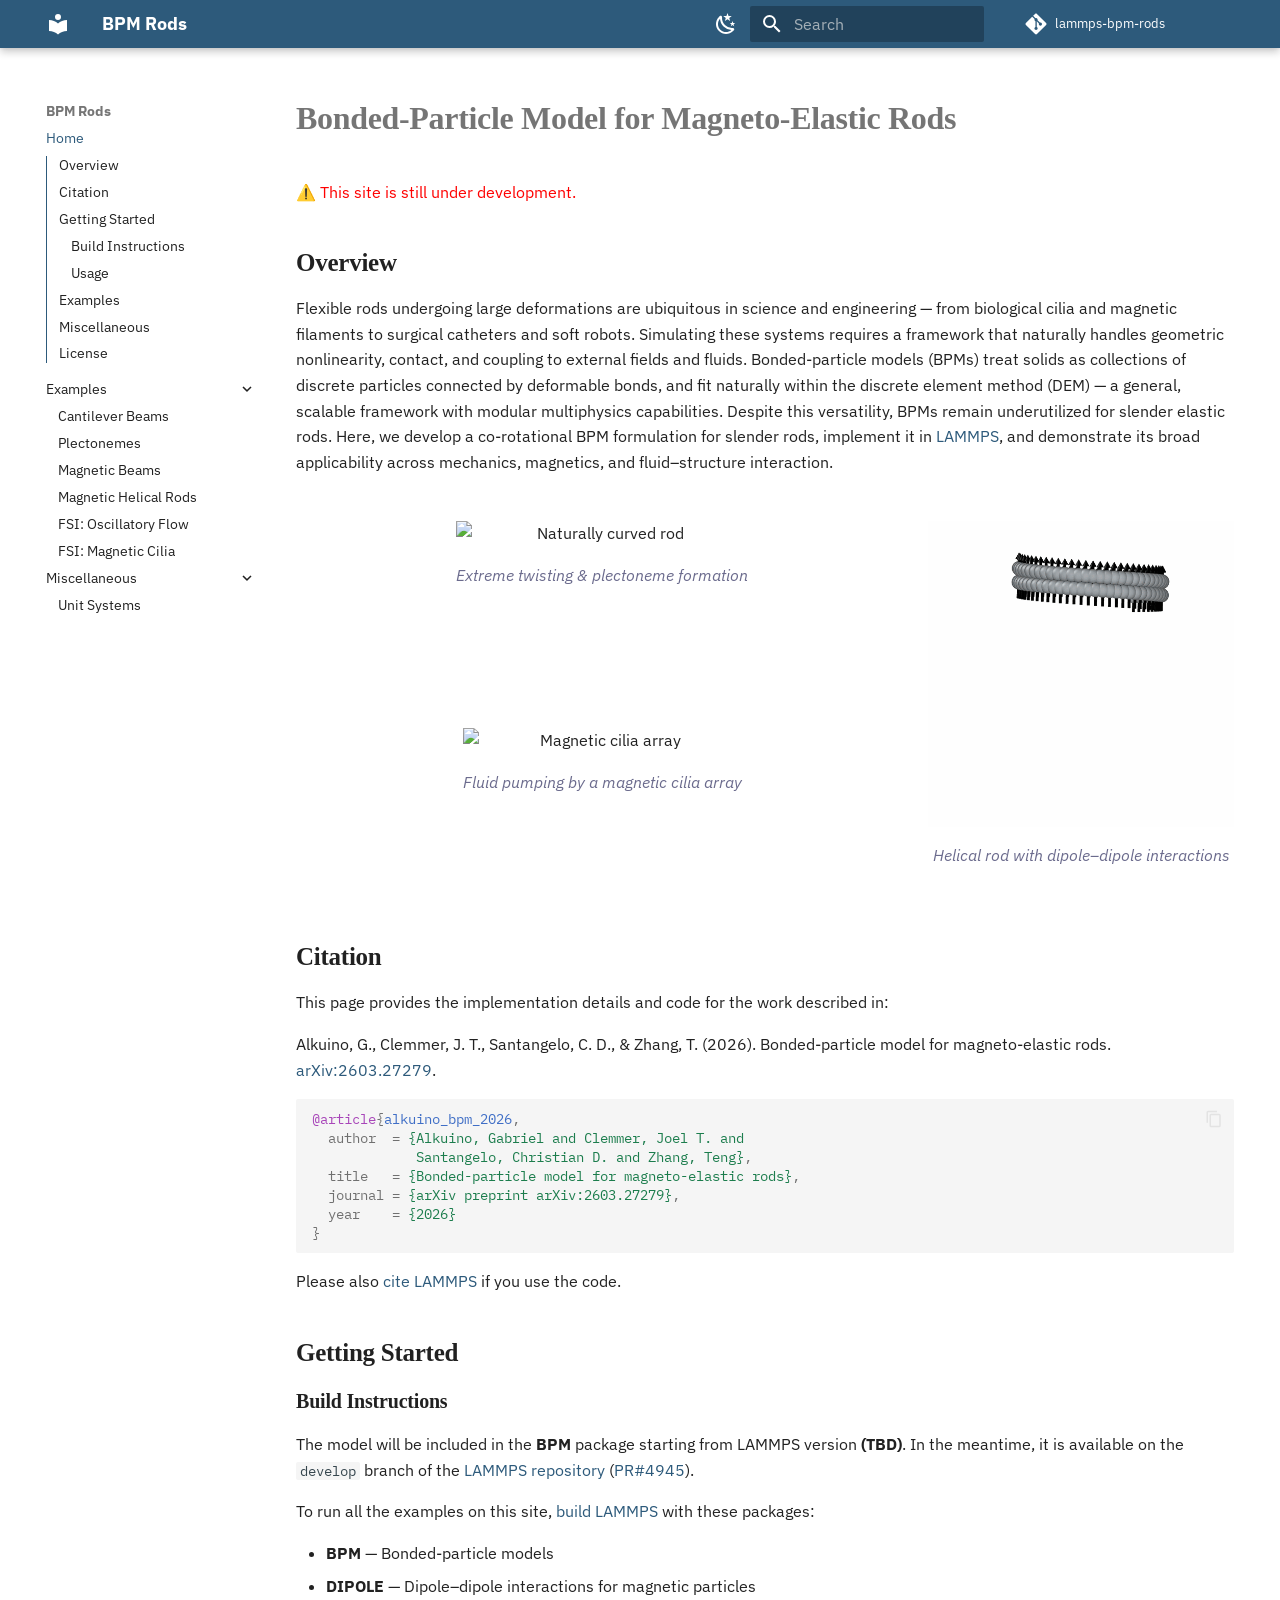
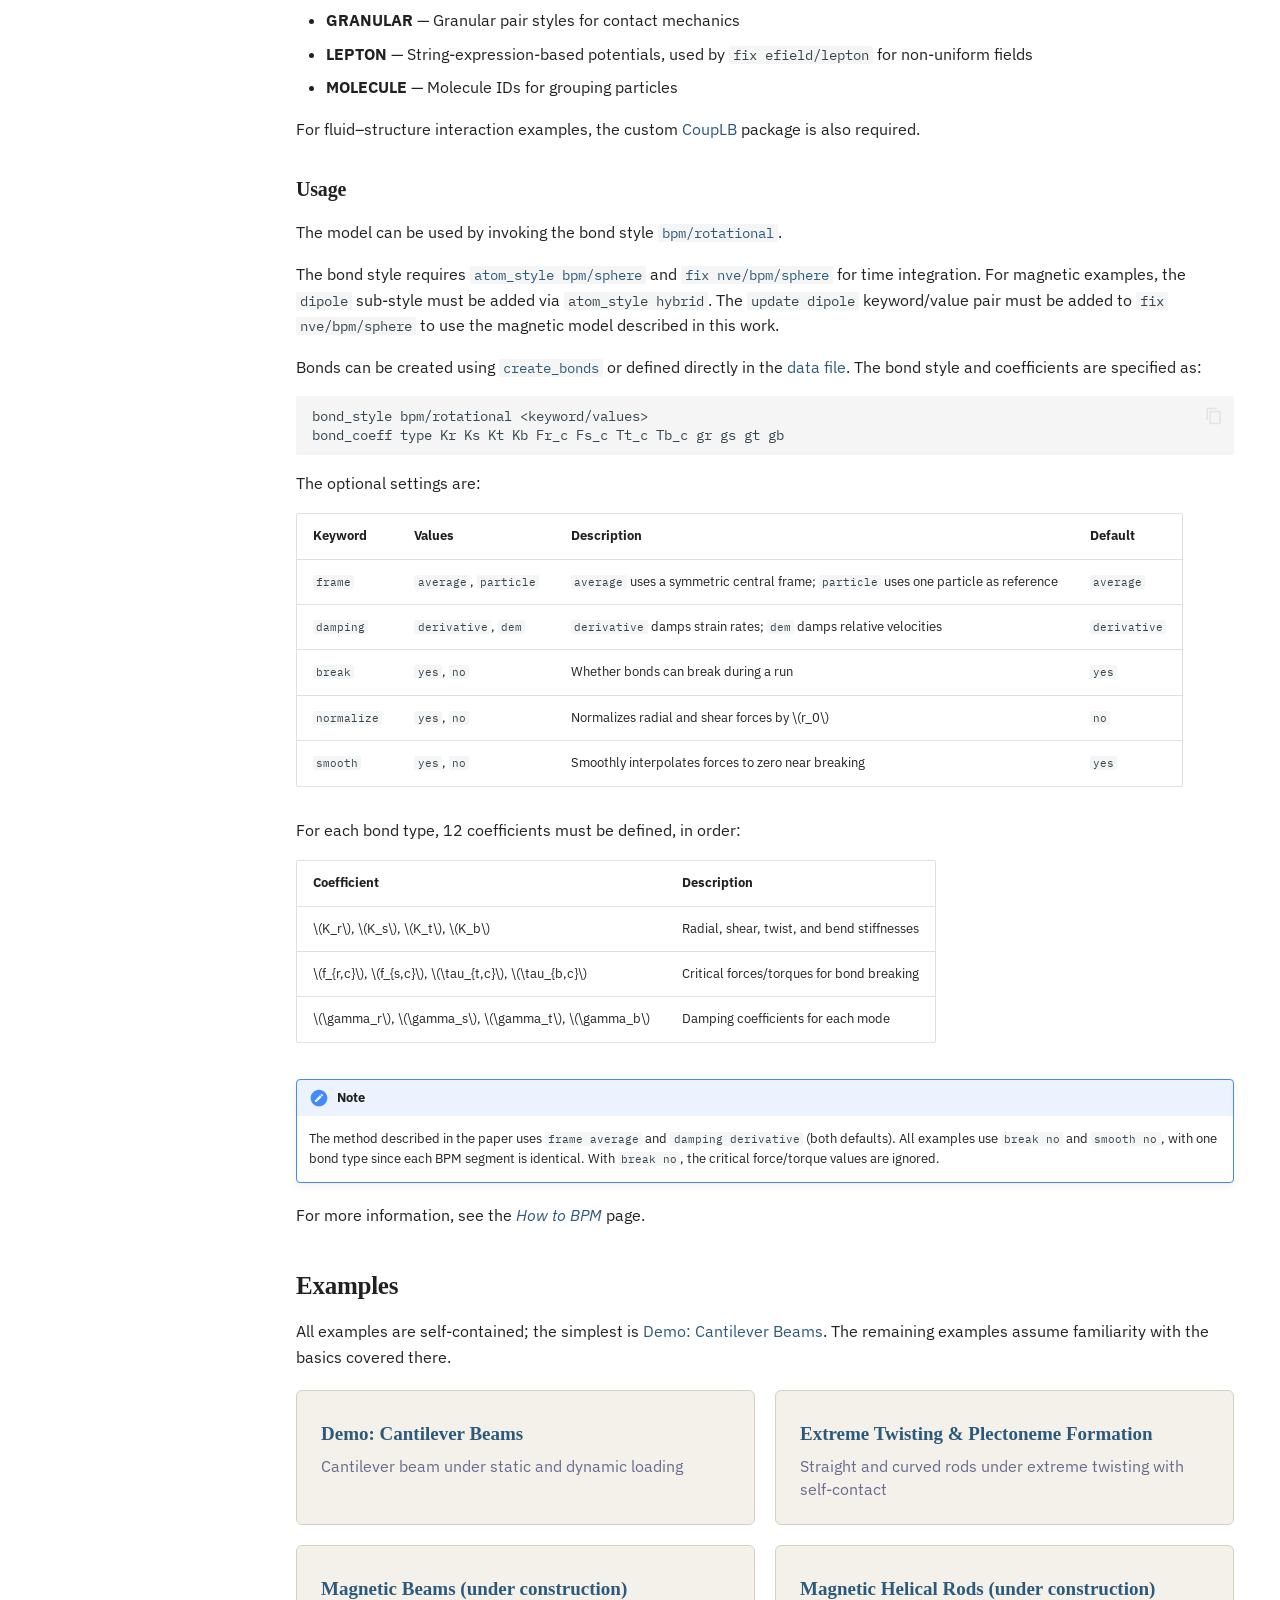
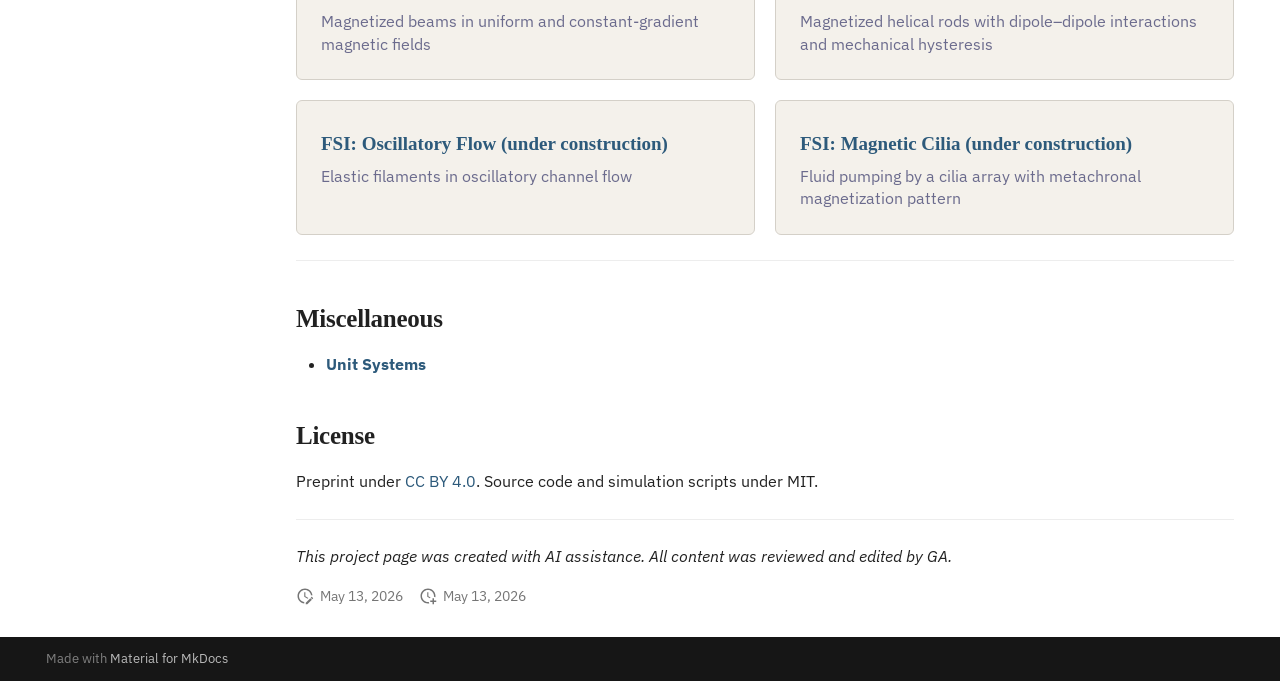
==== commit 033d1546: "Add built site and update mkdocs config" ====
--- a/site/index.html
+++ b/site/index.html
@@ -5,8 +5,6 @@
     
       <meta charset="utf-8">
       <meta name="viewport" content="width=device-width,initial-scale=1">
-      
-        <meta name="description" content="Bonded-particle model for magneto-elastic rods">
       
       
       
